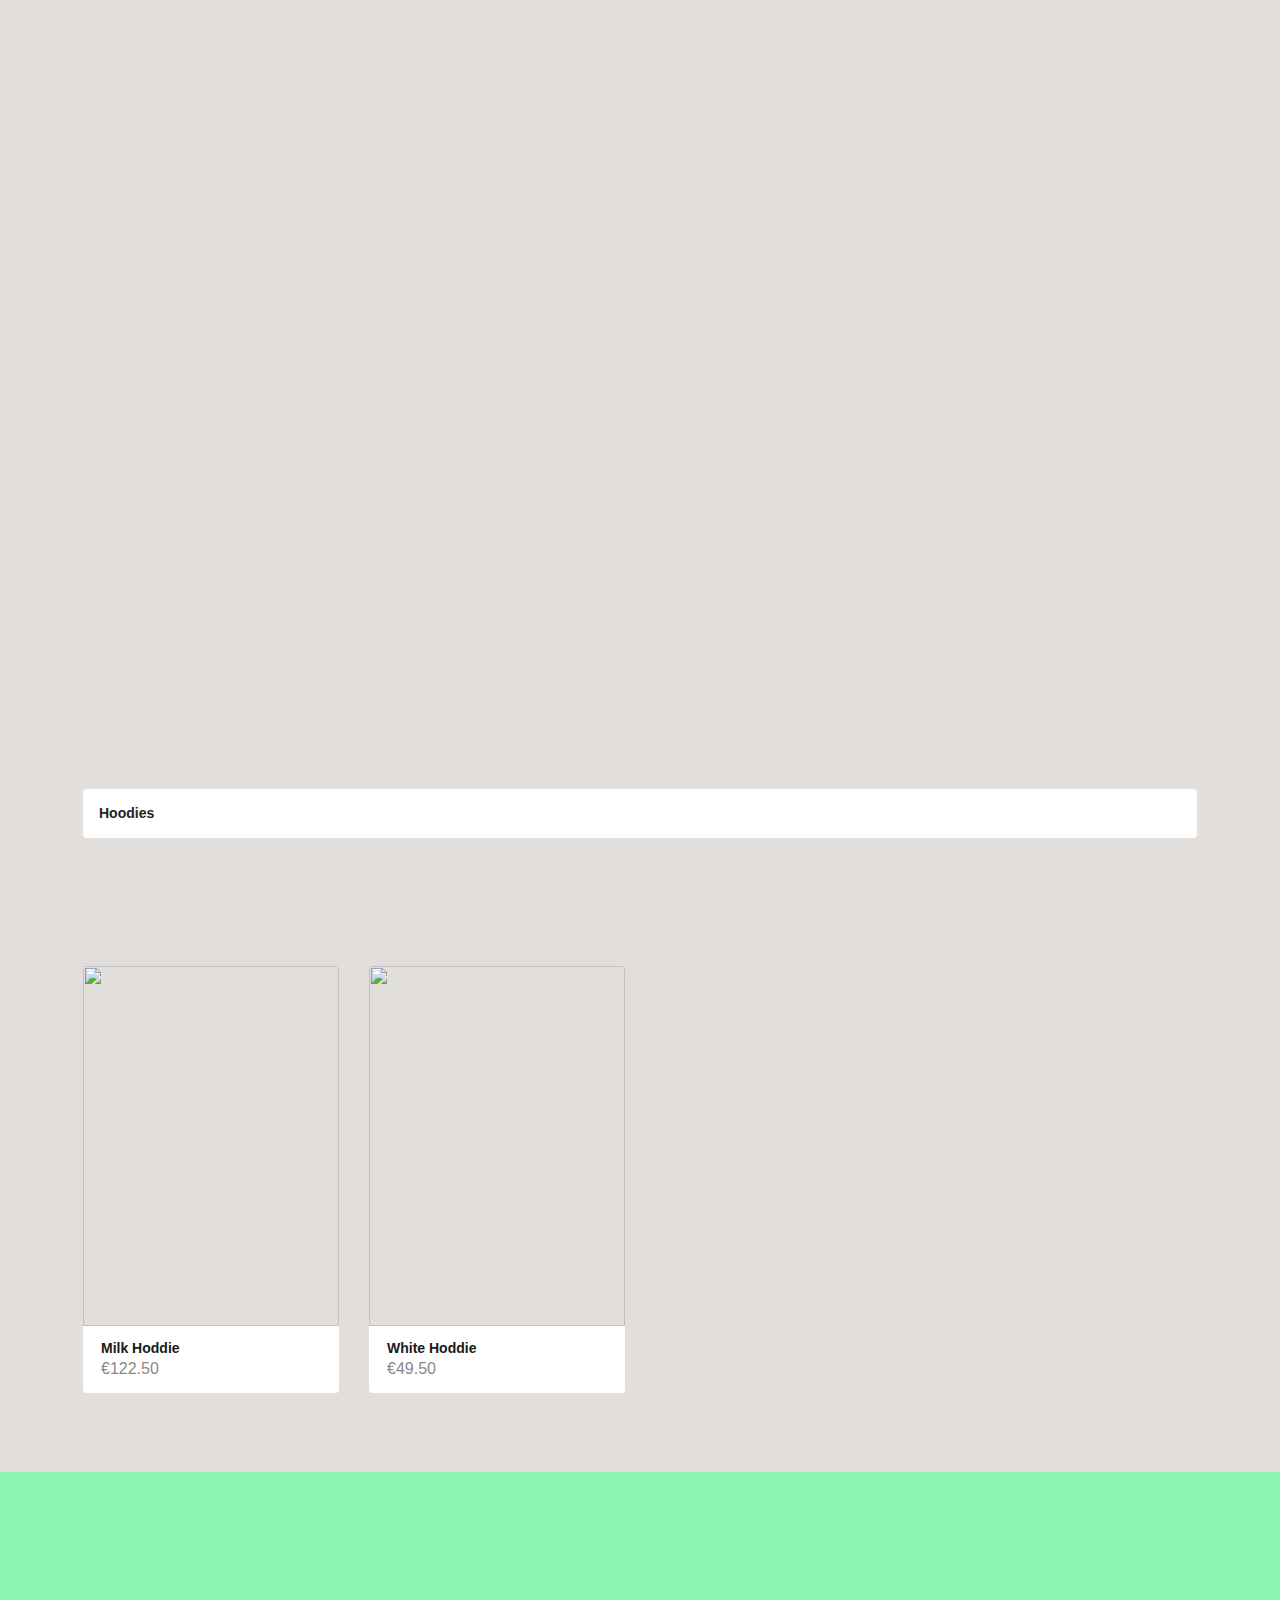
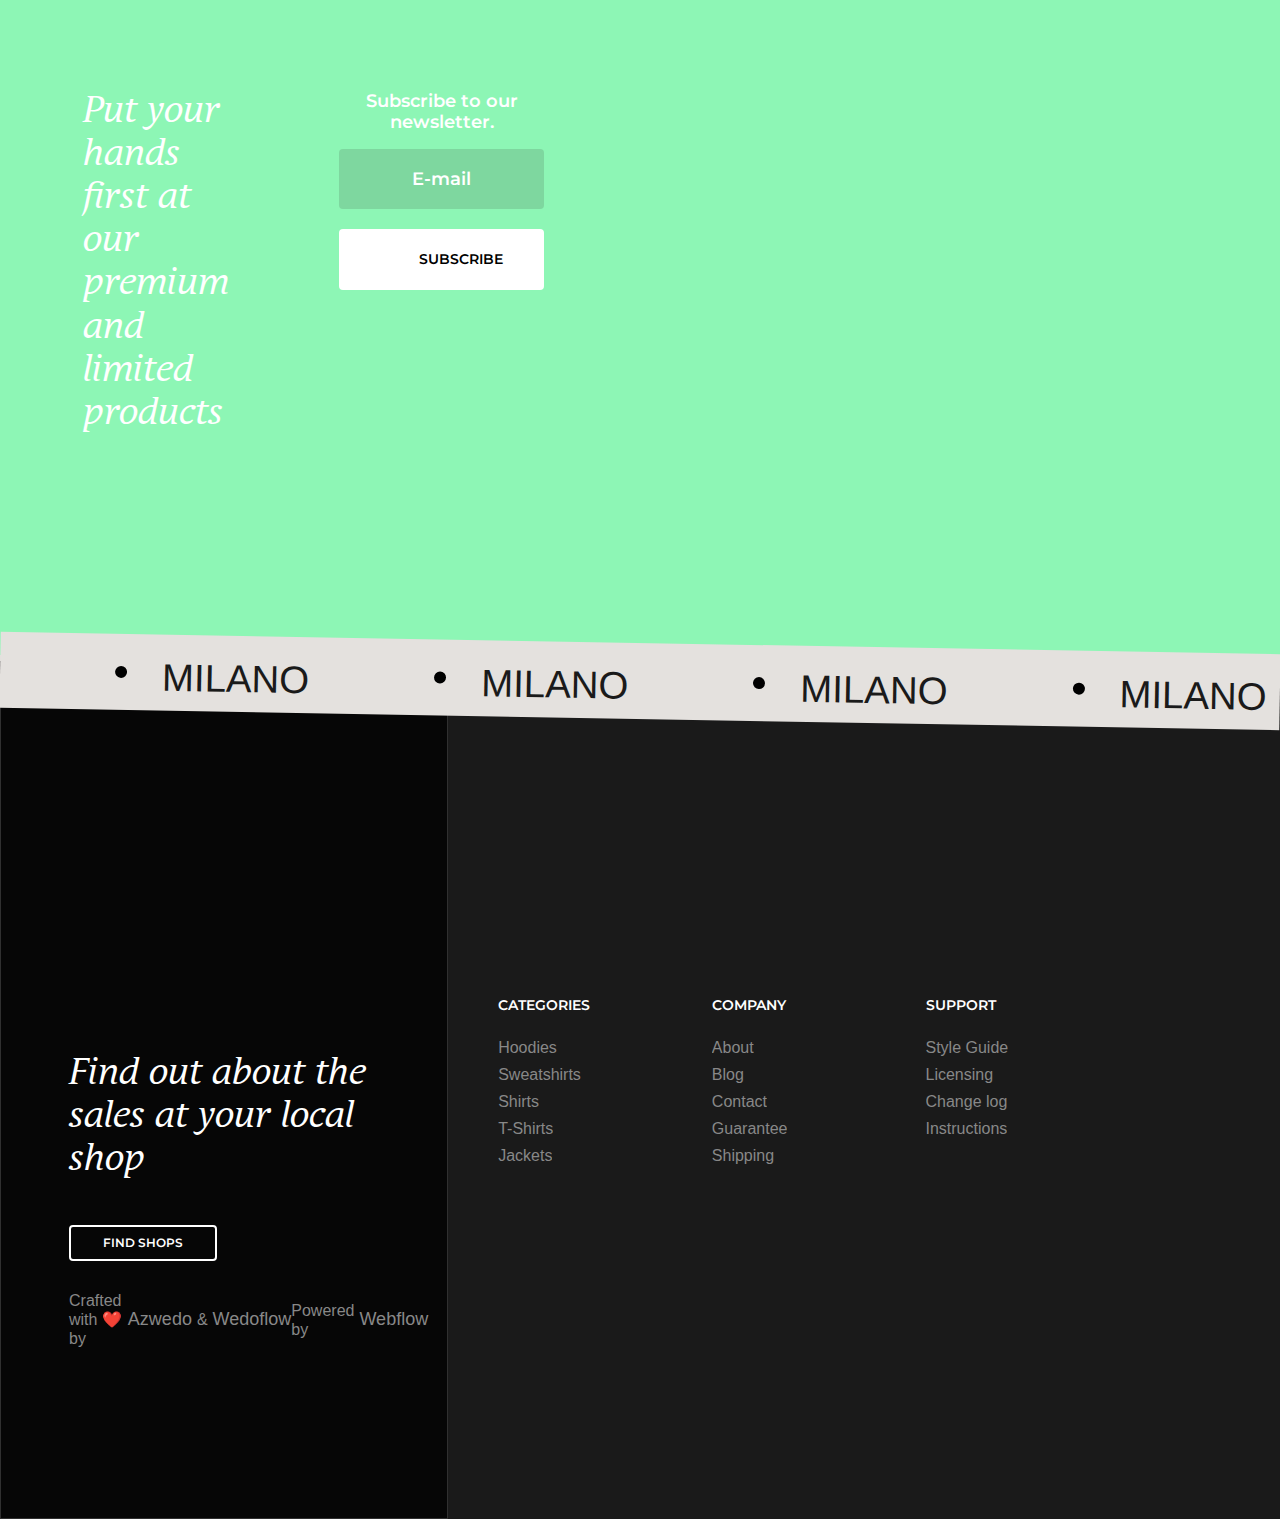
==== hoodies.html @ 9ecc6d18 "Add files via upload" ====
<!DOCTYPE html>
<!-- This site was created in Webflow. https://www.webflow.com -->
<!-- Last Published: Wed Aug 02 2023 12:17:36 GMT+0000 (Coordinated Universal Time) -->
<html data-wf-domain="az-milano.webflow.io" data-wf-page="62f3a1ab50d80185f25bd842" data-wf-site="62f3719eed276382ac6eeb38">
    <head>
        <meta charset="utf-8"/>
        <title>Hoodies</title>
        <meta content="hoodies" name="description"/>
        <meta content="Hoodies" property="og:title"/>
        <meta content="hoodies" property="og:description"/>
        <meta content="https://assets.website-files.com/62f3a1ab50d8014c355bd831/62f3aec4d36866423553ef87_Category%20Image%2001.jpg" property="og:image"/>
        <meta content="Hoodies" property="twitter:title"/>
        <meta content="hoodies" property="twitter:description"/>
        <meta content="https://assets.website-files.com/62f3a1ab50d8014c355bd831/62f3aec4d36866423553ef87_Category%20Image%2001.jpg" property="twitter:image"/>
        <meta property="og:type" content="website"/>
        <meta content="summary_large_image" name="twitter:card"/>
        <meta content="width=device-width, initial-scale=1" name="viewport"/>
        <meta content="Webflow" name="generator"/>
        <link href="css/az-milano.webflow.cb0dedc49.css" rel="stylesheet" type="text/css"/>

    </head>
    <body>
        <div style="opacity:0" class="fixed-navbar">
            <div data-animation="default" class="navbar w-nav" data-easing2="ease" data-easing="ease" data-collapse="all" role="banner" data-no-scroll="1" data-duration="0" data-doc-height="1">
                <div class="container nav-container">
                    <div class="nav-menu-container">
                        <div class="navbar-menu-holder">
                            <a href="/" class="brand w-nav-brand">
                                <img src="https://assets.website-files.com/62f3719eed276382ac6eeb38/62f3783543f2596bab2a866a_Milano%20Logo%20Black.svg" loading="lazy" alt="" class="brand-image-black"/>
                                <img src="https://assets.website-files.com/62f3719eed276382ac6eeb38/62f37835b878d65d655606f5_Milano%20Logo%20White.svg" loading="lazy" alt="" class="brand-image-white"/>
                            </a>
                            <div class="menu-button w-nav-button">
                                <div data-is-ix2-target="1" class="menu-hamburger-icon" data-w-id="a31a90da-18bb-988c-bede-6f0c86a57207" data-animation-type="lottie" data-src="https://assets.website-files.com/62f3719eed276382ac6eeb38/62f643ac270e0c2b550f34db_menuV3.json" data-loop="0" data-direction="1" data-autoplay="0" data-renderer="svg" data-default-duration="1.5" data-duration="0" data-ix2-initial-state="0"></div>
                            </div>
                        </div>
                        <div class="navbar-icons-holder">
                            <div class="navbar-icons-container">
                                <div data-w-id="1f05b361-0478-9a17-ef73-0fe72122ae6d" data-is-ix2-target="1" class="navbar-search-icon-lottie" data-animation-type="lottie" data-src="https://assets.website-files.com/62f3719eed276382ac6eeb38/630c70235f2fc10a48b82acf_searchToX.json" data-loop="0" data-direction="1" data-autoplay="0" data-renderer="svg" data-default-duration="1" data-duration="0" data-ix2-initial-state="0"></div>
                                <div class="navbar-search-popup">
                                    <div class="navbar-search-icon-holder">
                                        <form action="/search" class="search w-form">
                                            <input type="submit" value="" class="search-button w-button"/>
                                            <input type="search" class="search-input w-input" maxlength="256" name="query" placeholder="Search…" id="search" required=""/>
                                        </form>
                                    </div>
                                </div>
                            </div>
                            <div class="navbar-icons-container">
                                <div data-node-type="commerce-cart-wrapper" data-open-product="" data-wf-cart-type="rightSidebar" data-wf-cart-query="query Dynamo2 {
  database {
    id
    commerceOrder {
      comment
      extraItems {
        name
        pluginId
        pluginName
        price {
          value
          unit
          decimalValue
          string
        }
      }
      id
      startedOn
      statusFlags {
        hasDownloads
        hasSubscription
        isFreeOrder
        requiresShipping
      }
      subtotal {
        value
        unit
        decimalValue
        string
      }
      total {
        value
        unit
        decimalValue
        string
      }
      updatedOn
      userItems {
        count
        id
        price {
          value
          unit
          decimalValue
          string
        }
        product {
          id
          f__draft_0ht
          f__archived_0ht
          f_ec_product_type_2dr10dr {
            id
            name
          }
          f_name_
          f_sku_properties_3dr {
            id
            name
            enum {
              id
              name
              slug
            }
          }
        }
        rowTotal {
          value
          unit
          decimalValue
          string
        }
        sku {
          f__draft_0ht
          f__archived_0ht
          f_main_image_4dr {
            url
            file {
              size
              origFileName
              createdOn
              updatedOn
              mimeType
              width
              height
              variants {
                origFileName
                quality
                height
                width
                s3Url
                error
                size
              }
            }
            alt
          }
          f_sku_values_3dr {
            property {
              id
            }
            value {
              id
            }
          }
          id
        }
        subscriptionFrequency
        subscriptionInterval
        subscriptionTrial
      }
      userItemsCount
    }
  }
  site {
    id
    commerce {
      businessAddress {
        country
      }
      defaultCountry
      defaultCurrency
      quickCheckoutEnabled
    }
  }
}
" data-wf-page-link-href-prefix="" data-wf-cart-duration="400" class="w-commerce-commercecartwrapper">
                                    <a href="#" data-node-type="commerce-cart-open-link" aria-haspopup="dialog" aria-label="Open cart" role="button" class="w-commerce-commercecartopenlink cart-button w-inline-block">
                                        <img src="https://assets.website-files.com/62f3719eed276382ac6eeb38/62f37c31d640654d06f2594f_Shop%20Icon.svg" loading="lazy" alt="" class="cart-image"/>
                                        <div data-wf-bindings="%5B%7B%22innerHTML%22%3A%7B%22type%22%3A%22Number%22%2C%22filter%22%3A%7B%22type%22%3A%22numberPrecision%22%2C%22params%22%3A%5B%220%22%2C%22numberPrecision%22%5D%7D%2C%22dataPath%22%3A%22database.commerceOrder.userItemsCount%22%7D%7D%5D" class="w-commerce-commercecartopenlinkcount cart-quantity">0</div>
                                    </a>
                                    <div data-node-type="commerce-cart-container-wrapper" style="display:none" class="w-commerce-commercecartcontainerwrapper w-commerce-commercecartcontainerwrapper--cartType-rightSidebar cart-wrapper">
                                        <div role="dialog" data-node-type="commerce-cart-container" class="w-commerce-commercecartcontainer cart-container">
                                            <div class="w-commerce-commercecartheader cart-header">
                                                <h4 class="w-commerce-commercecartheading">Your Cart</h4>
                                                <a href="#" data-node-type="commerce-cart-close-link" role="button" aria-label="Close cart" class="w-commerce-commercecartcloselink w-inline-block">
                                                    <svg width="16px" height="16px" viewBox="0 0 16 16">
                                                        <g stroke="none" stroke-width="1" fill="none" fill-rule="evenodd">
                                                            <g fill-rule="nonzero" fill="#333333">
                                                                <polygon points="6.23223305 8 0.616116524 13.6161165 2.38388348 15.3838835 8 9.76776695 13.6161165 15.3838835 15.3838835 13.6161165 9.76776695 8 15.3838835 2.38388348 13.6161165 0.616116524 8 6.23223305 2.38388348 0.616116524 0.616116524 2.38388348 6.23223305 8"></polygon>
                                                            </g>
                                                        </g>
                                                    </svg>
                                                </a>
                                            </div>
                                            <div class="w-commerce-commercecartformwrapper">
                                                <form data-node-type="commerce-cart-form" style="display:none" class="w-commerce-commercecartform default-state">
                                                    <script type="text/x-wf-template" id="wf-template-7dafd064-1c82-5d89-7198-f3cdf2c2feb1">
                                                        %3Cdiv%20class%3D%22w-commerce-commercecartitem%20cart-item%22%3E%3Cimg%20data-wf-bindings%3D%22%255B%257B%2522src%2522%253A%257B%2522type%2522%253A%2522ImageRef%2522%252C%2522filter%2522%253A%257B%2522type%2522%253A%2522identity%2522%252C%2522params%2522%253A%255B%255D%257D%252C%2522dataPath%2522%253A%2522database.commerceOrder.userItems%255B%255D.sku.f_main_image_4dr%2522%257D%257D%255D%22%20src%3D%22%22%20alt%3D%22%22%20class%3D%22w-commerce-commercecartitemimage%20product-image%20w-dyn-bind-empty%22%2F%3E%3Cdiv%20class%3D%22w-commerce-commercecartiteminfo%20product-details-holder%22%3E%3Cdiv%20data-wf-bindings%3D%22%255B%257B%2522innerHTML%2522%253A%257B%2522type%2522%253A%2522PlainText%2522%252C%2522filter%2522%253A%257B%2522type%2522%253A%2522identity%2522%252C%2522params%2522%253A%255B%255D%257D%252C%2522dataPath%2522%253A%2522database.commerceOrder.userItems%255B%255D.product.f_name_%2522%257D%257D%255D%22%20class%3D%22w-commerce-commercecartproductname%20product-name---card%20w-dyn-bind-empty%22%3E%3C%2Fdiv%3E%3Cdiv%20data-wf-bindings%3D%22%255B%257B%2522innerHTML%2522%253A%257B%2522type%2522%253A%2522CommercePrice%2522%252C%2522filter%2522%253A%257B%2522type%2522%253A%2522price%2522%252C%2522params%2522%253A%255B%255D%257D%252C%2522dataPath%2522%253A%2522database.commerceOrder.userItems%255B%255D.price%2522%257D%257D%255D%22%20class%3D%22price-text%22%3E%24%C2%A00.00%C2%A0USD%3C%2Fdiv%3E%3Cdiv%20class%3D%22quantity-container%22%3E%3Cdiv%20class%3D%22quantity-text%22%3EQuantity%3A%3C%2Fdiv%3E%3Cdiv%20data-wf-bindings%3D%22%255B%257B%2522innerHTML%2522%253A%257B%2522type%2522%253A%2522Number%2522%252C%2522filter%2522%253A%257B%2522type%2522%253A%2522numberPrecision%2522%252C%2522params%2522%253A%255B%25220%2522%252C%2522numberPrecision%2522%255D%257D%252C%2522dataPath%2522%253A%2522database.commerceOrder.userItems%255B%255D.count%2522%257D%257D%255D%22%3E1%3C%2Fdiv%3E%3C%2Fdiv%3E%3Cinput%20type%3D%22number%22%20aria-label%3D%22Update%20quantity%22%20data-wf-bindings%3D%22%255B%257B%2522value%2522%253A%257B%2522type%2522%253A%2522Number%2522%252C%2522filter%2522%253A%257B%2522type%2522%253A%2522numberPrecision%2522%252C%2522params%2522%253A%255B%25220%2522%252C%2522numberPrecision%2522%255D%257D%252C%2522dataPath%2522%253A%2522database.commerceOrder.userItems%255B%255D.count%2522%257D%257D%252C%257B%2522data-commerce-sku-id%2522%253A%257B%2522type%2522%253A%2522ItemRef%2522%252C%2522filter%2522%253A%257B%2522type%2522%253A%2522identity%2522%252C%2522params%2522%253A%255B%255D%257D%252C%2522dataPath%2522%253A%2522database.commerceOrder.userItems%255B%255D.sku.id%2522%257D%257D%255D%22%20data-wf-conditions%3D%22%257B%2522condition%2522%253A%257B%2522fields%2522%253A%257B%2522product%253Aec-product-type%2522%253A%257B%2522ne%2522%253A%2522e348fd487d0102946c9179d2a94bb613%2522%252C%2522type%2522%253A%2522Option%2522%257D%257D%257D%252C%2522dataPath%2522%253A%2522database.commerceOrder.userItems%255B%255D%2522%257D%22%20class%3D%22w-commerce-commercecartquantity%20cart-quantity-2%22%20required%3D%22%22%20pattern%3D%22%5E%5B0-9%5D%2B%24%22%20inputMode%3D%22numeric%22%20name%3D%22quantity%22%20autoComplete%3D%22off%22%20data-wf-cart-action%3D%22update-item-quantity%22%20data-commerce-sku-id%3D%22%22%20value%3D%221%22%2F%3E%3Cscript%20type%3D%22text%2Fx-wf-template%22%20id%3D%22wf-template-7dafd064-1c82-5d89-7198-f3cdf2c2feb7%22%3E%253Cli%253E%253Cspan%2520data-wf-bindings%253D%2522%25255B%25257B%252522innerHTML%252522%25253A%25257B%252522type%252522%25253A%252522PlainText%252522%25252C%252522filter%252522%25253A%25257B%252522type%252522%25253A%252522identity%252522%25252C%252522params%252522%25253A%25255B%25255D%25257D%25252C%252522dataPath%252522%25253A%252522database.commerceOrder.userItems%25255B%25255D.product.f_sku_properties_3dr%25255B%25255D.name%252522%25257D%25257D%25255D%2522%2520class%253D%2522w-dyn-bind-empty%2522%253E%253C%252Fspan%253E%253Cspan%253E%253A%2520%253C%252Fspan%253E%253Cspan%2520data-wf-bindings%253D%2522%25255B%25257B%252522innerHTML%252522%25253A%25257B%252522type%252522%25253A%252522CommercePropValues%252522%25252C%252522filter%252522%25253A%25257B%252522type%252522%25253A%252522identity%252522%25252C%252522params%252522%25253A%25255B%25255D%25257D%25252C%252522dataPath%252522%25253A%252522database.commerceOrder.userItems%25255B%25255D.product.f_sku_properties_3dr%25255B%25255D%252522%25257D%25257D%25255D%2522%2520class%253D%2522w-dyn-bind-empty%2522%253E%253C%252Fspan%253E%253C%252Fli%253E%3C%2Fscript%3E%3Cul%20data-wf-bindings%3D%22%255B%257B%2522optionSets%2522%253A%257B%2522type%2522%253A%2522CommercePropTable%2522%252C%2522filter%2522%253A%257B%2522type%2522%253A%2522identity%2522%252C%2522params%2522%253A%255B%255D%257D%252C%2522dataPath%2522%253A%2522database.commerceOrder.userItems%255B%255D.product.f_sku_properties_3dr%5B%5D%2522%257D%257D%252C%257B%2522optionValues%2522%253A%257B%2522type%2522%253A%2522CommercePropValues%2522%252C%2522filter%2522%253A%257B%2522type%2522%253A%2522identity%2522%252C%2522params%2522%253A%255B%255D%257D%252C%2522dataPath%2522%253A%2522database.commerceOrder.userItems%255B%255D.sku.f_sku_values_3dr%2522%257D%257D%255D%22%20class%3D%22w-commerce-commercecartoptionlist%20hide%22%20data-wf-collection%3D%22database.commerceOrder.userItems%255B%255D.product.f_sku_properties_3dr%22%20data-wf-template-id%3D%22wf-template-7dafd064-1c82-5d89-7198-f3cdf2c2feb7%22%3E%3Cli%3E%3Cspan%20data-wf-bindings%3D%22%255B%257B%2522innerHTML%2522%253A%257B%2522type%2522%253A%2522PlainText%2522%252C%2522filter%2522%253A%257B%2522type%2522%253A%2522identity%2522%252C%2522params%2522%253A%255B%255D%257D%252C%2522dataPath%2522%253A%2522database.commerceOrder.userItems%255B%255D.product.f_sku_properties_3dr%255B%255D.name%2522%257D%257D%255D%22%20class%3D%22w-dyn-bind-empty%22%3E%3C%2Fspan%3E%3Cspan%3E%3A%20%3C%2Fspan%3E%3Cspan%20data-wf-bindings%3D%22%255B%257B%2522innerHTML%2522%253A%257B%2522type%2522%253A%2522CommercePropValues%2522%252C%2522filter%2522%253A%257B%2522type%2522%253A%2522identity%2522%252C%2522params%2522%253A%255B%255D%257D%252C%2522dataPath%2522%253A%2522database.commerceOrder.userItems%255B%255D.product.f_sku_properties_3dr%255B%255D%2522%257D%257D%255D%22%20class%3D%22w-dyn-bind-empty%22%3E%3C%2Fspan%3E%3C%2Fli%3E%3C%2Ful%3E%3C%2Fdiv%3E%3Ca%20href%3D%22%23%22%20role%3D%22button%22%20aria-label%3D%22Remove%20item%20from%20cart%22%20data-wf-bindings%3D%22%255B%257B%2522data-commerce-sku-id%2522%253A%257B%2522type%2522%253A%2522ItemRef%2522%252C%2522filter%2522%253A%257B%2522type%2522%253A%2522identity%2522%252C%2522params%2522%253A%255B%255D%257D%252C%2522dataPath%2522%253A%2522database.commerceOrder.userItems%255B%255D.sku.id%2522%257D%257D%255D%22%20class%3D%22remove-button%20w-inline-block%22%20data-wf-cart-action%3D%22remove-item%22%20data-commerce-sku-id%3D%22%22%3E%3Cimg%20src%3D%22https%3A%2F%2Fassets.website-files.com%2F62f3719eed276382ac6eeb38%2F62f50ef929171b01d36e5c56_Remove%2520item%2520Icon.svg%22%20loading%3D%22lazy%22%20alt%3D%22%22%20class%3D%22_100width%22%2F%3E%3C%2Fa%3E%3C%2Fdiv%3E
                                                    </script>
                                                    <div class="w-commerce-commercecartlist cart-list" data-wf-collection="database.commerceOrder.userItems" data-wf-template-id="wf-template-7dafd064-1c82-5d89-7198-f3cdf2c2feb1">
                                                        <div class="w-commerce-commercecartitem cart-item">
                                                            <img data-wf-bindings="%5B%7B%22src%22%3A%7B%22type%22%3A%22ImageRef%22%2C%22filter%22%3A%7B%22type%22%3A%22identity%22%2C%22params%22%3A%5B%5D%7D%2C%22dataPath%22%3A%22database.commerceOrder.userItems%5B%5D.sku.f_main_image_4dr%22%7D%7D%5D" src="" alt="" class="w-commerce-commercecartitemimage product-image w-dyn-bind-empty"/>
                                                            <div class="w-commerce-commercecartiteminfo product-details-holder">
                                                                <div data-wf-bindings="%5B%7B%22innerHTML%22%3A%7B%22type%22%3A%22PlainText%22%2C%22filter%22%3A%7B%22type%22%3A%22identity%22%2C%22params%22%3A%5B%5D%7D%2C%22dataPath%22%3A%22database.commerceOrder.userItems%5B%5D.product.f_name_%22%7D%7D%5D" class="w-commerce-commercecartproductname product-name---card w-dyn-bind-empty"></div>
                                                                <div data-wf-bindings="%5B%7B%22innerHTML%22%3A%7B%22type%22%3A%22CommercePrice%22%2C%22filter%22%3A%7B%22type%22%3A%22price%22%2C%22params%22%3A%5B%5D%7D%2C%22dataPath%22%3A%22database.commerceOrder.userItems%5B%5D.price%22%7D%7D%5D" class="price-text">$ 0.00 USD</div>
                                                                <div class="quantity-container">
                                                                    <div class="quantity-text">Quantity:</div>
                                                                    <div data-wf-bindings="%5B%7B%22innerHTML%22%3A%7B%22type%22%3A%22Number%22%2C%22filter%22%3A%7B%22type%22%3A%22numberPrecision%22%2C%22params%22%3A%5B%220%22%2C%22numberPrecision%22%5D%7D%2C%22dataPath%22%3A%22database.commerceOrder.userItems%5B%5D.count%22%7D%7D%5D">1</div>
                                                                </div>
                                                                <input type="number" aria-label="Update quantity" data-wf-bindings="%5B%7B%22value%22%3A%7B%22type%22%3A%22Number%22%2C%22filter%22%3A%7B%22type%22%3A%22numberPrecision%22%2C%22params%22%3A%5B%220%22%2C%22numberPrecision%22%5D%7D%2C%22dataPath%22%3A%22database.commerceOrder.userItems%5B%5D.count%22%7D%7D%2C%7B%22data-commerce-sku-id%22%3A%7B%22type%22%3A%22ItemRef%22%2C%22filter%22%3A%7B%22type%22%3A%22identity%22%2C%22params%22%3A%5B%5D%7D%2C%22dataPath%22%3A%22database.commerceOrder.userItems%5B%5D.sku.id%22%7D%7D%5D" data-wf-conditions="%7B%22condition%22%3A%7B%22fields%22%3A%7B%22product%3Aec-product-type%22%3A%7B%22ne%22%3A%22e348fd487d0102946c9179d2a94bb613%22%2C%22type%22%3A%22Option%22%7D%7D%7D%2C%22dataPath%22%3A%22database.commerceOrder.userItems%5B%5D%22%7D" class="w-commerce-commercecartquantity cart-quantity-2" required="" pattern="^[0-9]+$" inputMode="numeric" name="quantity" autoComplete="off" data-wf-cart-action="update-item-quantity" data-commerce-sku-id="" value="1"/>
                                                                <script type="text/x-wf-template" id="wf-template-7dafd064-1c82-5d89-7198-f3cdf2c2feb7">
                                                                    %3Cli%3E%3Cspan%20data-wf-bindings%3D%22%255B%257B%2522innerHTML%2522%253A%257B%2522type%2522%253A%2522PlainText%2522%252C%2522filter%2522%253A%257B%2522type%2522%253A%2522identity%2522%252C%2522params%2522%253A%255B%255D%257D%252C%2522dataPath%2522%253A%2522database.commerceOrder.userItems%255B%255D.product.f_sku_properties_3dr%255B%255D.name%2522%257D%257D%255D%22%20class%3D%22w-dyn-bind-empty%22%3E%3C%2Fspan%3E%3Cspan%3E%3A%20%3C%2Fspan%3E%3Cspan%20data-wf-bindings%3D%22%255B%257B%2522innerHTML%2522%253A%257B%2522type%2522%253A%2522CommercePropValues%2522%252C%2522filter%2522%253A%257B%2522type%2522%253A%2522identity%2522%252C%2522params%2522%253A%255B%255D%257D%252C%2522dataPath%2522%253A%2522database.commerceOrder.userItems%255B%255D.product.f_sku_properties_3dr%255B%255D%2522%257D%257D%255D%22%20class%3D%22w-dyn-bind-empty%22%3E%3C%2Fspan%3E%3C%2Fli%3E
                                                                </script>
                                                                <ul data-wf-bindings="%5B%7B%22optionSets%22%3A%7B%22type%22%3A%22CommercePropTable%22%2C%22filter%22%3A%7B%22type%22%3A%22identity%22%2C%22params%22%3A%5B%5D%7D%2C%22dataPath%22%3A%22database.commerceOrder.userItems%5B%5D.product.f_sku_properties_3dr[]%22%7D%7D%2C%7B%22optionValues%22%3A%7B%22type%22%3A%22CommercePropValues%22%2C%22filter%22%3A%7B%22type%22%3A%22identity%22%2C%22params%22%3A%5B%5D%7D%2C%22dataPath%22%3A%22database.commerceOrder.userItems%5B%5D.sku.f_sku_values_3dr%22%7D%7D%5D" class="w-commerce-commercecartoptionlist hide" data-wf-collection="database.commerceOrder.userItems%5B%5D.product.f_sku_properties_3dr" data-wf-template-id="wf-template-7dafd064-1c82-5d89-7198-f3cdf2c2feb7">
                                                                    <li>
                                                                        <span data-wf-bindings="%5B%7B%22innerHTML%22%3A%7B%22type%22%3A%22PlainText%22%2C%22filter%22%3A%7B%22type%22%3A%22identity%22%2C%22params%22%3A%5B%5D%7D%2C%22dataPath%22%3A%22database.commerceOrder.userItems%5B%5D.product.f_sku_properties_3dr%5B%5D.name%22%7D%7D%5D" class="w-dyn-bind-empty"></span>
                                                                        <span>: </span>
                                                                        <span data-wf-bindings="%5B%7B%22innerHTML%22%3A%7B%22type%22%3A%22CommercePropValues%22%2C%22filter%22%3A%7B%22type%22%3A%22identity%22%2C%22params%22%3A%5B%5D%7D%2C%22dataPath%22%3A%22database.commerceOrder.userItems%5B%5D.product.f_sku_properties_3dr%5B%5D%22%7D%7D%5D" class="w-dyn-bind-empty"></span>
                                                                    </li>
                                                                </ul>
                                                            </div>
                                                            <a href="#" role="button" aria-label="Remove item from cart" data-wf-bindings="%5B%7B%22data-commerce-sku-id%22%3A%7B%22type%22%3A%22ItemRef%22%2C%22filter%22%3A%7B%22type%22%3A%22identity%22%2C%22params%22%3A%5B%5D%7D%2C%22dataPath%22%3A%22database.commerceOrder.userItems%5B%5D.sku.id%22%7D%7D%5D" class="remove-button w-inline-block" data-wf-cart-action="remove-item" data-commerce-sku-id="">
                                                                <img src="https://assets.website-files.com/62f3719eed276382ac6eeb38/62f50ef929171b01d36e5c56_Remove%20item%20Icon.svg" loading="lazy" alt="" class="_100width"/>
                                                            </a>
                                                        </div>
                                                    </div>
                                                    <div class="w-commerce-commercecartfooter cart-footer">
                                                        <div aria-atomic="true" aria-live="polite" class="w-commerce-commercecartlineitem cart-line-item">
                                                            <div class="subtotal">Total:</div>
                                                            <div data-wf-bindings="%5B%7B%22innerHTML%22%3A%7B%22type%22%3A%22CommercePrice%22%2C%22filter%22%3A%7B%22type%22%3A%22price%22%2C%22params%22%3A%5B%5D%7D%2C%22dataPath%22%3A%22database.commerceOrder.subtotal%22%7D%7D%5D" class="w-commerce-commercecartordervalue card-product-pice"></div>
                                                        </div>
                                                        <div>
                                                            <div data-node-type="commerce-cart-quick-checkout-actions" style="display:none">
                                                                <a role="button" tabindex="0" aria-label="Apple Pay" aria-haspopup="dialog" data-node-type="commerce-cart-apple-pay-button" style="background-image:-webkit-named-image(apple-pay-logo-white);background-size:100% 50%;background-position:50% 50%;background-repeat:no-repeat" class="w-commerce-commercecartapplepaybutton apple-pay" tabindex="0">
                                                                    <div></div>
                                                                </a>
                                                                <a role="button" tabindex="0" aria-haspopup="dialog" data-node-type="commerce-cart-quick-checkout-button" style="display:none" class="w-commerce-commercecartquickcheckoutbutton">
                                                                    <svg class="w-commerce-commercequickcheckoutgoogleicon" xmlns="http://www.w3.org/2000/svg" xmlns:xlink="http://www.w3.org/1999/xlink" width="16" height="16" viewBox="0 0 16 16">
                                                                        <defs>
                                                                            <polygon id="google-mark-a" points="0 .329 3.494 .329 3.494 7.649 0 7.649"></polygon>
                                                                            <polygon id="google-mark-c" points=".894 0 13.169 0 13.169 6.443 .894 6.443"></polygon>
                                                                        </defs>
                                                                        <g fill="none" fill-rule="evenodd">
                                                                            <path fill="#4285F4" d="M10.5967,12.0469 L10.5967,14.0649 L13.1167,14.0649 C14.6047,12.6759 15.4577,10.6209 15.4577,8.1779 C15.4577,7.6339 15.4137,7.0889 15.3257,6.5559 L7.8887,6.5559 L7.8887,9.6329 L12.1507,9.6329 C11.9767,10.6119 11.4147,11.4899 10.5967,12.0469"></path>
                                                                            <path fill="#34A853" d="M7.8887,16 C10.0137,16 11.8107,15.289 13.1147,14.067 C13.1147,14.066 13.1157,14.065 13.1167,14.064 L10.5967,12.047 C10.5877,12.053 10.5807,12.061 10.5727,12.067 C9.8607,12.556 8.9507,12.833 7.8887,12.833 C5.8577,12.833 4.1387,11.457 3.4937,9.605 L0.8747,9.605 L0.8747,11.648 C2.2197,14.319 4.9287,16 7.8887,16"></path>
                                                                            <g transform="translate(0 4)">
                                                                                <mask id="google-mark-b" fill="#fff">
                                                                                    <use xlink:href="#google-mark-a"></use>
                                                                                </mask>
                                                                                <path fill="#FBBC04" d="M3.4639,5.5337 C3.1369,4.5477 3.1359,3.4727 3.4609,2.4757 L3.4639,2.4777 C3.4679,2.4657 3.4749,2.4547 3.4789,2.4427 L3.4939,0.3287 L0.8939,0.3287 C0.8799,0.3577 0.8599,0.3827 0.8459,0.4117 C-0.2821,2.6667 -0.2821,5.3337 0.8459,7.5887 L0.8459,7.5997 C0.8549,7.6167 0.8659,7.6317 0.8749,7.6487 L3.4939,5.6057 C3.4849,5.5807 3.4729,5.5587 3.4639,5.5337" mask="url(#google-mark-b)"></path>
                                                                            </g>
                                                                            <mask id="google-mark-d" fill="#fff">
                                                                                <use xlink:href="#google-mark-c"></use>
                                                                            </mask>
                                                                            <path fill="#EA4335" d="M0.894,4.3291 L3.478,6.4431 C4.113,4.5611 5.843,3.1671 7.889,3.1671 C9.018,3.1451 10.102,3.5781 10.912,4.3671 L13.169,2.0781 C11.733,0.7231 9.85,-0.0219 7.889,0.0001 C4.941,0.0001 2.245,1.6791 0.894,4.3291" mask="url(#google-mark-d)"></path>
                                                                        </g>
                                                                    </svg>
                                                                    <svg class="w-commerce-commercequickcheckoutmicrosofticon" xmlns="http://www.w3.org/2000/svg" width="16" height="16" viewBox="0 0 16 16">
                                                                        <g fill="none" fill-rule="evenodd">
                                                                            <polygon fill="#F05022" points="7 7 1 7 1 1 7 1"></polygon>
                                                                            <polygon fill="#7DB902" points="15 7 9 7 9 1 15 1"></polygon>
                                                                            <polygon fill="#00A4EE" points="7 15 1 15 1 9 7 9"></polygon>
                                                                            <polygon fill="#FFB700" points="15 15 9 15 9 9 15 9"></polygon>
                                                                        </g>
                                                                    </svg>
                                                                    <div>Pay with browser.</div>
                                                                </a>
                                                            </div>
                                                            <a href="/checkout" value="PROCEED TO CHECKOUT" data-node-type="cart-checkout-button" class="w-commerce-commercecartcheckoutbutton button add-to-card-button" data-loading-text="Hang Tight...">PROCEED TO CHECKOUT</a>
                                                        </div>
                                                    </div>
                                                </form>
                                                <div class="w-commerce-commercecartemptystate empty-state">
                                                    <div aria-live="polite" aria-label="This cart is empty">No items found.</div>
                                                    <a href="/products" class="button w-button">GO SEE PRODUCTS</a>
                                                </div>
                                                <div aria-live="assertive" style="display:none" data-node-type="commerce-cart-error" class="w-commerce-commercecarterrorstate error-state">
                                                    <div class="w-cart-error-msg" data-w-cart-quantity-error="Product is not available in this quantity." data-w-cart-general-error="Something went wrong when adding this item to the cart." data-w-cart-checkout-error="Checkout is disabled on this site." data-w-cart-cart_order_min-error="The order minimum was not met. Add more items to your cart to continue." data-w-cart-subscription_error-error="Before you purchase, please use your email invite to verify your address so we can send order updates.">Product is not available in this quantity.</div>
                                                </div>
                                            </div>
                                        </div>
                                    </div>
                                </div>
                            </div>
                        </div>
                        <nav role="navigation" class="nav-menu w-nav-menu">
                            <div class="nav-manu-mask">
                                <div class="container menu-holder">
                                    <div class="nav-link-holder">
                                        <div class="w-dyn-list">
                                            <div role="list" class="w-dyn-items">
                                                <div role="listitem" class="w-dyn-item">
                                                    <a href="/category/hoodies" aria-current="page" class="nav-link w-inline-block w--current">
                                                        <div class="nav-link-container-perspective">
                                                            <div class="nav-link-container _01">
                                                                <div class="number-holder">
                                                                    <div class="overline-l">0</div>
                                                                    <div class="overline-l">1</div>
                                                                    <div class="overline-l">.</div>
                                                                </div>
                                                                <div class="link-block-menu">Hoodies</div>
                                                            </div>
                                                        </div>
                                                        <div class="nav-menu-image-holder nav-link-image">
                                                            <img loading="lazy" alt="" src="https://assets.website-files.com/62f3a1ab50d8014c355bd831/62f3aec4d36866423553ef87_Category%20Image%2001.jpg" sizes="100vw" srcset="https://assets.website-files.com/62f3a1ab50d8014c355bd831/62f3aec4d36866423553ef87_Category%20Image%2001-p-500.jpg 500w, https://assets.website-files.com/62f3a1ab50d8014c355bd831/62f3aec4d36866423553ef87_Category%20Image%2001-p-800.jpg 800w, https://assets.website-files.com/62f3a1ab50d8014c355bd831/62f3aec4d36866423553ef87_Category%20Image%2001-p-1080.jpg 1080w, https://assets.website-files.com/62f3a1ab50d8014c355bd831/62f3aec4d36866423553ef87_Category%20Image%2001.jpg 1140w" class="nav-menu-image"/>
                                                        </div>
                                                    </a>
                                                </div>
                                                <div role="listitem" class="w-dyn-item">
                                                    <a href="/category/sweatshirts" class="nav-link w-inline-block">
                                                        <div class="nav-link-container-perspective">
                                                            <div class="nav-link-container _01">
                                                                <div class="number-holder">
                                                                    <div class="overline-l">0</div>
                                                                    <div class="overline-l">2</div>
                                                                    <div class="overline-l">.</div>
                                                                </div>
                                                                <div class="link-block-menu">Sweatshirts</div>
                                                            </div>
                                                        </div>
                                                        <div class="nav-menu-image-holder nav-link-image">
                                                            <img loading="lazy" alt="" src="https://assets.website-files.com/62f3a1ab50d8014c355bd831/62f3aed27d0430e3f1fda97b_Category%20Image%2005.jpg" sizes="100vw" srcset="https://assets.website-files.com/62f3a1ab50d8014c355bd831/62f3aed27d0430e3f1fda97b_Category%20Image%2005-p-500.jpg 500w, https://assets.website-files.com/62f3a1ab50d8014c355bd831/62f3aed27d0430e3f1fda97b_Category%20Image%2005-p-800.jpg 800w, https://assets.website-files.com/62f3a1ab50d8014c355bd831/62f3aed27d0430e3f1fda97b_Category%20Image%2005-p-1080.jpg 1080w, https://assets.website-files.com/62f3a1ab50d8014c355bd831/62f3aed27d0430e3f1fda97b_Category%20Image%2005.jpg 1140w" class="nav-menu-image"/>
                                                        </div>
                                                    </a>
                                                </div>
                                                <div role="listitem" class="w-dyn-item">
                                                    <a href="/category/shirts" class="nav-link w-inline-block">
                                                        <div class="nav-link-container-perspective">
                                                            <div class="nav-link-container _01">
                                                                <div class="number-holder">
                                                                    <div class="overline-l">0</div>
                                                                    <div class="overline-l">3</div>
                                                                    <div class="overline-l">.</div>
                                                                </div>
                                                                <div class="link-block-menu">Shirts</div>
                                                            </div>
                                                        </div>
                                                        <div class="nav-menu-image-holder nav-link-image">
                                                            <img loading="lazy" alt="" src="https://assets.website-files.com/62f3a1ab50d8014c355bd831/62f3af1a24b1d58f4fc498b9_Category%20Image%2002.jpg" sizes="100vw" srcset="https://assets.website-files.com/62f3a1ab50d8014c355bd831/62f3af1a24b1d58f4fc498b9_Category%20Image%2002-p-500.jpg 500w, https://assets.website-files.com/62f3a1ab50d8014c355bd831/62f3af1a24b1d58f4fc498b9_Category%20Image%2002-p-800.jpg 800w, https://assets.website-files.com/62f3a1ab50d8014c355bd831/62f3af1a24b1d58f4fc498b9_Category%20Image%2002-p-1080.jpg 1080w, https://assets.website-files.com/62f3a1ab50d8014c355bd831/62f3af1a24b1d58f4fc498b9_Category%20Image%2002.jpg 1140w" class="nav-menu-image"/>
                                                        </div>
                                                    </a>
                                                </div>
                                                <div role="listitem" class="w-dyn-item">
                                                    <a href="/category/t-shirts" class="nav-link w-inline-block">
                                                        <div class="nav-link-container-perspective">
                                                            <div class="nav-link-container _01">
                                                                <div class="number-holder">
                                                                    <div class="overline-l">0</div>
                                                                    <div class="overline-l">4</div>
                                                                    <div class="overline-l">.</div>
                                                                </div>
                                                                <div class="link-block-menu">T-Shirts</div>
                                                            </div>
                                                        </div>
                                                        <div class="nav-menu-image-holder nav-link-image">
                                                            <img loading="lazy" alt="" src="https://assets.website-files.com/62f3a1ab50d8014c355bd831/62f3af2ddf914539081fdc86_Category%20Image%2003.jpg" sizes="100vw" srcset="https://assets.website-files.com/62f3a1ab50d8014c355bd831/62f3af2ddf914539081fdc86_Category%20Image%2003-p-500.jpg 500w, https://assets.website-files.com/62f3a1ab50d8014c355bd831/62f3af2ddf914539081fdc86_Category%20Image%2003-p-800.jpg 800w, https://assets.website-files.com/62f3a1ab50d8014c355bd831/62f3af2ddf914539081fdc86_Category%20Image%2003-p-1080.jpg 1080w, https://assets.website-files.com/62f3a1ab50d8014c355bd831/62f3af2ddf914539081fdc86_Category%20Image%2003.jpg 1140w" class="nav-menu-image"/>
                                                        </div>
                                                    </a>
                                                </div>
                                                <div role="listitem" class="w-dyn-item">
                                                    <a href="/category/jackets" class="nav-link w-inline-block">
                                                        <div class="nav-link-container-perspective">
                                                            <div class="nav-link-container _01">
                                                                <div class="number-holder">
                                                                    <div class="overline-l">0</div>
                                                                    <div class="overline-l">5</div>
                                                                    <div class="overline-l">.</div>
                                                                </div>
                                                                <div class="link-block-menu">Jackets</div>
                                                            </div>
                                                        </div>
                                                        <div class="nav-menu-image-holder nav-link-image">
                                                            <img loading="lazy" alt="" src="https://assets.website-files.com/62f3a1ab50d8014c355bd831/62f3af3b5a05667f40af60c5_Category%20Image%2004.jpg" sizes="100vw" srcset="https://assets.website-files.com/62f3a1ab50d8014c355bd831/62f3af3b5a05667f40af60c5_Category%20Image%2004-p-500.jpg 500w, https://assets.website-files.com/62f3a1ab50d8014c355bd831/62f3af3b5a05667f40af60c5_Category%20Image%2004-p-800.jpg 800w, https://assets.website-files.com/62f3a1ab50d8014c355bd831/62f3af3b5a05667f40af60c5_Category%20Image%2004-p-1080.jpg 1080w, https://assets.website-files.com/62f3a1ab50d8014c355bd831/62f3af3b5a05667f40af60c5_Category%20Image%2004.jpg 1140w" class="nav-menu-image"/>
                                                        </div>
                                                    </a>
                                                </div>
                                            </div>
                                        </div>
                                    </div>
                                    <div class="nav-footer-holder">
                                        <div class="nav-menu-footer-line"></div>
                                        <div class="nav-menu-links-container">
                                            <div class="links-holder">
                                                <a href="mailto:hello@milano.clothes" class="nav-menu-footer-links">
                                                    <span class="accent-text-color">E: </span>
                                                    hello@milano.clothes
                                                </a>
                                                <a href="tel:+383(0)49123-456" class="nav-menu-footer-links">
                                                    <span class="accent-text-color">T: </span>
                                                    +383 (0) 49 123-456
                                                </a>
                                            </div>
                                            <div class="social-media-container">
                                                <a href="http://youtube.com" target="_blank" class="social-media-holder w-inline-block">
                                                    <img src="https://assets.website-files.com/62f3719eed276382ac6eeb38/62f63dbb9a68a40f783acf2c_youtube%20%20-%20Gold.svg" loading="lazy" alt="" class="social-media-icon"/>
                                                </a>
                                                <a href="http://facebook.com" target="_blank" class="social-media-holder w-inline-block">
                                                    <img src="https://assets.website-files.com/62f3719eed276382ac6eeb38/62f63dbbea32fe0f4180272a_facebook%20-%20Gold.svg" loading="lazy" alt="" class="social-media-icon"/>
                                                </a>
                                                <a href="http://twitter.com" target="_blank" class="social-media-holder w-inline-block">
                                                    <img src="https://assets.website-files.com/62f3719eed276382ac6eeb38/62f63dbc0a419276cd2c24c0_twitter%20%20-%20Gold.svg" loading="lazy" alt="" class="social-media-icon"/>
                                                </a>
                                                <a href="http://instagram.com" target="_blank" class="social-media-holder w-inline-block">
                                                    <img src="https://assets.website-files.com/62f3719eed276382ac6eeb38/62f63dbce791786f77dc96b9_instagram%20%20-%20Gold.svg" loading="lazy" alt="" class="social-media-icon"/>
                                                </a>
                                            </div>
                                        </div>
                                    </div>
                                </div>
                                <div class="nav-menu-image-holder">
                                    <img src="https://assets.website-files.com/62f3719eed276382ac6eeb38/62f4c6f9364a0913616d71e2_CTA%20Image%2004.jpg" loading="lazy" alt="" sizes="100vw" srcset="https://assets.website-files.com/62f3719eed276382ac6eeb38/62f4c6f9364a0913616d71e2_CTA%20Image%2004-p-500.jpg 500w, https://assets.website-files.com/62f3719eed276382ac6eeb38/62f4c6f9364a0913616d71e2_CTA%20Image%2004-p-800.jpg 800w, https://assets.website-files.com/62f3719eed276382ac6eeb38/62f4c6f9364a0913616d71e2_CTA%20Image%2004-p-1080.jpg 1080w, https://assets.website-files.com/62f3719eed276382ac6eeb38/62f4c6f9364a0913616d71e2_CTA%20Image%2004.jpg 1300w" class="nav-menu-image"/>
                                    <div class="nav-menu-image-mask"></div>
                                </div>
                            </div>
                        </nav>
                    </div>
                </div>
            </div>
        </div>
        <div class="section">
            <div class="container">
                <div style="-webkit-transform:translate3d(0, 30px, 0) scale3d(1, 1, 1) rotateX(0) rotateY(0) rotateZ(0) skew(0, 0);-moz-transform:translate3d(0, 30px, 0) scale3d(1, 1, 1) rotateX(0) rotateY(0) rotateZ(0) skew(0, 0);-ms-transform:translate3d(0, 30px, 0) scale3d(1, 1, 1) rotateX(0) rotateY(0) rotateZ(0) skew(0, 0);transform:translate3d(0, 30px, 0) scale3d(1, 1, 1) rotateX(0) rotateY(0) rotateZ(0) skew(0, 0);opacity:0" class="animation-on-load-01">
                    <div class="products-hero-container">
                        <div style="-webkit-transform:translate3d(0, 30px, 0) scale3d(1, 1, 1) rotateX(0) rotateY(0) rotateZ(0) skew(0, 0);-moz-transform:translate3d(0, 30px, 0) scale3d(1, 1, 1) rotateX(0) rotateY(0) rotateZ(0) skew(0, 0);-ms-transform:translate3d(0, 30px, 0) scale3d(1, 1, 1) rotateX(0) rotateY(0) rotateZ(0) skew(0, 0);transform:translate3d(0, 30px, 0) scale3d(1, 1, 1) rotateX(0) rotateY(0) rotateZ(0) skew(0, 0);opacity:0" class="animation-on-load-01">
                            <h2 class="bold-text caps">Hoodies</h2>
                        </div>
                        <div style="-webkit-transform:translate3d(0, 30px, 0) scale3d(1, 1, 1) rotateX(0) rotateY(0) rotateZ(0) skew(0, 0);-moz-transform:translate3d(0, 30px, 0) scale3d(1, 1, 1) rotateX(0) rotateY(0) rotateZ(0) skew(0, 0);-ms-transform:translate3d(0, 30px, 0) scale3d(1, 1, 1) rotateX(0) rotateY(0) rotateZ(0) skew(0, 0);transform:translate3d(0, 30px, 0) scale3d(1, 1, 1) rotateX(0) rotateY(0) rotateZ(0) skew(0, 0);opacity:0" class="animation-on-load-02">
                            <div class="grid-8-col">
                                <div id="w-node-e917f83e-203e-2ef7-ceea-9cfb85a0f025-f25bd842" class="content">
                                    <p>Lorem ipsum dolor sit amet, consectetur adipiscing elit. Netus gravida odio sagittis, risus sodales nec. Sagittis nisi at venenatis, pretium. Risus neque a, egestas iaculis.</p>
                                </div>
                            </div>
                        </div>
                    </div>
                </div>
                <div class="category-small-container no-margins">
                    <div data-hover="false" data-delay="0" class="dropdown category w-dropdown">
                        <div class="dropdown-toggle semi-bold category w-dropdown-toggle">
                            <div>Hoodies</div>
                            <img src="https://assets.website-files.com/62f3719eed276382ac6eeb38/62f508d4791f0a36e45ace00_Drop%20Down%20Arrow.svg" loading="lazy" alt="" class="drop-down-arrow"/>
                        </div>
                        <nav class="dropdown-list w-dropdown-list">
                            <div class="w-dyn-list">
                                <div role="list" class="w-dyn-items">
                                    <div role="listitem" class="w-dyn-item">
                                        <a href="/category/sweatshirts" class="dropdown-link w-dropdown-link">Sweatshirts</a>
                                    </div>
                                    <div role="listitem" class="w-dyn-item">
                                        <a href="/category/shirts" class="dropdown-link w-dropdown-link">Shirts</a>
                                    </div>
                                    <div role="listitem" class="w-dyn-item">
                                        <a href="/category/t-shirts" class="dropdown-link w-dropdown-link">T-Shirts</a>
                                    </div>
                                    <div role="listitem" class="w-dyn-item">
                                        <a href="/category/jackets" class="dropdown-link w-dropdown-link">Jackets</a>
                                    </div>
                                </div>
                            </div>
                        </nav>
                    </div>
                </div>
            </div>
        </div>
        <div class="section">
            <div class="container">
                <div class="product-cards-wrapper w-dyn-list">
                    <div role="list" class="product-grid w-dyn-items">
                        <div role="listitem" class="product-card w-dyn-item">
                            <div class="product-card-container">
                                <a href="/product/milk-hoddie" class="product-card-image-holder w-inline-block">
                                    <img src="https://assets.website-files.com/62f3a1ab50d8014c355bd831/62f3ada701f8f162d9ea1766_9.jpg" loading="lazy" data-wf-sku-bindings="%5B%7B%22from%22%3A%22f_main_image_4dr%22%2C%22to%22%3A%22src%22%7D%5D" alt="" sizes="(max-width: 479px) 94vw, (max-width: 767px) 41vw, (max-width: 991px) 28vw, (max-width: 1439px) 21vw, 301.0069580078125px" srcset="https://assets.website-files.com/62f3a1ab50d8014c355bd831/62f3ada701f8f162d9ea1766_9-p-500.jpg 500w, https://assets.website-files.com/62f3a1ab50d8014c355bd831/62f3ada701f8f162d9ea1766_9-p-800.jpg 800w, https://assets.website-files.com/62f3a1ab50d8014c355bd831/62f3ada701f8f162d9ea1766_9.jpg 960w" class="product-card-image"/>
                                    <img alt="" loading="lazy" src="https://assets.website-files.com/62f3a1ab50d8014c355bd831/62f3ada6c69d4a75bfb984a1_10.jpg" sizes="(max-width: 479px) 94vw, (max-width: 767px) 41vw, (max-width: 991px) 28vw, (max-width: 1439px) 21vw, 301.0069580078125px" srcset="https://assets.website-files.com/62f3a1ab50d8014c355bd831/62f3ada6c69d4a75bfb984a1_10-p-500.jpg 500w, https://assets.website-files.com/62f3a1ab50d8014c355bd831/62f3ada6c69d4a75bfb984a1_10-p-800.jpg 800w, https://assets.website-files.com/62f3a1ab50d8014c355bd831/62f3ada6c69d4a75bfb984a1_10.jpg 960w" class="secondary-product-card-image"/>
                                </a>
                                <div class="product-card-details-container">
                                    <div class="product-price-container">
                                        <div class="product-name">Milk Hoddie</div>
                                        <div class="product-price">€122.50</div>
                                    </div>
                                    <div class="product-add-to-card-container">
                                        <div>
                                            <form data-node-type="commerce-add-to-cart-form" data-commerce-sku-id="62f3adb06d43f214a9184b0a" data-loading-text="Adding to cart..." data-commerce-product-id="62f3adafed2763458971966e" class="w-commerce-commerceaddtocartform">
                                                <div data-wf-sku-bindings="%5B%7B%22from%22%3A%22f_sku_values_3dr%22%2C%22to%22%3A%22optionValues%22%7D%5D" data-commerce-product-sku-values="%7B%22f9e68d259fddd415742c88d8d870e6c9%22%3A%2222d1c47007aeeb2a0ca8dff647a36577%22%7D" data-node-type="commerce-add-to-cart-option-list" data-commerce-product-id="62f3adafed2763458971966e" data-preselect-default-variant="true" class="hide" role="group">
                                                    <div role="group">
                                                        <label data-wf-bindings="%5B%7B%22innerHTML%22%3A%7B%22type%22%3A%22PlainText%22%2C%22filter%22%3A%7B%22type%22%3A%22identity%22%2C%22params%22%3A%5B%5D%7D%2C%22dataPath%22%3A%22name%22%7D%7D%5D">Color</label>
                                                        <select id="option-set-f9e68d259fddd415742c88d8d870e6c9" data-node-type="commerce-add-to-cart-option-select" data-commerce-option-set-id="f9e68d259fddd415742c88d8d870e6c9" class="w-select" required="">
                                                            <option selected="" value="">Select Color</option>
                                                            <option value="22d1c47007aeeb2a0ca8dff647a36577">White</option>
                                                            <option value="318740551cdb71deba0dfedd02dcf8ac">Black</option>
                                                        </select>
                                                    </div>
                                                </div>
                                                <input type="submit" data-node-type="commerce-add-to-cart-button" data-loading-text="" value="ㅤ" aria-busy="false" aria-haspopup="dialog" class="w-commerce-commerceaddtocartbutton add-to-cart-icon"/>
                                                <a data-node-type="commerce-buy-now-button" data-default-text="Buy now" data-subscription-text="Subscribe now" aria-busy="false" aria-haspopup="false" style="display:none" class="w-commerce-commercebuynowbutton" href="/checkout">Buy now</a>
                                            </form>
                                            <div tabindex="0" style="display:none" class="w-commerce-commerceaddtocartoutofstock" tabindex="0">
                                                <div>This product is out of stock.</div>
                                            </div>
                                            <div aria-live="assertive" data-node-type="commerce-add-to-cart-error" style="display:none" class="w-commerce-commerceaddtocarterror">
                                                <div data-node-type="commerce-add-to-cart-error" data-w-add-to-cart-quantity-error="Product is not available in this quantity." data-w-add-to-cart-general-error="Something went wrong when adding this item to the cart." data-w-add-to-cart-mixed-cart-error="You can’t purchase another product with a subscription." data-w-add-to-cart-buy-now-error="Something went wrong when trying to purchase this item." data-w-add-to-cart-checkout-disabled-error="Checkout is disabled on this site." data-w-add-to-cart-select-all-options-error="Please select an option in each set.">Product is not available in this quantity.</div>
                                            </div>
                                        </div>
                                    </div>
                                </div>
                            </div>
                        </div>
                        <div role="listitem" class="product-card w-dyn-item">
                            <div class="product-card-container">
                                <a href="/product/white-hoddie" class="product-card-image-holder w-inline-block">
                                    <img src="https://assets.website-files.com/62f3a1ab50d8014c355bd831/6311c43cc4f2ba64e33807a2_bulbul-ahmed-TcRaVI3LXds-unsplash.jpg" loading="lazy" data-wf-sku-bindings="%5B%7B%22from%22%3A%22f_main_image_4dr%22%2C%22to%22%3A%22src%22%7D%5D" alt="" sizes="(max-width: 479px) 94vw, (max-width: 767px) 41vw, (max-width: 991px) 28vw, (max-width: 1439px) 21vw, 301.0069580078125px" srcset="https://assets.website-files.com/62f3a1ab50d8014c355bd831/6311c43cc4f2ba64e33807a2_bulbul-ahmed-TcRaVI3LXds-unsplash-p-500.jpg 500w, https://assets.website-files.com/62f3a1ab50d8014c355bd831/6311c43cc4f2ba64e33807a2_bulbul-ahmed-TcRaVI3LXds-unsplash-p-800.jpg 800w, https://assets.website-files.com/62f3a1ab50d8014c355bd831/6311c43cc4f2ba64e33807a2_bulbul-ahmed-TcRaVI3LXds-unsplash-p-1080.jpg 1080w, https://assets.website-files.com/62f3a1ab50d8014c355bd831/6311c43cc4f2ba64e33807a2_bulbul-ahmed-TcRaVI3LXds-unsplash-p-1600.jpg 1600w, https://assets.website-files.com/62f3a1ab50d8014c355bd831/6311c43cc4f2ba64e33807a2_bulbul-ahmed-TcRaVI3LXds-unsplash.jpg 1920w" class="product-card-image"/>
                                    <img alt="" loading="lazy" src="https://assets.website-files.com/62f3a1ab50d8014c355bd831/6311c440f4c52f7240e0379b_bulbul-ahmed-lo3pH83mFx4-unsplash.jpg" sizes="(max-width: 479px) 94vw, (max-width: 767px) 41vw, (max-width: 991px) 28vw, (max-width: 1439px) 21vw, 301.0069580078125px" srcset="https://assets.website-files.com/62f3a1ab50d8014c355bd831/6311c440f4c52f7240e0379b_bulbul-ahmed-lo3pH83mFx4-unsplash-p-500.jpg 500w, https://assets.website-files.com/62f3a1ab50d8014c355bd831/6311c440f4c52f7240e0379b_bulbul-ahmed-lo3pH83mFx4-unsplash-p-800.jpg 800w, https://assets.website-files.com/62f3a1ab50d8014c355bd831/6311c440f4c52f7240e0379b_bulbul-ahmed-lo3pH83mFx4-unsplash-p-1080.jpg 1080w, https://assets.website-files.com/62f3a1ab50d8014c355bd831/6311c440f4c52f7240e0379b_bulbul-ahmed-lo3pH83mFx4-unsplash-p-1600.jpg 1600w, https://assets.website-files.com/62f3a1ab50d8014c355bd831/6311c440f4c52f7240e0379b_bulbul-ahmed-lo3pH83mFx4-unsplash.jpg 1920w" class="secondary-product-card-image"/>
                                </a>
                                <div class="product-card-details-container">
                                    <div class="product-price-container">
                                        <div class="product-name">White Hoddie</div>
                                        <div class="product-price">€49.50</div>
                                    </div>
                                    <div class="product-add-to-card-container">
                                        <div>
                                            <form data-node-type="commerce-add-to-cart-form" data-commerce-sku-id="62f3ad29d36866185053d98e" data-loading-text="Adding to cart..." data-commerce-product-id="62f3ad2850d801e1f55c57a9" class="w-commerce-commerceaddtocartform">
                                                <div data-wf-sku-bindings="%5B%7B%22from%22%3A%22f_sku_values_3dr%22%2C%22to%22%3A%22optionValues%22%7D%5D" data-commerce-product-sku-values="%7B%2201a64a70e23b4a7e0324547dcf681614%22%3A%2255dc543425cac05602128b34f7883921%22%7D" data-node-type="commerce-add-to-cart-option-list" data-commerce-product-id="62f3ad2850d801e1f55c57a9" data-preselect-default-variant="true" class="hide" role="group">
                                                    <div role="group">
                                                        <label data-wf-bindings="%5B%7B%22innerHTML%22%3A%7B%22type%22%3A%22PlainText%22%2C%22filter%22%3A%7B%22type%22%3A%22identity%22%2C%22params%22%3A%5B%5D%7D%2C%22dataPath%22%3A%22name%22%7D%7D%5D">Size</label>
                                                        <select id="option-set-01a64a70e23b4a7e0324547dcf681614" data-node-type="commerce-add-to-cart-option-select" data-commerce-option-set-id="01a64a70e23b4a7e0324547dcf681614" class="w-select" required="">
                                                            <option selected="" value="">Select Size</option>
                                                            <option value="55dc543425cac05602128b34f7883921">Big</option>
                                                        </select>
                                                    </div>
                                                </div>
                                                <input type="submit" data-node-type="commerce-add-to-cart-button" data-loading-text="" value="ㅤ" aria-busy="false" aria-haspopup="dialog" class="w-commerce-commerceaddtocartbutton add-to-cart-icon"/>
                                                <a data-node-type="commerce-buy-now-button" data-default-text="Buy now" data-subscription-text="Subscribe now" aria-busy="false" aria-haspopup="false" style="display:none" class="w-commerce-commercebuynowbutton" href="/checkout">Buy now</a>
                                            </form>
                                            <div tabindex="0" style="display:none" class="w-commerce-commerceaddtocartoutofstock" tabindex="0">
                                                <div>This product is out of stock.</div>
                                            </div>
                                            <div aria-live="assertive" data-node-type="commerce-add-to-cart-error" style="display:none" class="w-commerce-commerceaddtocarterror">
                                                <div data-node-type="commerce-add-to-cart-error" data-w-add-to-cart-quantity-error="Product is not available in this quantity." data-w-add-to-cart-general-error="Something went wrong when adding this item to the cart." data-w-add-to-cart-mixed-cart-error="You can’t purchase another product with a subscription." data-w-add-to-cart-buy-now-error="Something went wrong when trying to purchase this item." data-w-add-to-cart-checkout-disabled-error="Checkout is disabled on this site." data-w-add-to-cart-select-all-options-error="Please select an option in each set.">Product is not available in this quantity.</div>
                                            </div>
                                        </div>
                                    </div>
                                </div>
                            </div>
                        </div>
                    </div>
                </div>
            </div>
        </div>
        <div class="section gold-section">
            <div class="container">
                <div class="golden-cta-container">
                    <div class="w-layout-grid grid-6-col-cta">
                        <div id="w-node-_6bb5aeaf-6b14-3c04-4aac-2b4453187d3c-53187d38" class="fade-in-move-on-scroll">
                            <h3 class="white-text no-margins">Put your hands first at our premium and limited products</h3>
                        </div>
                        <div id="w-node-_6bb5aeaf-6b14-3c04-4aac-2b4453187d3f-53187d38" class="center-text">
                            <div class="newsletter-email-section">
                                <div class="form-block w-form">
                                    <form id="wf-form-Newsletter-Email" name="wf-form-Newsletter-Email" data-name="Newsletter Email" method="get" class="newsletter-form" data-wf-page-id="62f3a1ab50d80185f25bd842" data-wf-element-id="6bb5aeaf-6b14-3c04-4aac-2b4453187d42">
                                        <div class="fade-in-move-on-scroll _100width">
                                            <label for="Newsletter-Email-2" class="newsletter-field-label">Subscribe to our newsletter.</label>
                                        </div>
                                        <div class="fade-in-move-on-scroll _100width">
                                            <input type="email" class="newsletter-text-field white w-input" maxlength="256" name="Newsletter-Email-2" data-name="Newsletter Email 2" placeholder="E-mail" id="Newsletter-Email-2"/>
                                        </div>
                                        <div class="fade-in-move-on-scroll _100width">
                                            <input type="submit" value="SUBSCRIBE" data-wait="WAIT..." class="button subscribe-button w-button"/>
                                        </div>
                                    </form>
                                    <div class="success-message gold w-form-done">
                                        <div>Thank you! Your submission has been received!</div>
                                    </div>
                                    <div class="w-form-fail">
                                        <div>Oops! Something went wrong while submitting the form.</div>
                                    </div>
                                </div>
                            </div>
                        </div>
                    </div>
                </div>
            </div>
        </div>
        <div class="footer">
            <div class="infinite-loop-banner">
                <div class="infinite-loop-container">
                    <div class="infinite-loop-holder">
                        <div class="infinite-loop">
                            <div class="infinite-loop-text-holder">
                                <div class="infinite-loop-logo-holder">
                                    <img src="https://assets.website-files.com/62f3719eed276382ac6eeb38/62f3805601f8f178cce7eaa2_Mark%20Black.svg" loading="lazy" alt="" class="infinite-loop-logo"/>
                                </div>
                                <div class="infinite-loop-dot-container">
                                    <div class="dot"></div>
                                </div>
                                <div class="infinite-loop-text">
                                    <h3 class="infinite-text">Milano</h3>
                                </div>
                            </div>
                            <div class="infinite-loop-text-holder">
                                <div class="infinite-loop-logo-holder">
                                    <img src="https://assets.website-files.com/62f3719eed276382ac6eeb38/62f3805601f8f178cce7eaa2_Mark%20Black.svg" loading="lazy" alt="" class="infinite-loop-logo"/>
                                </div>
                                <div class="infinite-loop-dot-container">
                                    <div class="dot"></div>
                                </div>
                                <div class="infinite-loop-text">
                                    <h3 class="infinite-text">Milano</h3>
                                </div>
                            </div>
                            <div class="infinite-loop-text-holder">
                                <div class="infinite-loop-logo-holder">
                                    <img src="https://assets.website-files.com/62f3719eed276382ac6eeb38/62f3805601f8f178cce7eaa2_Mark%20Black.svg" loading="lazy" alt="" class="infinite-loop-logo"/>
                                </div>
                                <div class="infinite-loop-dot-container">
                                    <div class="dot"></div>
                                </div>
                                <div class="infinite-loop-text">
                                    <h3 class="infinite-text">Milano</h3>
                                </div>
                            </div>
                            <div class="infinite-loop-text-holder">
                                <div class="infinite-loop-logo-holder">
                                    <img src="https://assets.website-files.com/62f3719eed276382ac6eeb38/62f3805601f8f178cce7eaa2_Mark%20Black.svg" loading="lazy" alt="" class="infinite-loop-logo"/>
                                </div>
                                <div class="infinite-loop-dot-container">
                                    <div class="dot"></div>
                                </div>
                                <div class="infinite-loop-text">
                                    <h3 class="infinite-text">Milano</h3>
                                </div>
                            </div>
                        </div>
                        <div class="infinite-loop">
                            <div class="infinite-loop-text-holder">
                                <div class="infinite-loop-logo-holder">
                                    <img src="https://assets.website-files.com/62f3719eed276382ac6eeb38/62f3805601f8f178cce7eaa2_Mark%20Black.svg" loading="lazy" alt="" class="infinite-loop-logo"/>
                                </div>
                                <div class="infinite-loop-dot-container">
                                    <div class="dot"></div>
                                </div>
                                <div class="infinite-loop-text">
                                    <h3 class="infinite-text">Milano</h3>
                                </div>
                            </div>
                            <div class="infinite-loop-text-holder">
                                <div class="infinite-loop-logo-holder">
                                    <img src="https://assets.website-files.com/62f3719eed276382ac6eeb38/62f3805601f8f178cce7eaa2_Mark%20Black.svg" loading="lazy" alt="" class="infinite-loop-logo"/>
                                </div>
                                <div class="infinite-loop-dot-container">
                                    <div class="dot"></div>
                                </div>
                                <div class="infinite-loop-text">
                                    <h3 class="infinite-text">Milano</h3>
                                </div>
                            </div>
                            <div class="infinite-loop-text-holder">
                                <div class="infinite-loop-logo-holder">
                                    <img src="https://assets.website-files.com/62f3719eed276382ac6eeb38/62f3805601f8f178cce7eaa2_Mark%20Black.svg" loading="lazy" alt="" class="infinite-loop-logo"/>
                                </div>
                                <div class="infinite-loop-dot-container">
                                    <div class="dot"></div>
                                </div>
                                <div class="infinite-loop-text">
                                    <h3 class="infinite-text">Milano</h3>
                                </div>
                            </div>
                            <div class="infinite-loop-text-holder">
                                <div class="infinite-loop-logo-holder">
                                    <img src="https://assets.website-files.com/62f3719eed276382ac6eeb38/62f3805601f8f178cce7eaa2_Mark%20Black.svg" loading="lazy" alt="" class="infinite-loop-logo"/>
                                </div>
                                <div class="infinite-loop-dot-container">
                                    <div class="dot"></div>
                                </div>
                                <div class="infinite-loop-text">
                                    <h3 class="infinite-text">Milano</h3>
                                </div>
                            </div>
                        </div>
                    </div>
                </div>
            </div>
            <div class="container footer-container">
                <div class="footer-flex-container">
                    <div id="w-node-_5de6db3e-329f-d373-c439-88135dc911d1-0a144c54" class="fade-in-move-on-scroll">
                        <div class="footer-shops-container">
                            <a href="/products" class="footer-mark-holder w-inline-block">
                                <img src="https://assets.website-files.com/62f3719eed276382ac6eeb38/62f3805650d8015bc35a48ec_Mark%20White.svg" loading="lazy" alt="" class="footer-mark"/>
                            </a>
                            <div class="footer-shops-holder">
                                <div class="footer-small-icon-holder">
                                    <img src="https://assets.website-files.com/62f3719eed276382ac6eeb38/62f380a2e3e5062876cd78e7_Map%20Pin%20Icon.svg" loading="lazy" alt="" class="footer-small-icon"/>
                                </div>
                            </div>
                            <div class="content">
                                <h3 class="white-text extra-light">Find out about the sales at your local shop</h3>
                            </div>
                            <div class="top-margin-l">
                                <a href="/contact" class="button footer-button w-button">FIND SHOPS</a>
                            </div>
                        </div>
                    </div>
                    <div class="fade-in-move-on-scroll">
                        <h2 class="footer-heading">Categories</h2>
                        <div class="w-dyn-list">
                            <div role="list" class="w-dyn-items">
                                <div role="listitem" class="w-dyn-item">
                                    <div class="fade-in-move-on-scroll">
                                        <a href="/category/hoodies" aria-current="page" class="link-block footer-link w-inline-block w--current">
                                            <div>Hoodies</div>
                                        </a>
                                    </div>
                                </div>
                                <div role="listitem" class="w-dyn-item">
                                    <div class="fade-in-move-on-scroll">
                                        <a href="/category/sweatshirts" class="link-block footer-link w-inline-block">
                                            <div>Sweatshirts</div>
                                        </a>
                                    </div>
                                </div>
                                <div role="listitem" class="w-dyn-item">
                                    <div class="fade-in-move-on-scroll">
                                        <a href="/category/shirts" class="link-block footer-link w-inline-block">
                                            <div>Shirts</div>
                                        </a>
                                    </div>
                                </div>
                                <div role="listitem" class="w-dyn-item">
                                    <div class="fade-in-move-on-scroll">
                                        <a href="/category/t-shirts" class="link-block footer-link w-inline-block">
                                            <div>T-Shirts</div>
                                        </a>
                                    </div>
                                </div>
                                <div role="listitem" class="w-dyn-item">
                                    <div class="fade-in-move-on-scroll">
                                        <a href="/category/jackets" class="link-block footer-link w-inline-block">
                                            <div>Jackets</div>
                                        </a>
                                    </div>
                                </div>
                            </div>
                        </div>
                    </div>
                    <div class="fade-in-move-on-scroll">
                        <h2 class="footer-heading">Company</h2>
                        <div class="fade-in-move-on-scroll">
                            <a href="/about" class="link-block footer-link w-inline-block">
                                <div>About</div>
                            </a>
                        </div>
                        <div class="fade-in-move-on-scroll">
                            <a href="/blog" class="link-block footer-link w-inline-block">
                                <div>Blog</div>
                            </a>
                        </div>
                        <div class="fade-in-move-on-scroll">
                            <a href="/contact" class="link-block footer-link w-inline-block">
                                <div>Contact</div>
                            </a>
                        </div>
                        <div class="fade-in-move-on-scroll">
                            <a href="/guarantee" class="link-block footer-link w-inline-block">
                                <div>Guarantee</div>
                            </a>
                        </div>
                        <div class="fade-in-move-on-scroll">
                            <a href="/shipping" class="link-block footer-link w-inline-block">
                                <div>Shipping</div>
                            </a>
                        </div>
                    </div>
                    <div class="fade-in-move-on-scroll">
                        <h2 class="footer-heading">Support</h2>
                        <div class="fade-in-move-on-scroll">
                            <a href="/template/style-guide" class="link-block footer-link w-inline-block">
                                <div>Style Guide</div>
                            </a>
                        </div>
                        <div class="fade-in-move-on-scroll">
                            <a href="/template/licensing" class="link-block footer-link w-inline-block">
                                <div>Licensing</div>
                            </a>
                        </div>
                        <div class="fade-in-move-on-scroll">
                            <a href="/template/change-log" class="link-block footer-link w-inline-block">
                                <div>Change log</div>
                            </a>
                        </div>
                        <div class="fade-in-move-on-scroll">
                            <a href="/template/instructions" class="link-block footer-link w-inline-block">
                                <div>Instructions </div>
                            </a>
                        </div>
                    </div>
                    <div class="fade-in-move-on-scroll">
                        <div class="footer-social-media-container">
                            <a href="http://facebook.com" target="_blank" class="footer-social-media-holder w-inline-block">
                                <img src="https://assets.website-files.com/62f3719eed276382ac6eeb38/62f37e62ab1b880b1b0b81f8_facebook.svg" loading="lazy" alt="" class="footer-social-media-icon"/>
                            </a>
                            <a href="http://twitter.com" target="_blank" class="footer-social-media-holder w-inline-block">
                                <img src="https://assets.website-files.com/62f3719eed276382ac6eeb38/62f37e6264f6ebbe04233a8b_twitter.svg" loading="lazy" alt="" class="footer-social-media-icon"/>
                            </a>
                            <a href="http://youtube.com" target="_blank" class="footer-social-media-holder w-inline-block">
                                <img src="https://assets.website-files.com/62f3719eed276382ac6eeb38/62f37e6388c0c351bd04f8de_youtube.svg" loading="lazy" alt="" class="footer-social-media-icon"/>
                            </a>
                            <a href="http://instagram.com" target="_blank" class="footer-social-media-holder w-inline-block">
                                <img src="https://assets.website-files.com/62f3719eed276382ac6eeb38/62f37e6334986704442edb00_instagram.svg" loading="lazy" alt="" class="footer-social-media-icon"/>
                            </a>
                        </div>
                    </div>
                    <div id="w-node-_0f174b1a-d806-e98c-ba1c-cb922f75e3c1-0a144c54" class="externals-wrapper">
                        <div class="external-link-holder">
                            <div class="crafted-by">Crafted with ❤️ by</div>
                            <a href="http://azwedo.com?ref=milano-boutique-template" target="_blank" class="external-link w-inline-block">
                                <div>Azwedo</div>
                            </a>
                            <div class="and">&amp;</div>
                            <a href="http://wedoflow.com?ref=milano-boutique-template" target="_blank" class="external-link w-inline-block">
                                <div>Wedoflow</div>
                            </a>
                        </div>
                        <div class="external-link-holder right-align">
                            <div class="external-link-holder">
                                <div class="powered-by">Powered by </div>
                                <a href="http://www.webflow.com" target="_blank" class="external-link w-inline-block">
                                    <div>Webflow</div>
                                </a>
                            </div>
                        </div>
                    </div>
                </div>
            </div>
            <div class="footer-background-container">
                <div class="overlay"></div>
                <img src="https://assets.website-files.com/62f3719eed276382ac6eeb38/62f37fe8c69d4a2a27b7430d_Footer%20Image.jpg" loading="lazy" alt="" sizes="(max-width: 991px) 100vw, 35vw" srcset="https://assets.website-files.com/62f3719eed276382ac6eeb38/62f37fe8c69d4a2a27b7430d_Footer%20Image-p-500.jpg 500w, https://assets.website-files.com/62f3719eed276382ac6eeb38/62f37fe8c69d4a2a27b7430d_Footer%20Image-p-800.jpg 800w, https://assets.website-files.com/62f3719eed276382ac6eeb38/62f37fe8c69d4a2a27b7430d_Footer%20Image.jpg 1200w" class="footer-background-image"/>
            </div>
            <div class="footer-bg-color"></div>
        </div>
        </body>
</html>
---- css/az-milano.webflow.cb0dedc49.css ----
html {
    -ms-text-size-adjust: 100%;
    -webkit-text-size-adjust: 100%;

}

body {
    margin: 0;
}

article,
aside,
details,
figcaption,
figure,
footer,
header,
hgroup,
main,
menu,
nav,
section,
summary {
    display: block;
}

audio,
canvas,
progress,
video {
    vertical-align: baseline;
    display: inline-block;
}

audio:not([controls]) {
    height: 0;
    display: none;
}

[hidden],
template {
    display: none;
}

a {
    background-color: rgba(0, 0, 0, 0);
}

a:active,
a:hover {
    outline: 0;
}

abbr[title] {
    border-bottom: 1px dotted;
}

b,
strong {
    font-weight: bold;
}

dfn {
    font-style: italic;
}

h1 {
    margin: .67em 0;
    font-size: 2em;
}

mark {
    color: #000;
    background: #ff0;
}

small {
    font-size: 80%;
}

sub,
sup {
    vertical-align: baseline;
    font-size: 75%;
    line-height: 0;
    position: relative;
}

sup {
    top: -.5em;
}

sub {
    bottom: -.25em;
}

img {
    border: 0;
}

svg:not(:root) {
    overflow: hidden;
}

figure {
    margin: 1em 40px;
}

hr {
    box-sizing: content-box;
    height: 0;
}

pre {
    overflow: auto;
}

code,
kbd,
pre,
samp {
    font-family: monospace;
    font-size: 1em;
}

button,
input,
optgroup,
select,
textarea {
    color: inherit;
    font: inherit;
    margin: 0;
}

button {
    overflow: visible;
}

button,
select {
    text-transform: none;
}

button,
html input[type="button"],
input[type="reset"] {
    -webkit-appearance: button;
    cursor: pointer;
}

button[disabled],
html input[disabled] {
    cursor: default;
}

button::-moz-focus-inner,
input::-moz-focus-inner {
    border: 0;
    padding: 0;
}

input {
    line-height: normal;
}

input[type="checkbox"],
input[type="radio"] {
    box-sizing: border-box;
    padding: 0;
}

input[type="number"]::-webkit-inner-spin-button,
input[type="number"]::-webkit-outer-spin-button {
    height: auto;
}

input[type="search"] {
    -webkit-appearance: none;
}

input[type="search"]::-webkit-search-cancel-button,
input[type="search"]::-webkit-search-decoration {
    -webkit-appearance: none;
}

fieldset {
    border: 1px solid silver;
    margin: 0 2px;
    padding: .35em .625em .75em;
}

legend {
    border: 0;
    padding: 0;
}

textarea {
    overflow: auto;
}

optgroup {
    font-weight: bold;
}

table {
    border-collapse: collapse;
    border-spacing: 0;
}

td,
th {
    padding: 0;
}

@font-face {
    font-family: webflow-icons;
    src: url("[data-uri]") format("truetype");
    font-weight: normal;
    font-style: normal;
}

[class^="w-icon-"],
[class*=" w-icon-"] {
    --speak: none;
    font-variant: normal;
    text-transform: none;
    -webkit-font-smoothing: antialiased;
    -moz-osx-font-smoothing: grayscale;
    font-style: normal;
    font-weight: normal;
    line-height: 1;
    font-family: webflow-icons !important;
}

.w-icon-slider-right:before {
    content: "";
}

.w-icon-slider-left:before {
    content: "";
}

.w-icon-nav-menu:before {
    content: "";
}

.w-icon-arrow-down:before,
.w-icon-dropdown-toggle:before {
    content: "";
}

.w-icon-file-upload-remove:before {
    content: "";
}

.w-icon-file-upload-icon:before {
    content: "";
}

* {
    box-sizing: border-box;

}

/* width */
::-webkit-scrollbar {
    width: 10px;
}

/* Track */
::-webkit-scrollbar-track {
    background: #f1f1f1;
}

/* Handle */
::-webkit-scrollbar-thumb {
    background: #888;
}

/* Handle on hover */
::-webkit-scrollbar-thumb:hover {
    background: #555;
}

html {
    height: 100%;
}

body {
    min-height: 100%;
    color: #333;
    background-color: rgb(171, 28, 28);
    margin: 0;
    font-family: Arial, sans-serif;
    font-size: 14px;
    line-height: 20px;
}

img {
    max-width: 100%;
    vertical-align: middle;
    display: inline-block;
}

html.w-mod-touch * {
    background-attachment: scroll !important;
}

.w-block {
    display: block;
}

.w-inline-block {
    max-width: 100%;
    display: inline-block;
}

.w-clearfix:before,
.w-clearfix:after {
    content: " ";
    grid-area: 1 / 1 / 2 / 2;
    display: table;
}

.w-clearfix:after {
    clear: both;
}

.w-hidden {
    display: none;
}

.w-button {
    color: #fff;
    font-family: 'Andulka';
    line-height: inherit;
    cursor: pointer;
    background-color: #3898ec;
    border: 0;
    border-radius: 0;
    padding: 9px 15px;
    text-decoration: none;
    display: inline-block;
    font-family: 'Montserrat';
}

input.w-button {
    -webkit-appearance: button;
}

html[data-w-dynpage] [data-w-cloak] {
    color: rgba(0, 0, 0, 0) !important;
}

.w-webflow-badge,
.w-webflow-badge * {
    z-index: auto;
    visibility: visible;
    box-sizing: border-box;
    width: auto;
    height: auto;
    max-height: none;
    max-width: none;
    min-height: 0;
    min-width: 0;
    float: none;
    clear: none;
    box-shadow: none;
    opacity: 1;
    direction: ltr;
    font-family: inherit;
    font-weight: inherit;
    color: inherit;
    font-size: inherit;
    line-height: inherit;
    font-style: inherit;
    font-variant: inherit;
    text-align: inherit;
    letter-spacing: inherit;
    -webkit-text-decoration: inherit;
    text-decoration: inherit;
    text-indent: 0;
    text-transform: inherit;
    text-shadow: none;
    font-smoothing: auto;
    vertical-align: baseline;
    cursor: inherit;
    white-space: inherit;
    word-break: normal;
    word-spacing: normal;
    word-wrap: normal;
    background: none;
    border: 0 rgba(0, 0, 0, 0);
    border-radius: 0;
    margin: 0;
    padding: 0;
    list-style-type: disc;
    transition: none;
    display: block;
    position: static;
    top: auto;
    bottom: auto;
    left: auto;
    right: auto;
    overflow: visible;
    transform: none;
}

.w-webflow-badge {
    white-space: nowrap;
    cursor: pointer;
    box-shadow: 0 0 0 1px rgba(0, 0, 0, .1), 0 1px 3px rgba(0, 0, 0, .1);
    visibility: visible !important;
    z-index: 2147483647 !important;
    color: #aaadb0 !important;
    opacity: 1 !important;
    width: auto !important;
    height: auto !important;
    background-color: #fff !important;
    border-radius: 3px !important;
    margin: 0 !important;
    padding: 6px 8px 6px 6px !important;
    font-size: 12px !important;
    line-height: 14px !important;
    text-decoration: none !important;
    display: inline-block !important;
    position: fixed !important;
    top: auto !important;
    bottom: 12px !important;
    left: auto !important;
    right: 12px !important;
    overflow: visible !important;
    transform: none !important;
}

/* RECUADRPO ELIMINAR  */
.w-webflow-badge>img {
    visibility: hidden !important;
    opacity: 1 !important;
    vertical-align: middle !important;
    display: inline-block !important;
}

h1,
h2,
h3,
h4,
h5,
h6 {
    margin-bottom: 10px;
    font-weight: bold;
}

h1 {
    margin-top: 20px;
    font-size: 38px;
    line-height: 44px;
}

h2 {
    margin-top: 20px;
    font-size: 32px;
    line-height: 36px;
}

h3 {
    margin-top: 20px;
    font-size: 24px;
    line-height: 30px;
}

h4 {
    margin-top: 10px;
    font-size: 18px;
    line-height: 24px;
}

h5 {
    margin-top: 10px;
    font-size: 14px;
    line-height: 20px;
}

h6 {
    margin-top: 10px;
    font-size: 12px;
    line-height: 18px;
}

p {
    margin-top: 0;
    margin-bottom: 10px;
}

blockquote {
    border-left: 5px solid #e2e2e2;
    margin: 0 0 10px;
    padding: 10px 20px;
    font-size: 18px;
    line-height: 22px;
}

figure {
    margin: 0 0 10px;
}

figcaption {
    text-align: center;
    margin-top: 5px;
}

ul,
ol {
    margin-top: 0;
    margin-bottom: 10px;
    padding-left: 40px;
}

.w-list-unstyled {
    padding-left: 0;
    list-style: none;
}

.w-embed:before,
.w-embed:after {
    content: " ";
    grid-area: 1 / 1 / 2 / 2;
    display: table;
}

.w-embed:after {
    clear: both;
}

.w-video {
    width: 100%;
    padding: 0;
    position: relative;
}

.w-video iframe,
.w-video object,
.w-video embed {
    width: 100%;
    height: 100%;
    border: none;
    position: absolute;
    top: 0;
    left: 0;
}

fieldset {
    border: 0;
    margin: 0;
    padding: 0;
}

button,
[type="button"],
[type="reset"] {
    cursor: pointer;
    -webkit-appearance: button;
    border: 0;
}

.w-form {
    margin: 0 0 15px;
}

.w-form-done {
    text-align: center;
    background-color: #ddd;
    padding: 20px;
    display: none;
}

.w-form-fail {
    background-color: #ffdede;
    margin-top: 10px;
    padding: 10px;
    display: none;
}

label {
    margin-bottom: 5px;
    font-weight: bold;
    display: block;
}

.w-input,
.w-select {
    width: 100%;
    height: 38px;
    color: #333;
    vertical-align: middle;
    background-color: #fff;
    border: 1px solid #ccc;
    margin-bottom: 10px;
    padding: 8px 12px;
    font-size: 14px;
    line-height: 1.42857;
    display: block;
}

.w-input:-moz-placeholder,
.w-select:-moz-placeholder {
    color: #999;
}

.w-input::-moz-placeholder,
.w-select::-moz-placeholder {
    color: #999;
    opacity: 1;
}

.w-input::-webkit-input-placeholder,
.w-select::-webkit-input-placeholder {
    color: #999;
}

.w-input:focus,
.w-select:focus {
    border-color: #3898ec;
    outline: 0;
}

.w-input[disabled],
.w-select[disabled],
.w-input[readonly],
.w-select[readonly],
fieldset[disabled] .w-input,
fieldset[disabled] .w-select {
    cursor: not-allowed;
}

.w-input[disabled]:not(.w-input-disabled),
.w-select[disabled]:not(.w-input-disabled),
.w-input[readonly],
.w-select[readonly],
fieldset[disabled]:not(.w-input-disabled) .w-input,
fieldset[disabled]:not(.w-input-disabled) .w-select {
    background-color: #eee;
}

textarea.w-input,
textarea.w-select {
    height: auto;
}

.w-select {
    background-color: #f3f3f3;
}

.w-select[multiple] {
    height: auto;
}

.w-form-label {
    cursor: pointer;
    margin-bottom: 0;
    font-weight: normal;
    display: inline-block;
}

.w-radio {
    margin-bottom: 5px;
    padding-left: 20px;
    display: block;
}

.w-radio:before,
.w-radio:after {
    content: " ";
    grid-area: 1 / 1 / 2 / 2;
    display: table;
}

.w-radio:after {
    clear: both;
}

.w-radio-input {
    float: left;
    margin: 3px 0 0 -20px;
    line-height: normal;
}

.w-file-upload {
    margin-bottom: 10px;
    display: block;
}

.w-file-upload-input {
    width: .1px;
    height: .1px;
    opacity: 0;
    z-index: -100;
    position: absolute;
    overflow: hidden;
}

.w-file-upload-default,
.w-file-upload-uploading,
.w-file-upload-success {
    color: #333;
    display: inline-block;
}

.w-file-upload-error {
    margin-top: 10px;
    display: block;
}

.w-file-upload-default.w-hidden,
.w-file-upload-uploading.w-hidden,
.w-file-upload-error.w-hidden,
.w-file-upload-success.w-hidden {
    display: none;
}

.w-file-upload-uploading-btn {
    cursor: pointer;
    background-color: #fafafa;
    border: 1px solid #ccc;
    margin: 0;
    padding: 8px 12px;
    font-size: 14px;
    font-weight: normal;
    display: flex;
}

.w-file-upload-file {
    background-color: #fafafa;
    border: 1px solid #ccc;
    flex-grow: 1;
    justify-content: space-between;
    margin: 0;
    padding: 8px 9px 8px 11px;
    display: flex;
}

.w-file-upload-file-name {
    font-size: 14px;
    font-weight: normal;
    display: block;
}

.w-file-remove-link {
    width: auto;
    height: auto;
    cursor: pointer;
    margin-top: 3px;
    margin-left: 10px;
    padding: 3px;
    display: block;
}

.w-icon-file-upload-remove {
    margin: auto;
    font-size: 10px;
}

.w-file-upload-error-msg {
    color: #ea384c;
    padding: 2px 0;
    display: inline-block;
}

.w-file-upload-info {
    padding: 0 12px;
    line-height: 38px;
    display: inline-block;
}

.w-file-upload-label {
    cursor: pointer;
    background-color: #fafafa;
    border: 1px solid #ccc;
    margin: 0;
    padding: 8px 12px;
    font-size: 14px;
    font-weight: normal;
    display: inline-block;
}

.w-icon-file-upload-icon,
.w-icon-file-upload-uploading {
    width: 20px;
    margin-right: 8px;
    display: inline-block;
}

.w-icon-file-upload-uploading {
    height: 20px;
}

.w-container {
    max-width: 940px;
    margin-left: auto;
    margin-right: auto;
}

.w-container:before,
.w-container:after {
    content: " ";
    grid-area: 1 / 1 / 2 / 2;
    display: table;
}

.w-container:after {
    clear: both;
}

.w-container .w-row {
    margin-left: -10px;
    margin-right: -10px;
}

.w-row:before,
.w-row:after {
    content: " ";
    grid-area: 1 / 1 / 2 / 2;
    display: table;
}

.w-row:after {
    clear: both;
}

.w-row .w-row {
    margin-left: 0;
    margin-right: 0;
}

.w-col {
    float: left;
    width: 100%;
    min-height: 1px;
    padding-left: 10px;
    padding-right: 10px;
    position: relative;
}

.w-col .w-col {
    padding-left: 0;
    padding-right: 0;
}

.w-col-1 {
    width: 8.33333%;
}

.w-col-2 {
    width: 16.6667%;
}

.w-col-3 {
    width: 25%;
}

.w-col-4 {
    width: 33.3333%;
}

.w-col-5 {
    width: 41.6667%;
}

.w-col-6 {
    width: 50%;
}

.w-col-7 {
    width: 58.3333%;
}

.w-col-8 {
    width: 66.6667%;
}

.w-col-9 {
    width: 75%;
}

.w-col-10 {
    width: 83.3333%;
}

.w-col-11 {
    width: 91.6667%;
}

.w-col-12 {
    width: 100%;
}

.w-hidden-main {
    display: none !important;
}



.w-widget {
    position: relative;
}

.w-widget-map {
    width: 100%;
    height: 400px;
}

.w-widget-map label {
    width: auto;
    display: inline;
}

.w-widget-map img {
    max-width: inherit;
}

.w-widget-map .gm-style-iw {
    text-align: center;
}

.w-widget-map .gm-style-iw>button {
    display: none !important;
}

.w-widget-twitter {
    overflow: hidden;
}

.w-widget-twitter-count-shim {
    vertical-align: top;
    width: 28px;
    height: 20px;
    text-align: center;
    background: #fff;
    border: 1px solid #758696;
    border-radius: 3px;
    display: inline-block;
    position: relative;
}

.w-widget-twitter-count-shim * {
    pointer-events: none;
    -webkit-user-select: none;
    -ms-user-select: none;
    user-select: none;
}

.w-widget-twitter-count-shim .w-widget-twitter-count-inner {
    text-align: center;
    color: #999;
    font-family: serif;
    font-size: 15px;
    line-height: 12px;
    position: relative;
}

.w-widget-twitter-count-shim .w-widget-twitter-count-clear {
    display: block;
    position: relative;
}

.w-widget-twitter-count-shim.w--large {
    width: 36px;
    height: 28px;
}

.w-widget-twitter-count-shim.w--large .w-widget-twitter-count-inner {
    font-size: 18px;
    line-height: 18px;
}

.w-widget-twitter-count-shim:not(.w--vertical) {
    margin-left: 5px;
    margin-right: 8px;
}

.w-widget-twitter-count-shim:not(.w--vertical).w--large {
    margin-left: 6px;
}

.w-widget-twitter-count-shim:not(.w--vertical):before,
.w-widget-twitter-count-shim:not(.w--vertical):after {
    content: " ";
    height: 0;
    width: 0;
    pointer-events: none;
    border: solid rgba(0, 0, 0, 0);
    position: absolute;
    top: 50%;
    left: 0;
}

.w-widget-twitter-count-shim:not(.w--vertical):before {
    border-width: 4px;
    border-color: rgba(117, 134, 150, 0) #5d6c7b rgba(117, 134, 150, 0) rgba(117, 134, 150, 0);
    margin-top: -4px;
    margin-left: -9px;
}

.w-widget-twitter-count-shim:not(.w--vertical).w--large:before {
    border-width: 5px;
    margin-top: -5px;
    margin-left: -10px;
}

.w-widget-twitter-count-shim:not(.w--vertical):after {
    border-width: 4px;
    border-color: rgba(255, 255, 255, 0) #fff rgba(255, 255, 255, 0) rgba(255, 255, 255, 0);
    margin-top: -4px;
    margin-left: -8px;
}

.w-widget-twitter-count-shim:not(.w--vertical).w--large:after {
    border-width: 5px;
    margin-top: -5px;
    margin-left: -9px;
}

.w-widget-twitter-count-shim.w--vertical {
    width: 61px;
    height: 33px;
    margin-bottom: 8px;
}

.w-widget-twitter-count-shim.w--vertical:before,
.w-widget-twitter-count-shim.w--vertical:after {
    content: " ";
    height: 0;
    width: 0;
    pointer-events: none;
    border: solid rgba(0, 0, 0, 0);
    position: absolute;
    top: 100%;
    left: 50%;
}

.w-widget-twitter-count-shim.w--vertical:before {
    border-width: 5px;
    border-color: #5d6c7b rgba(117, 134, 150, 0) rgba(117, 134, 150, 0);
    margin-left: -5px;
}

.w-widget-twitter-count-shim.w--vertical:after {
    border-width: 4px;
    border-color: #fff rgba(255, 255, 255, 0) rgba(255, 255, 255, 0);
    margin-left: -4px;
}

.w-widget-twitter-count-shim.w--vertical .w-widget-twitter-count-inner {
    font-size: 18px;
    line-height: 22px;
}

.w-widget-twitter-count-shim.w--vertical.w--large {
    width: 76px;
}

.w-background-video {
    height: 500px;
    color: #fff;
    position: relative;
    overflow: hidden;
}

.w-background-video>video {
    width: 100%;
    height: 100%;
    object-fit: cover;
    z-index: -100;
    background-position: 50%;
    background-size: cover;
    margin: auto;
    position: absolute;
    top: -100%;
    bottom: -100%;
    left: -100%;
    right: -100%;
}

.w-background-video>video::-webkit-media-controls-start-playback-button {
    -webkit-appearance: none;
    display: none !important;
}

.w-background-video--control {
    background-color: rgba(0, 0, 0, 0);
    padding: 0;
    position: absolute;
    bottom: 1em;
    right: 1em;
}

.w-background-video--control>[hidden] {
    display: none !important;
}

.w-slider {
    height: 300px;
    text-align: center;
    clear: both;
    -webkit-tap-highlight-color: rgba(0, 0, 0, 0);
    tap-highlight-color: rgba(0, 0, 0, 0);
    background: #ddd;
    position: relative;
}

.w-slider-mask {
    z-index: 1;
    height: 100%;
    white-space: nowrap;
    display: block;
    position: relative;
    left: 0;
    right: 0;
    overflow: hidden;
}

.w-slide {
    vertical-align: top;
    width: 100%;
    height: 100%;
    white-space: normal;
    text-align: left;
    display: inline-block;
    position: relative;
}

.w-slider-nav {
    z-index: 2;
    height: 40px;
    text-align: center;
    -webkit-tap-highlight-color: rgba(0, 0, 0, 0);
    tap-highlight-color: rgba(0, 0, 0, 0);
    margin: auto;
    padding-top: 10px;
    position: absolute;
    top: auto;
    bottom: 0;
    left: 0;
    right: 0;
}

.w-slider-nav.w-round>div {
    border-radius: 100%;
}

.w-slider-nav.w-num>div {
    width: auto;
    height: auto;
    font-size: inherit;
    line-height: inherit;
    padding: .2em .5em;
}

.w-slider-nav.w-shadow>div {
    box-shadow: 0 0 3px rgba(51, 51, 51, .4);
}

.w-slider-nav-invert {
    color: #fff;
}

.w-slider-nav-invert>div {
    background-color: rgba(34, 34, 34, .4);
}

.w-slider-nav-invert>div.w-active {
    background-color: #222;
}

.w-slider-dot {
    width: 1em;
    height: 1em;
    cursor: pointer;
    background-color: rgba(255, 255, 255, .4);
    margin: 0 3px .5em;
    transition: background-color .1s, color .1s;
    display: inline-block;
    position: relative;
}

.w-slider-dot.w-active {
    background-color: #fff;
}

.w-slider-dot:focus {
    outline: none;
    box-shadow: 0 0 0 2px #fff;
}

.w-slider-dot:focus.w-active {
    box-shadow: none;
}

.w-slider-arrow-left,
.w-slider-arrow-right {
    width: 80px;
    cursor: pointer;
    color: #fff;
    -webkit-tap-highlight-color: rgba(0, 0, 0, 0);
    tap-highlight-color: rgba(0, 0, 0, 0);
    -webkit-user-select: none;
    -ms-user-select: none;
    user-select: none;
    margin: auto;
    font-size: 40px;
    position: absolute;
    top: 0;
    bottom: 0;
    left: 0;
    right: 0;
    overflow: hidden;
}

.w-slider-arrow-left [class^="w-icon-"],
.w-slider-arrow-right [class^="w-icon-"],
.w-slider-arrow-left [class*=" w-icon-"],
.w-slider-arrow-right [class*=" w-icon-"] {
    position: absolute;
}

.w-slider-arrow-left:focus,
.w-slider-arrow-right:focus {
    outline: 0;
}

.w-slider-arrow-left {
    z-index: 3;
    right: auto;
}

.w-slider-arrow-right {
    z-index: 4;
    left: auto;
}

.w-icon-slider-left,
.w-icon-slider-right {
    width: 1em;
    height: 1em;
    margin: auto;
    top: 0;
    bottom: 0;
    left: 0;
    right: 0;
}

.w-slider-aria-label {
    clip: rect(0 0 0 0);
    height: 1px;
    width: 1px;
    border: 0;
    margin: -1px;
    padding: 0;
    position: absolute;
    overflow: hidden;
}

.w-slider-force-show {
    display: block !important;
}

.w-dropdown {
    text-align: left;
    z-index: 900;
    margin-left: auto;
    margin-right: auto;
    display: inline-block;
    position: relative;
}

.w-dropdown-btn,
.w-dropdown-toggle,
.w-dropdown-link {
    vertical-align: top;
    color: #222;
    text-align: left;
    white-space: nowrap;
    margin-left: auto;
    margin-right: auto;
    padding: 20px;
    text-decoration: none;
    position: relative;
}

.w-dropdown-toggle {
    -webkit-user-select: none;
    -ms-user-select: none;
    user-select: none;
    cursor: pointer;
    padding-right: 40px;
    display: inline-block;
}

.w-dropdown-toggle:focus {
    outline: 0;
}

.w-icon-dropdown-toggle {
    width: 1em;
    height: 1em;
    margin: auto 20px auto auto;
    position: absolute;
    top: 0;
    bottom: 0;
    right: 0;
}

.w-dropdown-list {
    min-width: 100%;
    background: #ddd;
    display: none;
    position: absolute;
}

.w-dropdown-list.w--open {
    display: block;
}

.w-dropdown-link {
    color: #222;
    padding: 10px 20px;
    display: block;
}

.w-dropdown-link.w--current {
    color: #0082f3;
}

.w-dropdown-link:focus {
    outline: 0;
}


.w-lightbox-backdrop {
    cursor: auto;
    letter-spacing: normal;
    text-indent: 0;
    text-shadow: none;
    text-transform: none;
    visibility: visible;
    white-space: normal;
    word-break: normal;
    word-spacing: normal;
    word-wrap: normal;
    color: #fff;
    text-align: center;
    z-index: 2000;
    opacity: 0;
    --webkit-user-select: none;
    --moz-user-select: none;
    -webkit-tap-highlight-color: transparent;
    background: rgba(0, 0, 0, .9);
    outline: 0;
    font-family: Helvetica Neue, Helvetica, Ubuntu, Segoe UI, Verdana, sans-serif;
    font-size: 17px;
    font-style: normal;
    font-weight: 300;
    line-height: 1.2;
    list-style: disc;
    position: fixed;
    top: 0;
    bottom: 0;
    left: 0;
    right: 0;
    -webkit-transform: translate(0);
}

.w-lightbox-backdrop,
.w-lightbox-container {
    height: 100%;
    -webkit-overflow-scrolling: touch;
    overflow: auto;
}

.w-lightbox-content {
    height: 100vh;
    position: relative;
    overflow: hidden;
}

.w-lightbox-view {
    width: 100vw;
    height: 100vh;
    opacity: 0;
    position: absolute;
}

.w-lightbox-view:before {
    content: "";
    height: 100vh;
}

.w-lightbox-group,
.w-lightbox-group .w-lightbox-view,
.w-lightbox-group .w-lightbox-view:before {
    height: 86vh;
}

.w-lightbox-frame,
.w-lightbox-view:before {
    vertical-align: middle;
    display: inline-block;
}

.w-lightbox-figure {
    margin: 0;
    position: relative;
}

.w-lightbox-group .w-lightbox-figure {
    cursor: pointer;
}

.w-lightbox-img {
    width: auto;
    height: auto;
    max-width: none;
}

.w-lightbox-image {
    float: none;
    max-width: 100vw;
    max-height: 100vh;
    display: block;
}

.w-lightbox-group .w-lightbox-image {
    max-height: 86vh;
}

.w-lightbox-caption {
    text-align: left;
    text-overflow: ellipsis;
    white-space: nowrap;
    background: rgba(0, 0, 0, .4);
    padding: .5em 1em;
    position: absolute;
    bottom: 0;
    left: 0;
    right: 0;
    overflow: hidden;
}

.w-lightbox-embed {
    width: 100%;
    height: 100%;
    position: absolute;
    top: 0;
    bottom: 0;
    left: 0;
    right: 0;
}

.w-lightbox-control {
    width: 4em;
    cursor: pointer;
    background-position: center;
    background-repeat: no-repeat;
    background-size: 24px;
    transition: all .3s;
    position: absolute;
    top: 0;
}

.w-lightbox-left {
    background-image: url("[data-uri]");
    display: none;
    bottom: 0;
    left: 0;
}

.w-lightbox-right {
    background-image: url("[data-uri]");
    display: none;
    bottom: 0;
    right: 0;
}

.w-lightbox-close {
    height: 2.6em;
    background-image: url("[data-uri]");
    background-size: 18px;
    right: 0;
}

.w-lightbox-strip {
    white-space: nowrap;
    padding: 0 1vh;
    line-height: 0;
    position: absolute;
    bottom: 0;
    left: 0;
    right: 0;
    overflow-x: auto;
    overflow-y: hidden;
}

.w-lightbox-item {
    width: 10vh;
    box-sizing: content-box;
    cursor: pointer;
    padding: 2vh 1vh;
    display: inline-block;
    -webkit-transform: translate3d(0, 0, 0);
}

.w-lightbox-active {
    opacity: .3;
}

.w-lightbox-thumbnail {
    height: 10vh;
    background: #222;
    position: relative;
    overflow: hidden;
}

.w-lightbox-thumbnail-image {
    position: absolute;
    top: 0;
    left: 0;
}

.w-lightbox-thumbnail .w-lightbox-tall {
    width: 100%;
    top: 50%;
    transform: translate(0, -50%);
}

.w-lightbox-thumbnail .w-lightbox-wide {
    height: 100%;
    left: 50%;
    transform: translate(-50%);
}

.w-lightbox-spinner {
    box-sizing: border-box;
    width: 40px;
    height: 40px;
    border: 5px solid rgba(0, 0, 0, .4);
    border-radius: 50%;
    margin-top: -20px;
    margin-left: -20px;
    animation: .8s linear infinite spin;
    position: absolute;
    top: 50%;
    left: 50%;
}

.w-lightbox-spinner:after {
    content: "";
    border: 3px solid rgba(0, 0, 0, 0);
    border-bottom-color: #fff;
    border-radius: 50%;
    position: absolute;
    top: -4px;
    bottom: -4px;
    left: -4px;
    right: -4px;
}

.w-lightbox-hide {
    display: none;
}

.w-lightbox-noscroll {
    overflow: hidden;
}

@media (min-width: 768px) {
    .w-lightbox-content {
        height: 96vh;
        margin-top: 2vh;
    }

    .w-lightbox-view,
    .w-lightbox-view:before {
        height: 96vh;
    }

    .w-lightbox-group,
    .w-lightbox-group .w-lightbox-view,
    .w-lightbox-group .w-lightbox-view:before {
        height: 84vh;
    }

    .w-lightbox-image {
        max-width: 96vw;
        max-height: 96vh;
    }

    .w-lightbox-group .w-lightbox-image {
        max-width: 82.3vw;
        max-height: 84vh;
    }

    .w-lightbox-left,
    .w-lightbox-right {
        opacity: .5;
        display: block;
    }

    .w-lightbox-close {
        opacity: .8;
    }

    .w-lightbox-control:hover {
        opacity: 1;
    }
}

.w-lightbox-inactive,
.w-lightbox-inactive:hover {
    opacity: 0;
}

.w-richtext:before,
.w-richtext:after {
    content: " ";
    grid-area: 1 / 1 / 2 / 2;
    display: table;
}

.w-richtext:after {
    clear: both;
}

.w-richtext[contenteditable="true"]:before,
.w-richtext[contenteditable="true"]:after {
    white-space: initial;
}

.w-richtext ol,
.w-richtext ul {
    overflow: hidden;
}

.w-richtext .w-richtext-figure-selected.w-richtext-figure-type-video div:after,
.w-richtext .w-richtext-figure-selected[data-rt-type="video"] div:after,
.w-richtext .w-richtext-figure-selected.w-richtext-figure-type-image div,
.w-richtext .w-richtext-figure-selected[data-rt-type="image"] div {
    outline: 2px solid #2895f7;
}

.w-richtext figure.w-richtext-figure-type-video>div:after,
.w-richtext figure[data-rt-type="video"]>div:after {
    content: "";
    display: none;
    position: absolute;
    top: 0;
    bottom: 0;
    left: 0;
    right: 0;
}

.w-richtext figure {
    max-width: 60%;
    position: relative;
}

.w-richtext figure>div:before {
    cursor: default !important;
}

.w-richtext figure img {
    width: 100%;
}

.w-richtext figure figcaption.w-richtext-figcaption-placeholder {
    opacity: .6;
}

.w-richtext figure div {
    color: rgba(0, 0, 0, 0);
    font-size: 0;
}

.w-richtext figure.w-richtext-figure-type-image,
.w-richtext figure[data-rt-type="image"] {
    display: table;
}

.w-richtext figure.w-richtext-figure-type-image>div,
.w-richtext figure[data-rt-type="image"]>div {
    display: inline-block;
}

.w-richtext figure.w-richtext-figure-type-image>figcaption,
.w-richtext figure[data-rt-type="image"]>figcaption {
    caption-side: bottom;
    display: table-caption;
}

.w-richtext figure.w-richtext-figure-type-video,
.w-richtext figure[data-rt-type="video"] {
    width: 60%;
    height: 0;
}

.w-richtext figure.w-richtext-figure-type-video iframe,
.w-richtext figure[data-rt-type="video"] iframe {
    width: 100%;
    height: 100%;
    position: absolute;
    top: 0;
    left: 0;
}

.w-richtext figure.w-richtext-figure-type-video>div,
.w-richtext figure[data-rt-type="video"]>div {
    width: 100%;
}

.w-richtext figure.w-richtext-align-center {
    clear: both;
    margin-left: auto;
    margin-right: auto;
}

.w-richtext figure.w-richtext-align-center.w-richtext-figure-type-image>div,
.w-richtext figure.w-richtext-align-center[data-rt-type="image"]>div {
    max-width: 100%;
}

.w-richtext figure.w-richtext-align-normal {
    clear: both;
}

.w-richtext figure.w-richtext-align-fullwidth {
    width: 100%;
    max-width: 100%;
    text-align: center;
    clear: both;
    margin-left: auto;
    margin-right: auto;
    display: block;
}

.w-richtext figure.w-richtext-align-fullwidth>div {
    padding-bottom: inherit;
    display: inline-block;
}

.w-richtext figure.w-richtext-align-fullwidth>figcaption {
    display: block;
}

.w-richtext figure.w-richtext-align-floatleft {
    float: left;
    clear: none;
    margin-right: 15px;
}

.w-richtext figure.w-richtext-align-floatright {
    float: right;
    clear: none;
    margin-left: 15px;
}

.w-nav {
    z-index: 1000;
    background: #ddd;
    position: relative;
}

.w-nav:before,
.w-nav:after {
    content: " ";
    grid-area: 1 / 1 / 2 / 2;
    display: table;
}

.w-nav:after {
    clear: both;
}

.w-nav-brand {
    float: left;
    color: #333;
    text-decoration: none;
    position: relative;
}

.w-nav-link {
    vertical-align: top;
    color: #222;
    text-align: left;
    margin-left: auto;
    margin-right: auto;
    padding: 20px;
    text-decoration: none;
    display: inline-block;
    position: relative;
}

.w-nav-link.w--current {
    color: #0082f3;
}

.w-nav-menu {
    float: right;
    position: relative;
}

[data-nav-menu-open] {
    text-align: center;
    min-width: 200px;
    background: #c8c8c8;
    position: absolute;
    top: 100%;
    left: 0;
    right: 0;
    overflow: visible;
    display: block !important;
}

.w--nav-link-open {
    display: block;
    position: relative;
}

.w-nav-overlay {
    width: 100%;
    display: none;
    position: absolute;
    top: 100%;
    left: 0;
    right: 0;
    overflow: hidden;
}

.w-nav-overlay [data-nav-menu-open] {
    top: 0;
}

.w-nav[data-animation="over-left"] .w-nav-overlay {
    width: auto;
}

.w-nav[data-animation="over-left"] .w-nav-overlay,
.w-nav[data-animation="over-left"] [data-nav-menu-open] {
    z-index: 1;
    top: 0;
    right: auto;
}

.w-nav[data-animation="over-right"] .w-nav-overlay {
    width: auto;
}

.w-nav[data-animation="over-right"] .w-nav-overlay,
.w-nav[data-animation="over-right"] [data-nav-menu-open] {
    z-index: 1;
    top: 0;
    left: auto;
}

.w-nav-button {
    float: right;
    cursor: pointer;
    -webkit-tap-highlight-color: rgba(0, 0, 0, 0);
    tap-highlight-color: rgba(0, 0, 0, 0);
    -webkit-user-select: none;
    -ms-user-select: none;
    user-select: none;
    padding: 18px;
    font-size: 24px;
    display: none;
    position: relative;
}

.w-nav-button:focus {
    outline: 0;
}

.w-nav-button.w--open {
    color: #fff;
    background-color: #c8c8c8;
}

.w-nav[data-collapse="all"] .w-nav-menu {
    display: none;
}

.w-nav[data-collapse="all"] .w-nav-button,
.w--nav-dropdown-open,
.w--nav-dropdown-toggle-open {
    display: block;
}

.w--nav-dropdown-list-open {
    position: static;
}

@media screen and (max-width: 991px) {
    .w-nav[data-collapse="medium"] .w-nav-menu {
        display: none;
    }

    .w-nav[data-collapse="medium"] .w-nav-button {
        display: block;
    }
}

@media screen and (max-width: 767px) {
    .w-nav[data-collapse="small"] .w-nav-menu {
        display: none;
    }

    .w-nav[data-collapse="small"] .w-nav-button {
        display: block;
    }

    .w-nav-brand {
        padding-left: 10px;
    }
}

@media screen and (max-width: 479px) {
    .w-nav[data-collapse="tiny"] .w-nav-menu {
        display: none;
    }

    .w-nav[data-collapse="tiny"] .w-nav-button {
        display: block;
    }
}

.w-tabs {
    position: relative;
}

.w-tabs:before,
.w-tabs:after {
    content: " ";
    grid-area: 1 / 1 / 2 / 2;
    display: table;
}

.w-tabs:after {
    clear: both;
}

.w-tab-menu {
    position: relative;
}

.w-tab-link {
    vertical-align: top;
    text-align: left;
    cursor: pointer;
    color: #222;
    background-color: #ddd;
    padding: 9px 30px;
    text-decoration: none;
    display: inline-block;
    position: relative;
}

.w-tab-link.w--current {
    background-color: #c8c8c8;
}

.w-tab-link:focus {
    outline: 0;
}

.w-tab-content {
    display: block;
    position: relative;
    overflow: hidden;
}

.w-tab-pane {
    display: none;
    position: relative;
}

.w--tab-active {
    display: block;
}

@media screen and (max-width: 479px) {
    .w-tab-link {
        display: block;
    }
}

.w-ix-emptyfix:after {
    content: "";
}

@keyframes spin {
    0% {
        transform: rotate(0);
    }

    100% {
        transform: rotate(360deg);
    }
}

.w-dyn-empty {
    background-color: #ddd;
    padding: 10px;
}

.w-dyn-hide,
.w-dyn-bind-empty,
.w-condition-invisible {
    display: none !important;
}

.wf-layout-layout {
    display: grid;
}

.w-layout-grid {
    grid-row-gap: 16px;
    grid-column-gap: 16px;
    grid-template-rows: auto auto;
    grid-template-columns: 1fr 1fr;
    grid-auto-columns: 1fr;
    display: grid;
    font-family: 'Montserrat';
}

.w-commerce-commerceaddtocartform {
    margin: 0 0 15px;
}

.w-commerce-commerceaddtocartoptionpillgroup {
    margin-bottom: 10px;
    display: flex;
}

.w-commerce-commerceaddtocartoptionpill {
    color: #000;
    cursor: pointer;
    background-color: #fff;
    border: 1px solid #000;
    margin-right: 10px;
    padding: 8px 15px;
}

.w-commerce-commerceaddtocartoptionpill.w--ecommerce-pill-selected {
    color: #fff;
    background-color: #000;
}

.w-commerce-commerceaddtocartoptionpill.w--ecommerce-pill-disabled {
    color: #666;
    cursor: not-allowed;
    background-color: #e6e6e6;
    border-color: #e6e6e6;
    outline-style: none;
}

.w-commerce-commerceaddtocartquantityinput {
    height: 38px;
    width: 60px;
    -webkit-appearance: none;
    -ms-appearance: none;
    appearance: none;
    background-color: #fafafa;
    border: 1px solid #ddd;
    border-radius: 3px;
    margin-bottom: 10px;
    padding: 8px 6px 8px 12px;
    line-height: 20px;
    display: block;
}

.w-commerce-commerceaddtocartquantityinput::-ms-input-placeholder {
    color: #999;
}

.w-commerce-commerceaddtocartquantityinput::placeholder {
    color: #999;
}

.w-commerce-commerceaddtocartquantityinput:focus {
    border-color: #3898ec;
    outline-style: none;
}

.w-commerce-commerceaddtocartbutton {
    color: #fff;
    cursor: pointer;
    -webkit-appearance: none;
    -ms-appearance: none;
    appearance: none;
    background-color: #3898ec;
    border-width: 0;
    border-radius: 0;
    align-items: center;
    padding: 9px 15px;
    text-decoration: none;
    display: flex;
}

.w-commerce-commerceaddtocartbutton.w--ecommerce-add-to-cart-disabled {
    color: #666;
    cursor: not-allowed;
    background-color: #e6e6e6;
    border-color: #e6e6e6;
    outline-style: none;
}

.w-commerce-commercebuynowbutton {
    color: #fff;
    cursor: pointer;
    -webkit-appearance: none;
    -ms-appearance: none;
    appearance: none;
    background-color: #3898ec;
    border-width: 0;
    border-radius: 0;
    align-items: center;
    margin-top: 10px;
    padding: 9px 15px;
    text-decoration: none;
    display: inline-block;
}

.w-commerce-commercebuynowbutton.w--ecommerce-buy-now-disabled {
    color: #666;
    cursor: not-allowed;
    background-color: #e6e6e6;
    border-color: #e6e6e6;
    outline-style: none;
}

.w-commerce-commerceaddtocartoutofstock {
    background-color: #ddd;
    margin-top: 10px;
    padding: 10px;
}

.w-commerce-commerceaddtocarterror {
    background-color: #ffdede;
    margin-top: 10px;
    padding: 10px;
}

.w-commerce-commercecartwrapper {
    display: inline-block;
    position: relative;
}

.w-commerce-commercecartopenlink {
    color: #fff;
    cursor: pointer;
    -webkit-appearance: none;
    -ms-appearance: none;
    appearance: none;
    background-color: #3898ec;
    border-width: 0;
    border-radius: 0;
    align-items: center;
    padding: 9px 15px;
    text-decoration: none;
    display: flex;
}

.w-commerce-commercecartopenlinkcount {
    height: 18px;
    min-width: 18px;
    color: #3898ec;
    text-align: center;
    background-color: #fff;
    border-radius: 9px;
    margin-left: 8px;
    padding-left: 6px;
    padding-right: 6px;
    font-size: 11px;
    font-weight: 700;
    line-height: 18px;
    display: inline-block;
}

.w-commerce-commercecartcontainerwrapper {
    z-index: 1001;
    background-color: rgba(0, 0, 0, .8);
    position: fixed;
    top: 0;
    bottom: 0;
    left: 0;
    right: 0;
}

.w-commerce-commercecartcontainerwrapper--cartType-modal {
    flex-direction: column;
    justify-content: center;
    align-items: center;
    display: flex;
}

.w-commerce-commercecartcontainerwrapper--cartType-leftSidebar {
    flex-direction: row;
    justify-content: flex-start;
    align-items: stretch;
    display: flex;
}

.w-commerce-commercecartcontainerwrapper--cartType-rightSidebar {
    flex-direction: row;
    justify-content: flex-end;
    align-items: stretch;
    display: flex;
}

.w-commerce-commercecartcontainerwrapper--cartType-leftDropdown {
    background-color: rgba(0, 0, 0, 0);
    position: absolute;
    top: 100%;
    bottom: auto;
    left: 0;
    right: auto;
}

.w-commerce-commercecartcontainerwrapper--cartType-rightDropdown {
    background-color: rgba(0, 0, 0, 0);
    position: absolute;
    top: 100%;
    bottom: auto;
    left: auto;
    right: 0;
}

.w-commerce-commercecartcontainer {
    width: 100%;
    max-width: 480px;
    min-width: 320px;
    background-color: #fff;
    flex-direction: column;
    display: flex;
    overflow: auto;
    box-shadow: 0 5px 25px rgba(0, 0, 0, .25);
}

.w-commerce-commercecartheader {
    border-bottom: 1px solid #e6e6e6;
    flex: none;
    justify-content: space-between;
    align-items: center;
    padding: 16px 24px;
    display: flex;
    position: relative;
}

.w-commerce-commercecartheading {
    margin-top: 0;
    margin-bottom: 0;
    padding-left: 0;
    padding-right: 0;
}

.w-commerce-commercecartcloselink {
    width: 16px;
    height: 16px;
}

.w-commerce-commercecartformwrapper {
    flex-direction: column;
    flex: 1;
    display: flex;
}

.w-commerce-commercecartform {
    flex-direction: column;
    flex: 1;
    justify-content: flex-start;
    display: flex;
}

.w-commerce-commercecartlist {
    -webkit-overflow-scrolling: touch;
    flex: 1;
    padding: 12px 24px;
    overflow: auto;
}

.w-commerce-commercecartitem {
    align-items: flex-start;
    padding-top: 12px;
    padding-bottom: 12px;
    display: flex;
}

.w-commerce-commercecartitemimage {
    width: 60px;
    height: 0%;
}

.w-commerce-commercecartiteminfo {
    flex-direction: column;
    flex: 1;
    margin-left: 16px;
    margin-right: 16px;
    display: flex;
}

.w-commerce-commercecartproductname {
    font-weight: 700;
}

.w-commerce-commercecartquantity {
    height: 38px;
    width: 60px;
    -webkit-appearance: none;
    -ms-appearance: none;
    appearance: none;
    background-color: #fafafa;
    border: 1px solid #ddd;
    border-radius: 3px;
    margin-bottom: 10px;
    padding: 8px 6px 8px 12px;
    line-height: 20px;
    display: block;
}

.w-commerce-commercecartquantity::-ms-input-placeholder {
    color: #999;
}

.w-commerce-commercecartquantity::placeholder {
    color: #999;
}

.w-commerce-commercecartquantity:focus {
    border-color: #3898ec;
    outline-style: none;
}

.w-commerce-commercecartoptionlist {
    margin-bottom: 0;
    padding-left: 0;
    text-decoration: none;
    list-style-type: none;
}

.w-commerce-commercecartfooter {
    border-top: 1px solid #e6e6e6;
    flex-direction: column;
    flex: none;
    padding: 16px 24px 24px;
    display: flex;
}

.w-commerce-commercecartlineitem {
    flex: none;
    justify-content: space-between;
    align-items: baseline;
    margin-bottom: 16px;
    display: flex;
}

.w-commerce-commercecartordervalue {
    font-weight: 700;
}

.w-commerce-commercecartapplepaybutton {
    color: #fff;
    cursor: pointer;
    -webkit-appearance: none;
    -ms-appearance: none;
    appearance: none;
    height: 38px;
    min-height: 30px;
    background-color: #000;
    border-width: 0;
    border-radius: 2px;
    align-items: center;
    margin-bottom: 8px;
    padding: 0;
    text-decoration: none;
    display: flex;
}

.w-commerce-commercecartapplepayicon {
    width: 100%;
    height: 50%;
    min-height: 20px;
}

.w-commerce-commercecartquickcheckoutbutton {
    color: #fff;
    cursor: pointer;
    -webkit-appearance: none;
    -ms-appearance: none;
    appearance: none;
    height: 38px;
    background-color: #000;
    border-width: 0;
    border-radius: 2px;
    justify-content: center;
    align-items: center;
    margin-bottom: 8px;
    padding: 0 15px;
    text-decoration: none;
    display: flex;
}

.w-commerce-commercequickcheckoutgoogleicon,
.w-commerce-commercequickcheckoutmicrosofticon {
    margin-right: 8px;
    display: block;
}

.w-commerce-commercecartcheckoutbutton {
    color: #fff;
    cursor: pointer;
    -webkit-appearance: none;
    -ms-appearance: none;
    appearance: none;
    text-align: center;
    background-color: #3898ec;
    border-width: 0;
    border-radius: 2px;
    align-items: center;
    padding: 9px 15px;
    text-decoration: none;
    display: block;
}

.w-commerce-commercecartemptystate {
    flex: 1;
    justify-content: center;
    align-items: center;
    padding-top: 100px;
    padding-bottom: 100px;
    display: flex;
}

.w-commerce-commercecarterrorstate {
    background-color: #ffdede;
    flex: none;
    margin: 0 24px 24px;
    padding: 10px;
}

.w-commerce-commercecheckoutformcontainer {
    width: 100%;
    min-height: 100vh;
    background-color: #f5f5f5;
    padding: 20px;
}

.w-commerce-commercelayoutmain {
    flex: 0 800px;
    margin-right: 20px;
}

.w-commerce-commercecheckoutcustomerinfowrapper {
    margin-bottom: 20px;
}

.w-commerce-commercecheckoutblockheader {
    background-color: #fff;
    border: 1px solid #e6e6e6;
    justify-content: space-between;
    align-items: baseline;
    padding: 4px 20px;
    display: flex;
}

.w-commerce-commercecheckoutblockcontent {
    background-color: #fff;
    border-bottom: 1px solid #e6e6e6;
    border-left: 1px solid #e6e6e6;
    border-right: 1px solid #e6e6e6;
    padding: 20px;
}

.w-commerce-commercecheckoutlabel {
    margin-bottom: 8px;
}

.w-commerce-commercecheckoutemailinput {
    height: 38px;
    width: 100%;
    -webkit-appearance: none;
    -ms-appearance: none;
    appearance: none;
    background-color: #fafafa;
    border: 1px solid #ddd;
    border-radius: 3px;
    margin-bottom: 0;
    padding: 8px 12px;
    line-height: 20px;
    display: block;
}

.w-commerce-commercecheckoutemailinput::-ms-input-placeholder {
    color: #999;
}

.w-commerce-commercecheckoutemailinput::placeholder {
    color: #999;
}

.w-commerce-commercecheckoutemailinput:focus {
    border-color: #3898ec;
    outline-style: none;
}

.w-commerce-commercecheckoutshippingaddresswrapper {
    margin-bottom: 20px;
}

.w-commerce-commercecheckoutshippingfullname {
    height: 38px;
    width: 100%;
    -webkit-appearance: none;
    -ms-appearance: none;
    appearance: none;
    background-color: #fafafa;
    border: 1px solid #ddd;
    border-radius: 3px;
    margin-bottom: 16px;
    padding: 8px 12px;
    line-height: 20px;
    display: block;
}

.w-commerce-commercecheckoutshippingfullname::-ms-input-placeholder {
    color: #999;
}

.w-commerce-commercecheckoutshippingfullname::placeholder {
    color: #999;
}

.w-commerce-commercecheckoutshippingfullname:focus {
    border-color: #3898ec;
    outline-style: none;
}

.w-commerce-commercecheckoutshippingstreetaddress {
    height: 38px;
    width: 100%;
    -webkit-appearance: none;
    -ms-appearance: none;
    appearance: none;
    background-color: #fafafa;
    border: 1px solid #ddd;
    border-radius: 3px;
    margin-bottom: 16px;
    padding: 8px 12px;
    line-height: 20px;
    display: block;
}

.w-commerce-commercecheckoutshippingstreetaddress::-ms-input-placeholder {
    color: #999;
}

.w-commerce-commercecheckoutshippingstreetaddress::placeholder {
    color: #999;
}

.w-commerce-commercecheckoutshippingstreetaddress:focus {
    border-color: #3898ec;
    outline-style: none;
}

.w-commerce-commercecheckoutshippingstreetaddressoptional {
    height: 38px;
    width: 100%;
    -webkit-appearance: none;
    -ms-appearance: none;
    appearance: none;
    background-color: #fafafa;
    border: 1px solid #ddd;
    border-radius: 3px;
    margin-bottom: 16px;
    padding: 8px 12px;
    line-height: 20px;
    display: block;
}

.w-commerce-commercecheckoutshippingstreetaddressoptional::-ms-input-placeholder {
    color: #999;
}

.w-commerce-commercecheckoutshippingstreetaddressoptional::placeholder {
    color: #999;
}

.w-commerce-commercecheckoutshippingstreetaddressoptional:focus {
    border-color: #3898ec;
    outline-style: none;
}

.w-commerce-commercecheckoutrow {
    margin-left: -8px;
    margin-right: -8px;
    display: flex;
}

.w-commerce-commercecheckoutcolumn {
    flex: 1;
    padding-left: 8px;
    padding-right: 8px;
}

.w-commerce-commercecheckoutshippingcity {
    height: 38px;
    width: 100%;
    -webkit-appearance: none;
    -ms-appearance: none;
    appearance: none;
    background-color: #fafafa;
    border: 1px solid #ddd;
    border-radius: 3px;
    margin-bottom: 16px;
    padding: 8px 12px;
    line-height: 20px;
    display: block;
}

.w-commerce-commercecheckoutshippingcity::-ms-input-placeholder {
    color: #999;
}

.w-commerce-commercecheckoutshippingcity::placeholder {
    color: #999;
}

.w-commerce-commercecheckoutshippingcity:focus {
    border-color: #3898ec;
    outline-style: none;
}

.w-commerce-commercecheckoutshippingstateprovince {
    height: 38px;
    width: 100%;
    -webkit-appearance: none;
    -ms-appearance: none;
    appearance: none;
    background-color: #fafafa;
    border: 1px solid #ddd;
    border-radius: 3px;
    margin-bottom: 16px;
    padding: 8px 12px;
    line-height: 20px;
    display: block;
}

.w-commerce-commercecheckoutshippingstateprovince::-ms-input-placeholder {
    color: #999;
}

.w-commerce-commercecheckoutshippingstateprovince::placeholder {
    color: #999;
}

.w-commerce-commercecheckoutshippingstateprovince:focus {
    border-color: #3898ec;
    outline-style: none;
}

.w-commerce-commercecheckoutshippingzippostalcode {
    height: 38px;
    width: 100%;
    -webkit-appearance: none;
    -ms-appearance: none;
    appearance: none;
    background-color: #fafafa;
    border: 1px solid #ddd;
    border-radius: 3px;
    margin-bottom: 16px;
    padding: 8px 12px;
    line-height: 20px;
    display: block;
}

.w-commerce-commercecheckoutshippingzippostalcode::-ms-input-placeholder {
    color: #999;
}

.w-commerce-commercecheckoutshippingzippostalcode::placeholder {
    color: #999;
}

.w-commerce-commercecheckoutshippingzippostalcode:focus {
    border-color: #3898ec;
    outline-style: none;
}

.w-commerce-commercecheckoutshippingcountryselector {
    height: 38px;
    width: 100%;
    -webkit-appearance: none;
    -ms-appearance: none;
    appearance: none;
    background-color: #fafafa;
    border: 1px solid #ddd;
    border-radius: 3px;
    margin-bottom: 0;
    padding: 8px 12px;
    line-height: 20px;
    display: block;
}

.w-commerce-commercecheckoutshippingcountryselector::-ms-input-placeholder {
    color: #999;
}

.w-commerce-commercecheckoutshippingcountryselector::placeholder {
    color: #999;
}

.w-commerce-commercecheckoutshippingcountryselector:focus {
    border-color: #3898ec;
    outline-style: none;
}

.w-commerce-commercecheckoutshippingmethodswrapper {
    margin-bottom: 20px;
}

.w-commerce-commercecheckoutshippingmethodslist {
    border-left: 1px solid #e6e6e6;
    border-right: 1px solid #e6e6e6;
}

.w-commerce-commercecheckoutshippingmethoditem {
    background-color: #fff;
    border-bottom: 1px solid #e6e6e6;
    flex-direction: row;
    align-items: baseline;
    margin-bottom: 0;
    padding: 16px;
    font-weight: 400;
    display: flex;
}

.w-commerce-commercecheckoutshippingmethoddescriptionblock {
    flex-direction: column;
    flex-grow: 1;
    margin-left: 12px;
    margin-right: 12px;
    display: flex;
}

.w-commerce-commerceboldtextblock {
    font-weight: 700;
}

.w-commerce-commercecheckoutshippingmethodsemptystate {
    text-align: center;
    background-color: #fff;
    border-bottom: 1px solid #e6e6e6;
    border-left: 1px solid #e6e6e6;
    border-right: 1px solid #e6e6e6;
    padding: 64px 16px;
}

.w-commerce-commercecheckoutpaymentinfowrapper {
    margin-bottom: 20px;
}

.w-commerce-commercecheckoutcardnumber {
    height: 38px;
    width: 100%;
    -webkit-appearance: none;
    -ms-appearance: none;
    appearance: none;
    cursor: text;
    background-color: #fafafa;
    border: 1px solid #ddd;
    border-radius: 3px;
    margin-bottom: 16px;
    padding: 8px 12px;
    line-height: 20px;
    display: block;
}

.w-commerce-commercecheckoutcardnumber::-ms-input-placeholder {
    color: #999;
}

.w-commerce-commercecheckoutcardnumber::placeholder {
    color: #999;
}

.w-commerce-commercecheckoutcardnumber:focus,
.w-commerce-commercecheckoutcardnumber.-wfp-focus {
    border-color: #3898ec;
    outline-style: none;
}

.w-commerce-commercecheckoutcardexpirationdate {
    height: 38px;
    width: 100%;
    -webkit-appearance: none;
    -ms-appearance: none;
    appearance: none;
    cursor: text;
    background-color: #fafafa;
    border: 1px solid #ddd;
    border-radius: 3px;
    margin-bottom: 16px;
    padding: 8px 12px;
    line-height: 20px;
    display: block;
}

.w-commerce-commercecheckoutcardexpirationdate::-ms-input-placeholder {
    color: #999;
}

.w-commerce-commercecheckoutcardexpirationdate::placeholder {
    color: #999;
}

.w-commerce-commercecheckoutcardexpirationdate:focus,
.w-commerce-commercecheckoutcardexpirationdate.-wfp-focus {
    border-color: #3898ec;
    outline-style: none;
}

.w-commerce-commercecheckoutcardsecuritycode {
    height: 38px;
    width: 100%;
    -webkit-appearance: none;
    -ms-appearance: none;
    appearance: none;
    cursor: text;
    background-color: #fafafa;
    border: 1px solid #ddd;
    border-radius: 3px;
    margin-bottom: 16px;
    padding: 8px 12px;
    line-height: 20px;
    display: block;
}

.w-commerce-commercecheckoutcardsecuritycode::-ms-input-placeholder {
    color: #999;
}

.w-commerce-commercecheckoutcardsecuritycode::placeholder {
    color: #999;
}

.w-commerce-commercecheckoutcardsecuritycode:focus,
.w-commerce-commercecheckoutcardsecuritycode.-wfp-focus {
    border-color: #3898ec;
    outline-style: none;
}

.w-commerce-commercecheckoutbillingaddresstogglewrapper {
    flex-direction: row;
    display: flex;
}

.w-commerce-commercecheckoutbillingaddresstogglecheckbox {
    margin-top: 4px;
}

.w-commerce-commercecheckoutbillingaddresstogglelabel {
    margin-left: 8px;
    font-weight: 400;
}

.w-commerce-commercecheckoutbillingaddresswrapper {
    margin-top: 16px;
    margin-bottom: 20px;
}

.w-commerce-commercecheckoutbillingfullname {
    height: 38px;
    width: 100%;
    -webkit-appearance: none;
    -ms-appearance: none;
    appearance: none;
    background-color: #fafafa;
    border: 1px solid #ddd;
    border-radius: 3px;
    margin-bottom: 16px;
    padding: 8px 12px;
    line-height: 20px;
    display: block;
}

.w-commerce-commercecheckoutbillingfullname::-ms-input-placeholder {
    color: #999;
}

.w-commerce-commercecheckoutbillingfullname::placeholder {
    color: #999;
}

.w-commerce-commercecheckoutbillingfullname:focus {
    border-color: #3898ec;
    outline-style: none;
}

.w-commerce-commercecheckoutbillingstreetaddress {
    height: 38px;
    width: 100%;
    -webkit-appearance: none;
    -ms-appearance: none;
    appearance: none;
    background-color: #fafafa;
    border: 1px solid #ddd;
    border-radius: 3px;
    margin-bottom: 16px;
    padding: 8px 12px;
    line-height: 20px;
    display: block;
}

.w-commerce-commercecheckoutbillingstreetaddress::-ms-input-placeholder {
    color: #999;
}

.w-commerce-commercecheckoutbillingstreetaddress::placeholder {
    color: #999;
}

.w-commerce-commercecheckoutbillingstreetaddress:focus {
    border-color: #3898ec;
    outline-style: none;
}

.w-commerce-commercecheckoutbillingstreetaddressoptional {
    height: 38px;
    width: 100%;
    -webkit-appearance: none;
    -ms-appearance: none;
    appearance: none;
    background-color: #fafafa;
    border: 1px solid #ddd;
    border-radius: 3px;
    margin-bottom: 16px;
    padding: 8px 12px;
    line-height: 20px;
    display: block;
}

.w-commerce-commercecheckoutbillingstreetaddressoptional::-ms-input-placeholder {
    color: #999;
}

.w-commerce-commercecheckoutbillingstreetaddressoptional::placeholder {
    color: #999;
}

.w-commerce-commercecheckoutbillingstreetaddressoptional:focus {
    border-color: #3898ec;
    outline-style: none;
}

.w-commerce-commercecheckoutbillingcity {
    height: 38px;
    width: 100%;
    -webkit-appearance: none;
    -ms-appearance: none;
    appearance: none;
    background-color: #fafafa;
    border: 1px solid #ddd;
    border-radius: 3px;
    margin-bottom: 16px;
    padding: 8px 12px;
    line-height: 20px;
    display: block;
}

.w-commerce-commercecheckoutbillingcity::-ms-input-placeholder {
    color: #999;
}

.w-commerce-commercecheckoutbillingcity::placeholder {
    color: #999;
}

.w-commerce-commercecheckoutbillingcity:focus {
    border-color: #3898ec;
    outline-style: none;
}

.w-commerce-commercecheckoutbillingstateprovince {
    height: 38px;
    width: 100%;
    -webkit-appearance: none;
    -ms-appearance: none;
    appearance: none;
    background-color: #fafafa;
    border: 1px solid #ddd;
    border-radius: 3px;
    margin-bottom: 16px;
    padding: 8px 12px;
    line-height: 20px;
    display: block;
}

.w-commerce-commercecheckoutbillingstateprovince::-ms-input-placeholder {
    color: #999;
}

.w-commerce-commercecheckoutbillingstateprovince::placeholder {
    color: #999;
}

.w-commerce-commercecheckoutbillingstateprovince:focus {
    border-color: #3898ec;
    outline-style: none;
}

.w-commerce-commercecheckoutbillingzippostalcode {
    height: 38px;
    width: 100%;
    -webkit-appearance: none;
    -ms-appearance: none;
    appearance: none;
    background-color: #fafafa;
    border: 1px solid #ddd;
    border-radius: 3px;
    margin-bottom: 16px;
    padding: 8px 12px;
    line-height: 20px;
    display: block;
}

.w-commerce-commercecheckoutbillingzippostalcode::-ms-input-placeholder {
    color: #999;
}

.w-commerce-commercecheckoutbillingzippostalcode::placeholder {
    color: #999;
}

.w-commerce-commercecheckoutbillingzippostalcode:focus {
    border-color: #3898ec;
    outline-style: none;
}

.w-commerce-commercecheckoutbillingcountryselector {
    height: 38px;
    width: 100%;
    -webkit-appearance: none;
    -ms-appearance: none;
    appearance: none;
    background-color: #fafafa;
    border: 1px solid #ddd;
    border-radius: 3px;
    margin-bottom: 0;
    padding: 8px 12px;
    line-height: 20px;
    display: block;
}

.w-commerce-commercecheckoutbillingcountryselector::-ms-input-placeholder {
    color: #999;
}

.w-commerce-commercecheckoutbillingcountryselector::placeholder {
    color: #999;
}

.w-commerce-commercecheckoutbillingcountryselector:focus {
    border-color: #3898ec;
    outline-style: none;
}

.w-commerce-commercecheckoutorderitemswrapper {
    margin-bottom: 20px;
}

.w-commerce-commercecheckoutsummaryblockheader {
    background-color: #fff;
    border: 1px solid #e6e6e6;
    justify-content: space-between;
    align-items: baseline;
    padding: 4px 20px;
    display: flex;
}

.w-commerce-commercecheckoutorderitemslist {
    margin-bottom: -20px;
}

.w-commerce-commercecheckoutorderitem {
    margin-bottom: 20px;
    display: flex;
}

.w-commerce-commercecheckoutorderitemdescriptionwrapper {
    flex-grow: 1;
    margin-left: 16px;
    margin-right: 16px;
}

.w-commerce-commercecheckoutorderitemquantitywrapper {
    white-space: pre-wrap;
    display: flex;
}

.w-commerce-commercecheckoutorderitemoptionlist {
    margin-bottom: 0;
    padding-left: 0;
    text-decoration: none;
    list-style-type: none;
}

.w-commerce-commercelayoutsidebar {
    flex: 0 0 320px;
    position: -webkit-sticky;
    position: sticky;
    top: 20px;
}

.w-commerce-commercecheckoutordersummarywrapper {
    margin-bottom: 20px;
}

.w-commerce-commercecheckoutsummarylineitem,
.w-commerce-commercecheckoutordersummaryextraitemslistitem {
    flex-direction: row;
    justify-content: space-between;
    margin-bottom: 8px;
    display: flex;
}

.w-commerce-commercecheckoutsummarytotal {
    font-weight: 700;
}

.w-commerce-commercecheckoutplaceorderbutton {
    color: #fff;
    cursor: pointer;
    -webkit-appearance: none;
    -ms-appearance: none;
    appearance: none;
    text-align: center;
    background-color: #3898ec;
    border-width: 0;
    border-radius: 3px;
    align-items: center;
    margin-bottom: 20px;
    padding: 9px 15px;
    text-decoration: none;
    display: block;
}

.w-commerce-commercecheckouterrorstate {
    background-color: #ffdede;
    margin-top: 16px;
    margin-bottom: 16px;
    padding: 10px 16px;
}

.w-commerce-commercepaypalcheckoutformcontainer {
    width: 100%;
    min-height: 100vh;
    background-color: #f5f5f5;
    padding: 20px;
}

.w-commerce-commercelayoutcontainer {
    justify-content: center;
    align-items: flex-start;
    display: flex;
}

.w-commerce-commercecheckoutcustomerinfosummarywrapper {
    margin-bottom: 20px;
}

.w-commerce-commercecheckoutsummaryitem,
.w-commerce-commercecheckoutsummarylabel {
    margin-bottom: 8px;
}

.w-commerce-commercecheckoutsummaryflexboxdiv {
    flex-direction: row;
    justify-content: flex-start;
    display: flex;
}

.w-commerce-commercecheckoutsummarytextspacingondiv {
    margin-right: .33em;
}

.w-commerce-commercecheckoutpaymentsummarywrapper {
    margin-bottom: 20px;
}

.w-commerce-commercepaypalcheckouterrorstate {
    background-color: #ffdede;
    margin-top: 16px;
    margin-bottom: 16px;
    padding: 10px 16px;
}

.w-commerce-commerceorderconfirmationcontainer {
    width: 100%;
    min-height: 100vh;
    background-color: #f5f5f5;
    padding: 20px;
}

.w-commerce-commercecheckoutshippingsummarywrapper {
    margin-bottom: 20px;
}

@media screen and (max-width: 767px) {
    .w-commerce-commercelayoutmain {
        flex-basis: auto;
        margin-right: 0;
    }

    .w-commerce-commercelayoutsidebar {
        flex-basis: auto;
    }

    .w-commerce-commercelayoutcontainer {
        flex-direction: column;
        align-items: stretch;
    }
}

@media screen and (max-width: 479px) {
    .w-commerce-commerceaddtocartquantityinput {
        font-size: 16px;
    }

    .w-commerce-commercecartcontainerwrapper--cartType-modal {
        flex-direction: row;
        justify-content: center;
        align-items: stretch;
    }

    .w-commerce-commercecartcontainerwrapper--cartType-leftDropdown,
    .w-commerce-commercecartcontainerwrapper--cartType-rightDropdown {
        flex-direction: row;
        justify-content: center;
        align-items: stretch;
        display: flex;
        position: fixed;
        top: 0;
        bottom: 0;
        left: 0;
        right: 0;
    }

    .w-commerce-commercecartquantity,
    .w-commerce-commercecheckoutemailinput,
    .w-commerce-commercecheckoutshippingfullname,
    .w-commerce-commercecheckoutshippingstreetaddress,
    .w-commerce-commercecheckoutshippingstreetaddressoptional {
        font-size: 16px;
    }

    .w-commerce-commercecheckoutrow {
        flex-direction: column;
    }

    .w-commerce-commercecheckoutshippingcity,
    .w-commerce-commercecheckoutshippingstateprovince,
    .w-commerce-commercecheckoutshippingzippostalcode,
    .w-commerce-commercecheckoutshippingcountryselector,
    .w-commerce-commercecheckoutcardnumber,
    .w-commerce-commercecheckoutcardexpirationdate,
    .w-commerce-commercecheckoutcardsecuritycode,
    .w-commerce-commercecheckoutbillingfullname,
    .w-commerce-commercecheckoutbillingstreetaddress,
    .w-commerce-commercecheckoutbillingstreetaddressoptional,
    .w-commerce-commercecheckoutbillingcity,
    .w-commerce-commercecheckoutbillingstateprovince,
    .w-commerce-commercecheckoutbillingzippostalcode,
    .w-commerce-commercecheckoutbillingcountryselector {
        font-size: 16px;
    }
}

body {
    color: #1a1a1a;
    background-color: #e1dedb;
    font-family: Archivo 'Andulka';
    font-size: 14px;
    line-height: 1.2;
}

h1 {
    margin-top: 20px;
    margin-bottom: 10px;
    font-size: 100px;
    font-weight: 400;
    line-height: 1;
}

h2 {
    margin-top: 20px;
    margin-bottom: 10px;
    font-size: 64px;
    font-weight: 400;
    line-height: 1.2;
}

h3 {
    margin-top: 20px;
    margin-bottom: 10px;
    font-size: 36px;
    font-weight: 400;
    line-height: 1.2;
}

h4 {
    margin-top: 10px;
    margin-bottom: 10px;
    font-size: 30px;
    font-weight: 400;
    line-height: 1.2;
}

h5 {
    margin-top: 10px;
    margin-bottom: 10px;
    font-size: 24px;
    font-weight: 400;
    line-height: 1.2;
}

h6 {
    margin-top: 10px;
    margin-bottom: 10px;
    font-size: 22px;
    font-weight: 400;
    line-height: 1.2;
}

p {
    letter-spacing: .7px;
    margin-bottom: 10px;
    font-size: 18px;
    line-height: 1.4;
}

a {
    color: #000;
    font-weight: 600;
    text-decoration: none;
    transition: color .35s;
}

a:hover {
    color: #494949;
}

ul {
    margin-top: 0;
    margin-bottom: 10px;
    padding-left: 40px;
    font-size: 16px;
    font-weight: 500;
}

ol {
    margin-top: 0;
    margin-bottom: 10px;
    padding-left: 40px;
    font-size: 16px;
}

li {
    font-size: 18px;
    font-weight: 400;
    line-height: 1.4;
}

img {
    max-width: 100%;
    display: inline-block;
}

blockquote {
    background-image: url("https://assets.website-files.com/62f3719eed276382ac6eeb38/62f3758a37dc738efd61c3db_Qoute%20Icon%20Right.svg"), url("https://assets.website-files.com/62f3719eed276382ac6eeb38/62f3758a88c0c30da004b39a_Qoute%20Icon%20Left.svg");
    background-position: 97% 90%, 6px 10px;
    background-repeat: no-repeat, no-repeat;
    background-size: auto, auto;
    border-left: 5px #e2e2e2;
    margin-top: 45px;
    margin-bottom: 45px;
    padding: 70px 32px;
    font-size: 24px;
    font-style: italic;
    font-weight: 600;
    line-height: 1.2;
    text-decoration: none;
}

figure {
    margin-bottom: 10px;
}

figcaption {
    text-align: center;
    margin-top: 5px;
}

.section.black-section {
    background-color: #1a1a1a;
    position: relative;
}

.section.hero-section {
    padding-top: 100px;
    padding-bottom: 100px;
    display: flex;
    position: relative;
}

.section.gold-section {
    background-color: #8df6b5;
}

.section.relative {
    position: relative;
}

.section.overflow-hidden {
    overflow: hidden;
}

.section.grey-section {
    background-color: #e3e0dd;
}

.section.grey-section.author {
    margin-top: -140px;
    padding-top: 68px;
}

.section.about-me-section {
    background-color: #1a1a1a;
    position: relative;
    overflow: hidden;
}

.section.author-section {
    z-index: 1;
    position: relative;
}

.section.map-section,
.section.blog-post {
    position: relative;
    overflow: hidden;
}

.section.white-section {
    background-color: #fff;
}

.container {
    max-width: 1170px;
    margin-left: auto;
    margin-right: auto;
    padding: 3.5em 2em;
}

.container.nav-container {
    z-index: 2;
    height: 100%;
    max-width: 100%;
    padding: 0 40px;
    position: relative;
}

.container.style {
    padding-top: 1em;
    padding-bottom: 1em;
}

.container.footer-container {
    z-index: 2;
    width: 100%;
    margin-top: 200px;
    padding: 0 1em;
    position: relative;
}

.container.hero-container {
    z-index: 1;
    width: 100%;
    height: 100%;
    align-items: center;
    display: flex;
    position: relative;
}

.container.categroy-container {
    max-width: 100%;
    padding: 5em 24px;
}

.container._6ems {
    padding-top: 7.1em;
    padding-bottom: 7.1em;
}

.container.relative {
    z-index: 1;
    position: relative;
}

.container.about-container {
    width: 100%;
    height: 100%;
    justify-content: center;
    align-items: center;
    display: flex;
}

.container.nav-ignore {
    padding-top: 10em;
}

.container.guarantee {
    width: 100%;
}

.container.menu-holder {
    height: 100%;
    flex-direction: column;
    justify-content: space-between;
    align-items: flex-start;
    padding-top: 9em;
    padding-bottom: 0;
    display: flex;
}

.container.log {
    padding-bottom: 6em;
}

.nav-menu-container {
    height: 100%;
    justify-content: space-between;
    align-items: center;
    display: flex;
}


.hero-section {
    z-index: 2;
    flex-direction: column;
    justify-content: center;
    align-items: center;
}

.nav-menu {
    width: 100vw;
    height: 100vh;
    background-color: #e1dedb;
    font-weight: 600;
    display: flex;
    position: fixed;
    top: 0%;
    bottom: 0%;
    left: 0%;
    right: 0%;
    overflow: hidden;
}

.center-text {
    text-align: center;
    flex-direction: column;
    justify-content: flex-start;
    align-items: center;
    display: flex;
}

.white-text {
    color: #fff;
    font-family: 'Andulka';
}

.white-text.extra-light {
    font-weight: 200;
}

.top-margin-l {
    margin-top: 3em;
}

.button {
    color: #fff;
    background-color: #1a1a1a;
    border-radius: 4px;
    padding: 22px 32px;
    font-size: 14px;
    font-weight: 500;
    transition: background-color .5s;
}

.button:hover {
    color: #fff;
    background-color: #bf8c4e;
}

.button.white {
    color: #363636;
    background-color: #fff;
    padding-left: 41px;
    padding-right: 41px;
    font-weight: 600;
    transition: opacity .5s;
}

.button.white:hover {
    opacity: .6;
}

.button.big {
    padding: 20px 40px;
}

.button.outline {
    color: #000;
    background-color: rgba(0, 0, 0, 0);
    border: 2px solid #000;
    transition-property: border-color;
}

.button.outline:hover {
    border-color: #bf8c4e;
}

.button.with-arrow {
    color: #8d7359;
    background-color: rgba(0, 0, 0, 0);
    background-image: url("https://assets.website-files.com/62f3719eed276382ac6eeb38/62f376d05606d836fcb0cbe6_Arrow%20Up%20Icon.svg");
    background-position: 96%;
    background-repeat: no-repeat;
    background-size: auto;
    padding: 10px 30px 10px 0;
    transition-property: background-position;
}

.button.with-arrow:hover {
    background-position: 97% 36%;
}

.button.footer-button {
    color: #fff;
    background-color: rgba(0, 0, 0, 0);
    border: 2px solid #fff;
    padding-top: 9px;
    padding-bottom: 9px;
    font-size: 12px;
    transition-property: border-color;
}

.button.footer-button:hover {
    border-color: #bf8c4e;
}

.button.subscribe-button {
    width: 100%;
    color: #000;
    background-color: #fff;
    background-image: url("https://assets.website-files.com/62f3719eed276382ac6eeb38/62f4c4d785742f5c13a0303e_Email%20Icon.svg");
    background-position: 39%;
    background-repeat: no-repeat;
    background-size: auto;
    padding-left: 80px;
    padding-right: 41px;
    font-weight: 600;
    transition: opacity .5s;
}

.button.subscribe-button:hover {
    opacity: .6;
}

.button.full {
    width: 100%;
}

.button.add-to-card-button {
    background-image: url("https://assets.website-files.com/62f3719eed276382ac6eeb38/63033b716c45113b8c921e41_Shoping%20Card%20White.svg");
    background-position: 11%;
    background-repeat: no-repeat;
    background-size: auto;
    padding-top: 16px;
    padding-bottom: 16px;
    padding-left: 58px;
}

.grid-6-col {
    grid-column-gap: 30px;
    grid-row-gap: 30px;
    flex: 1;
    grid-template-rows: auto;
    grid-template-columns: 1fr 1fr 1fr 1fr 1fr 1fr;
    grid-auto-columns: 1fr;
    display: grid;
}

.icon-holder {
    width: 50px;
    height: 50px;
    opacity: 1;
    background-color: #bf8c4e;
    justify-content: center;
    align-items: center;
    margin-right: 12px;
    display: flex;
}

.header-holder {
    align-items: center;
    display: flex;
}

.no-margins {
    margin-top: 0;
    margin-bottom: 0;
}

.invert {
    filter: invert();
}

.borders {
    width: 100%;
    height: 50px;
    color: #4b4b4b;
    border: 2px solid #cecece;
    border-radius: 5px;
    flex-direction: column;
    justify-content: center;
    align-items: center;
    font-size: 18px;
    font-weight: 500;
    display: flex;
}

.borders.button-holder {
    height: 160px;
    justify-content: space-between;
    padding-top: 24px;
    padding-bottom: 24px;
}

.borders.center {
    height: 100px;
}

.grid-8-col {
    grid-column-gap: 30px;
    grid-row-gap: 30px;
    grid-template-rows: auto;
    grid-template-columns: 1fr 1fr 1fr 1fr 1fr 1fr 1fr 1fr;
    grid-auto-columns: 1fr;
    display: grid;
}

.grid-4-col {
    grid-column-gap: 30px;
    grid-row-gap: 30px;
    grid-template-rows: auto;
    grid-template-columns: 1fr 1fr 1fr 1fr;
}

.grid-2-col {
    grid-column-gap: 30px;
    grid-row-gap: 30px;
    grid-template-rows: auto;
}

.heading-text-container {
    background-color: #fff;
    border-radius: 8px;
    margin-top: 20px;
    margin-bottom: 20px;
    padding: 38px;
}

.utility-page-wrap {
    width: 100vw;
    height: 100vh;
    max-height: 100%;
    max-width: 100%;
    justify-content: center;
    align-items: center;
    display: flex;
}

.utility-page-content {
    text-align: center;
    flex-direction: column;
    display: flex;
}

.utility-page-form {
    flex-direction: column;
    align-items: stretch;
    display: flex;
}

.link-block {
    color: #505050;
    text-align: center;
    font-size: 18px;
    font-weight: 400;
    text-decoration: none;
    transition: color .4s;
}

.link-block:hover {
    color: #000;
}

.link-block.animation-01,
.link-block.animation-02,
.link-block.animation-03,
.link-block.animation-04 {
    overflow: hidden;
}

.link-block.animation-05 {
    flex-direction: column;
    align-items: center;
    display: flex;
}

.link-block.footer-link {
    color: #888;
    text-align: left;
    padding-top: 2px;
    padding-bottom: 2px;
    font-size: 16px;
    font-weight: 200;
    overflow: hidden;
}

.link-block.footer-link:hover {
    color: #fff;
}

.link-block-underline {
    width: 100%;
    height: 1px;
    background-color: #8d8d8d;
    margin-top: 2px;
}

.link-block-underline._01 {
    height: 1px;
}

.link-block-underline._01._2px {
    height: 2px;
}

.link-block-underline._02 {
    height: 1px;
}

.link-underline-holder {
    height: 2px;
    position: relative;
}

.left-underline,
.right-underline {
    height: 1px;
    background-color: #aaa;
    position: absolute;
    top: auto;
    bottom: 0%;
    left: 0%;
    right: 0%;
}

.paragraph-m {
    font-size: 16px;
}

.paragraph-m.grey-text---light {
    color: #888;
    font-weight: 300;
}

.paragraph-m.answer {
    color: #888;
    margin-bottom: 0;
    font-weight: 300;
}

.footer {
    z-index: 2;
    align-items: center;
    margin-top: -30px;
    padding: 170px 0;
    display: flex;
    position: relative;
    overflow: hidden;
}

.footer-flex-container {
    grid-column-gap: 70px;
    grid-row-gap: 30px;
    text-align: left;
    grid-template-rows: auto;
    grid-template-columns: 2.5fr 1fr 1fr 1fr .5fr;
    grid-auto-columns: 1fr;
    justify-content: space-between;
    display: grid;
}

.footer-heading {
    color: #fff;
    text-transform: uppercase;
    margin-top: 0;
    margin-bottom: 20px;
    font-size: 14px;
    font-weight: 300;
    line-height: 1.5;
}

.nav-link {
    grid-column-gap: 4px;
    align-items: flex-end;
    margin-top: 20px;
    margin-bottom: 20px;
    padding: 11px 10px;
    transition: color .4s;
    display: flex;
}

.nav-link:hover {
    color: #bf8c4e;
}

.white-body {
    background-color: #fff;
}

.grey-text {
    color: #888;
    font-weight: 400;
}

.grey-text.home-page {
    font-weight: 300;
    font-family: 'Montserrat';
}

.field-label {
    color: #5c5c5c;
    font-size: 18px;
    font-weight: 500;
}

.success-message {
    color: #f1f1f1;
    background-color: #fff;
    border: 1px solid #f1f1f1;
    border-radius: 12px;
    font-size: 18px;
    font-weight: 600;
}

.success-message.gold {
    color: #bf8c4e;
    border-radius: 4px;
    padding: 22px;
    font-weight: 200;
}

.success-message.black {
    background-color: #000;
    border-radius: 4px;
    margin-top: 34px;
    margin-bottom: 34px;
    padding: 35px;
    font-size: 16px;
    font-weight: 400;
}

._100width {
    width: 100%;
}

.instructions-image {
    width: 100%;
    border-radius: 12px;
}

.change-log-container {
    background-color: rgba(255, 255, 255, .1);
    border: 1px solid #b8b8b8;
    justify-content: space-between;
    align-items: center;
    padding: 35px 25px;
    display: flex;
}

.menu-button {
    z-index: 20;
    width: 32px;
    height: 32px;
    flex-direction: row;
    justify-content: center;
    align-items: center;
    padding: 0;
}

.menu-button.w--open {
    z-index: 10;
    background-color: rgba(0, 0, 0, 0);
    padding: 0;
}

.black-background-holder {
    color: #fff;
    background-color: #000;
    flex-direction: column;
    justify-content: center;
    align-items: center;
    margin-top: 60px;
    margin-bottom: 60px;
    padding: 30px;
    display: flex;
}

.overline-s {
    font-size: 12px;
}

.overline-l,
.paragraph-s {
    font-size: 14px;
}

.paragraph-s.grey-text {
    margin-bottom: 0;
}

.paragraph-s.job-position {
    color: #888;
    margin-bottom: 0;
    font-weight: 300;
}

.navbar-menu-holder {
    grid-column-gap: 20px;
    display: flex;
}


.navbar-icons-holder {
    grid-column-gap: 24px;
    align-items: center;
    display: flex;
}

.navbar-icons-container {
    justify-content: flex-end;
    align-items: center;
    display: flex;
    position: relative;
}

.footer-social-media-container {
    grid-column-gap: 8px;
    grid-row-gap: 8px;
    flex-direction: column;
    padding-top: 35px;
    display: flex;
}

.footer-social-media-holder {
    width: 24px;
    height: 24px;
    min-height: 24px;
    min-width: 24px;
    transition-property: filter;
}

.footer-social-media-holder:hover {
    filter: brightness(200%);
}

.footer-social-media-icon {
    width: 100%;
}

.footer-shops-container {
    padding-right: 40px;
}

.footer-mark-holder {
    width: 64px;
    height: 64px;
    min-height: 64px;
    min-width: 64px;
    margin-top: -64px;
    position: relative;
    top: -133px;
}

.footer-mark {
    width: 100%;
}

.footer-shops-holder {
    margin-top: -50px;
}

.footer-small-icon-holder {
    width: 24px;
    height: 24px;
    min-height: 24px;
    min-width: 24px;
}

.footer-small-icon {
    width: 100%;
}

.footer-background-container {
    z-index: 1;
    width: 35%;
    position: absolute;
    top: 4%;
    bottom: 0%;
    left: 0%;
    right: auto;
}

.footer-background-image {
    width: 100%;
    height: 100%;
    object-fit: cover;
}

.overlay {
    background-color: rgba(0, 0, 0, .75);
    position: absolute;
    top: 0%;
    bottom: 0%;
    left: 0%;
    right: 0%;
}

.overlay.light {
    background-color: rgba(0, 0, 0, .25);
}

.infinite-loop-banner {
    z-index: 2;
    background-color: #e4e1de;
    position: absolute;
    top: 2%;
    bottom: auto;
    left: 0%;
    right: 0%;
    overflow: hidden;
    transform: rotate(1deg);
}

.infinite-loop-container {
    width: 100vw;
    height: 100%;
    align-items: center;
    display: flex;
}

.infinite-loop-holder {
    height: 100%;
    grid-column-gap: 30px;
    flex: none;
    align-items: center;
    padding-left: 30px;
    padding-right: 30px;
    display: flex;
}

.infinite-loop-text-holder {
    height: 100%;
    align-items: center;
    display: flex;
}

.infinite-loop-logo-holder {
    width: 50px;
}

.infinite-loop-logo {
    width: 100%;
}

.infinite-loop-dot-container {
    padding-left: 35px;
    padding-right: 35px;
}

.dot {
    width: 12px;
    height: 12px;
    background-color: #000;
    border-radius: 30px;
}

.infinite-loop-text {
    margin-top: 0;
    margin-bottom: 0;
}

.infinite-text {
    text-transform: uppercase;
    font-size: 3vw;
}

.infinite-loop {
    grid-column-gap: 40px;
    display: flex;
}

.fixed-navbar {
    z-index: 19;
    width: 100%;
    position: fixed;
}

.hero-text {
    margin-top: 0;
    margin-bottom: 0;
    font-weight: 400;
    line-height: 1;
    font-family: 'Andulka';
    color: #46403d !important;
}

.hero-text.white {
    color: #fff !important;
}

.hero-image-container {
    width: 40%;
    height: 100%;
    position: absolute;
    top: 0%;
    bottom: auto;
    left: auto;
    right: 0%;
    overflow: visible;
}

.hero-image {
    width: 40%;
    height: 100%;
    object-fit: cover;
    object-position: 100% 50%;
}

.hero-link-holder {
    position: relative;
    top: 60px;
}

.hero-image-decord {
    width: 140px;
    height: 140px;
    -webkit-backdrop-filter: blur(20px);
    backdrop-filter: blur(20px);
    background-color: rgba(191, 140, 78, .4);
    border-radius: 4px;
    justify-content: center;
    align-items: center;
    display: flex;
    position: absolute;
    top: auto;
    bottom: -57px;
    left: -82px;
    right: auto;
}

.category-holder {
    padding-top: 99px;
    padding-bottom: 99px;
}

.category-list {
    grid-column-gap: 8px;
    grid-row-gap: 8px;
    justify-content: space-between;
    display: flex;
}

.category-item {
    flex: 1;
}

.category-item:nth-child(2n+1) {
    padding-top: 25px;
}

.category-item:nth-child(2n) {
    padding-top: 70px;
}

.category-item:first-child {
    padding-top: 0;
}

.category-image-container {
    width: 100%;
    height: 100%;
    justify-content: flex-end;
    align-items: flex-end;
}

.category-card-container {
    height: 800px;
    border-radius: 4px;
    justify-content: flex-end;
    align-items: flex-end;
    display: flex;
    position: relative;
    overflow: hidden;
}

.category-image {
    width: 100%;
    height: 100%;
    object-fit: cover;
    object-position: 50% 50%;
}

.category-text-holder {
    z-index: 4;
    width: 100%;
    height: 100%;
    justify-content: flex-end;
    align-items: flex-end;
    display: flex;
    position: absolute;
    top: 0%;
    bottom: 0%;
    left: 0%;
    right: 0%;
    font-family: 'Andulka';
}

.category-text {
    width: 20px;
    height: 160px;
    color: #fff;
    white-space: nowrap;
    margin-top: 0;
    margin-bottom: 0;
}

.category-name {
    justify-content: flex-end;
    align-items: center;
    display: flex;
    position: absolute;
    top: auto;
    bottom: 0%;
    left: auto;
    right: 0%;
    transform: rotate(-90deg);
}

.footer-bg-color {
    height: 94%;
    background-color: #1a1a1a;
    position: absolute;
    top: auto;
    bottom: 0%;
    left: 0%;
    right: 0%;
}

.left-alighted-text {
    text-align: left;
    justify-content: flex-start;
    display: flex;
}

.bold-text {
    font-weight: 700;
    font-family: 'Andulka';
}

.bold-text.no-margin---white {
    color: #fff;
    margin-top: 0;
    margin-bottom: 0;
}

.bold-text.caps {
    text-transform: uppercase;
}

.right-alighted-text {
    text-align: right;
    justify-content: flex-end;
    display: flex;
}

.season-trending-container {
    margin-top: 60px;
}

.product-grid {
    grid-column-gap: 30px;
    grid-row-gap: 30px;
    grid-template-rows: auto;
    grid-template-columns: 1fr 1fr 1fr 1fr;
    grid-auto-columns: 1fr;
    display: grid;
}

.product-card-container {
    height: 100%;
    border-radius: 4px;
    flex-direction: column;
    justify-content: space-between;
    display: flex;
    overflow: hidden;
}

.product-card-image-holder {
    width: 100%;
    height: 360px;
    min-height: 360px;
    position: relative;
}

.product-card-image {
    z-index: 4;
    width: 100%;
    height: 100%;
    object-fit: cover;
    position: relative;
}

.product-card-image.thumbnail {
    z-index: 1;
    position: absolute;
    top: 0%;
    bottom: 0%;
    left: 0%;
    right: 0%;
}

.product-card-details-container {
    height: 100%;
    background-color: #fff;
    justify-content: space-between;
    align-items: center;
    padding: 14px 18px;
    display: flex;
}

.product-card-details-container.search {
    align-items: flex-start;
}

.product-price-container {
    grid-row-gap: 3px;
    flex-direction: column;
    display: flex;
}

.product-name {
    font-weight: 700;
}

.product-price {
    color: #888;
    font-family: Archivo expanded, sans-serif;
    font-size: 16px;
}

.add-to-cart-icon {
    width: 24px;
    height: 24px;
    min-height: 24px;
    min-width: 24px;
    background-color: rgba(0, 0, 0, 0);
    background-image: url("https://assets.website-files.com/62f3719eed276382ac6eeb38/62f3b8fe29620bfade0370ac_Add%20To%20Card%20Icon.svg");
    background-position: 50%;
    background-repeat: no-repeat;
    background-size: auto;
    padding: 0;
    font-size: 0;
    transition: all .3s;
}

.add-to-cart-icon:hover {
    background-image: url("https://assets.website-files.com/62f3719eed276382ac6eeb38/630cbb03cd03305b1caa616c_Cart%20Gold.svg");
}

.product-cards-wrapper {
    margin-top: 30px;
    margin-bottom: 30px;
}

.cta-container {
    padding-top: 170px;
    padding-bottom: 170px;
}

.sale-badge-container {
    justify-content: center;
    align-items: center;
    display: flex;
    position: relative;
}

.sale-circle-container {
    width: 170px;
    height: 170px;
    justify-content: center;
    align-items: center;
    display: flex;
    position: relative;
}

.sale-circle {
    width: 100%;
}

.sale-badge-holder {
    justify-content: center;
    align-items: center;
    display: flex;
    position: absolute;
    top: 0%;
    bottom: 0%;
    left: 0%;
    right: 0%;
}

.sale-logo-mark {
    width: 85px;
}

.sale-sticker-holder {
    justify-content: flex-end;
    align-items: center;
    display: flex;
    position: absolute;
    top: 0%;
    bottom: 0%;
    left: 0%;
    right: 0%;
}

.sale-sticker-container {
    width: 83px;
    height: 83px;
    justify-content: center;
    align-items: center;
    display: flex;
    position: relative;
    left: 25px;
}

.sale-sticker {
    width: 100%;
    height: 100%;
    position: absolute;
    top: 0%;
    bottom: 0%;
    left: 0%;
    right: 0%;
}

.sale-sticker-text-holder {
    z-index: 1;
    text-align: center;
    flex-direction: column;
    justify-content: center;
    align-items: center;
    display: flex;
    position: relative;
}

._12px-text {
    color: #fff;
    text-transform: uppercase;
    font-size: 10px;
    font-weight: 700;
    font-family: 'Montserrat';
}

.sale-text {
    color: #fff;
    text-transform: uppercase;
    font-size: 20px;
    font-weight: 700;
}

.features-section-holder {
    height: 230vh;
    align-items: flex-end;
    display: flex;
}

.features-section-sticky {
    width: 100%;
    height: 95vh;
    flex-direction: column;
    justify-content: center;
    align-items: flex-start;
    display: flex;
    position: -webkit-sticky;
    position: sticky;
    bottom: 0;
}

.features-card-holder {
    width: 100%;
    height: 100%;
    padding-top: 50px;
    padding-bottom: 50px;
}

.features-card-container {
    width: 100%;
    height: 100%;
    justify-content: space-between;
    align-items: flex-start;
    display: flex;
    overflow: hidden;
}

.features-left-section-container {
    width: 100%;
    min-height: 100%;
    background-color: #1a1a1a;
    flex-direction: column;
    justify-content: space-between;
    padding: 40px;
    display: flex;
}

.features-left-section-container.white {
    background-color: #fff;
}

.features-left-section {
    width: 100%;
    height: 100%;
    flex-direction: column;
    display: flex;
}

.light-text {
    font-weight: 300;
}

.features-right-section-container {
    width: 100%;
    min-height: 100%;
    flex-direction: column;
    justify-content: center;
    align-items: center;
    display: flex;
}

.feature-image {
    width: 100%;
    height: 100%;
    object-fit: cover;
}

.features-right-section {
    width: 100%;
    height: 100%;
    flex-direction: column;
    display: flex;
}

.newsletter-section-container {
    height: 120vh;
    flex-direction: column;
    justify-content: center;
    align-items: center;
    display: flex;
}

.newsletter-section {
    width: 50%;
    grid-row-gap: 180px;
    text-align: center;
    flex-direction: column;
    justify-content: center;
    align-items: center;
    display: flex;
}

.newsletter-email-section,
.form-block {
    width: 100%;
}

.newsletter-form {
    width: 100%;
    grid-row-gap: 10px;
    flex-direction: column;
    justify-content: center;
    align-items: center;
    display: flex;
}

.newsletter-field-label {
    color: #fff;
    font-size: 18px;
    font-weight: 300;
    font-family: 'Montserrat';
}

.newsletter-text-field {
    height: 60px;
    color: #fff;
    text-align: center;
    background-color: #262524;
    border: 1px solid rgba(191, 140, 78, 0);
    border-radius: 4px;
    font-size: 18px;
    transition: border-color .425s;
    font-family: 'Montserrat';
}

.newsletter-text-field:focus {
    border-style: solid;
    border-color: #bf8c4e;
}

.newsletter-text-field.white {
    background-color: rgba(38, 37, 36, .15);
}

.newsletter-text-field.white::-ms-input-placeholder {
    color: #fff;
}

.newsletter-text-field.white::placeholder {
    color: #fff;
}

.cta-heading-text {
    color: #fff;
    margin-top: 0;
    margin-bottom: 0;
    font-weight: 300;
    font-family: 'Andulka';
}

.newsletter-picture-container {
    justify-content: center;
    align-items: center;
    display: flex;
    position: absolute;
    top: 0%;
    bottom: 0%;
    left: 0%;
    right: 0%;
}

.newsletter-bg-image-container {
    width: 260px;
    position: absolute;
    top: 52%;
    left: 62%;
}

.newsletter-bg-image-container._02 {
    width: 160px;
    top: 64%;
    left: 9%;
}

.newsletter-bg-image-container._03 {
    width: 190px;
    top: 9%;
    bottom: auto;
    left: 10%;
    right: auto;
}

.newsletter-bg-image-container._04 {
    width: 120px;
    top: 15%;
    left: 73%;
}

.newsletter-bg-image-container._05 {
    width: 180px;
    top: 38%;
    left: 81%;
}

.newsletter-bg-image-container._06 {
    width: 130px;
    opacity: .5;
    top: 49%;
    left: 25%;
}

.cta-image {
    width: 100%;
    opacity: .3;
}

.hero-image-holder {
    width: 100vw;
    height: 100%;
    max-width: 100vw;
    min-width: 100vw;
    justify-content: flex-end;
    align-items: center;
    display: flex;
    position: absolute;
    top: 0%;
    bottom: auto;
    left: auto;
    right: 0%;
}

.perspective {
    perspective: 1000px;
}

.category-overlay {
    z-index: 2;
    opacity: 1;
    background-color: rgba(0, 0, 0, .5);
    position: absolute;
    top: 0%;
    bottom: 0%;
    left: 0%;
    right: 0%;
}

.cart-quantity {
    width: 20px;
    height: 20px;
    min-height: 20px;
    min-width: 20px;
    color: #fff;
    background-color: #bf8c4e;
    justify-content: center;
    align-items: center;
    padding-left: 0;
    padding-right: 0;
    font-size: 12px;
    display: flex;
    position: absolute;
    top: 0%;
    bottom: auto;
    left: auto;
    right: 0%;
}

.cart-button {
    width: 37px;
    height: 40px;
    background-color: rgba(0, 0, 0, 0);
    padding: 0;
    position: relative;
}

.cart-image {
    width: 24px;
}

.products-hero-container {
    text-align: center;
    flex-direction: column;
    justify-content: center;
    padding-top: 160px;
    display: flex;

}

.semi-bold {
    font-weight: 700;
}

.category-small-container {
    z-index: 30;
    width: 100%;
    background-color: #fff;
    border-radius: 4px;
    margin-top: 60px;
    margin-bottom: 60px;
    padding: 0;
    position: relative;
}

.category-small-container.no-margins {
    z-index: 18;
    margin-bottom: 0;
    transform: translate(0);
}

.dropdown-toggle {
    grid-column-gap: 50px;
    grid-row-gap: 50px;
    border-radius: 4px;
    align-items: center;
    padding: 16px;
    font-size: 14px;
    font-weight: 400;
    transition: background-color .475s;
    display: flex;
}

.dropdown-toggle.w--open {
    z-index: 1;
    background-color: #ececec;
}

.dropdown-toggle.semi-bold {
    font-weight: 600;
}

.dropdown-toggle.category {
    transform: translate(0);
}

.dropdown-list {
    z-index: 10;
    background-color: #fff;
    border: 2px solid #ececec;
    border-radius: 4px;
    top: 46px;
    transform: translate(0);
}

.dropdown-list.w--open {
    background-color: #fff;
    border: 2px solid #ececec;
    border-radius: 4px;
    top: 46px;
}

.dropdown {
    z-index: 40;
    border-radius: 4px;
}

.dropdown.category {
    transform: translate(0);
}

.dropdown-link {
    padding: 15px;
    font-weight: 500;
    transform: translate(0);
}

.dropdown-link:hover {
    color: #676767;
}

.golden-cta-container {
    padding-top: 170px;
    padding-bottom: 170px;
}

.grid-6-col-cta {
    grid-column-gap: 110px;
    grid-row-gap: 30px;
    flex: 1;
    grid-template-rows: auto;
    grid-template-columns: 1fr 1fr 1fr 1fr 1fr 1fr;
    grid-auto-columns: 1fr;
    display: grid;
}

.cart-wrapper {
    -webkit-backdrop-filter: blur(20px);
    backdrop-filter: blur(20px);
    background-color: rgba(0, 0, 0, .5);
}

.cart-container {
    max-width: 470px;
    min-width: 470px;
    padding: 40px;
}

.cart-header {
    border-bottom-style: none;
    padding: 0;
}

.cart-list {
    padding: 40px 0 0;
    overflow: auto;
}

.product-image {
    width: 72px;
    height: 72px;
    object-fit: cover;
    object-position: 50% 0%;
    border-radius: 2px;
}

.cart-item {
    background-color: #f5f5f5;
    border-radius: 4px;
    justify-content: flex-end;
    align-items: center;
    margin-top: 12px;
    margin-bottom: 12px;
    padding: 8px;
    position: relative;
}

.remove-button {
    width: 20px;
    height: 20px;
    min-height: 20px;
    min-width: 20px;
    position: absolute;
    right: 20px;
}

.product-name---card {
    font-size: 14px;
    font-weight: 500;
}

.price-text {
    color: #bf8c4e;
    font-size: 14px;
}

.cart-quantity-2 {
    width: 30px;
    justify-content: center;
    align-items: center;
    padding: 0 0 0 10px;
    display: none;
}

.quantity-container {
    grid-column-gap: 4px;
    display: flex;
}

.quantity-text {
    color: #888;
    font-weight: 200;
}

.product-details-holder {
    height: 63px;
    min-height: 100%;
    justify-content: space-between;
}

.cart-footer {
    border-top-style: none;
    padding: 0;
}

.subtotal {
    color: #bf8c4e;
    text-transform: uppercase;
    font-size: 12px;
}

.card-product-pice {
    font-size: 24px;
}

.apple-pay {
    height: 50px;
    object-fit: fill;
}

.cart-line-item {
    margin-bottom: 30px;
}

.empty-state {
    grid-row-gap: 20px;
    color: #bf8c4e;
    border: 2px solid #bf8c4e;
    border-radius: 8px;
    flex-direction: column;
    margin-top: 99px;
    margin-bottom: 99px;
    font-size: 20px;
    font-weight: 500;
}

.error-state {
    color: #fff;
    background-color: #bf8c4e;
    border-radius: 4px;
    margin-top: 16px;
    margin-bottom: 16px;
    padding: 17px;
}

.default-state {
    overflow: visible;
}

.contact-hero-section-holder {
    padding-top: 83px;
    padding-bottom: 134px;
}

.accent-text-color {
    color: #bf8c4e;
}

.send-message-container {
    margin-top: 50px;
}

.contact-field-label {
    color: #888;
    text-transform: uppercase;
    margin-bottom: 10px;
    font-size: 12px;
    font-weight: 300;
}

.form-grid {
    margin-top: 40px;
}

.contact-text-field {
    height: 50px;
    color: #000;
    background-color: rgba(240, 240, 240, .11);
    border: 2px solid #e2e2e2;
    border-radius: 4px;
    font-size: 18px;
    transition: box-shadow .4s, border-color .4s;
}

.contact-text-field:focus {
    border-color: #bf8c4e;
    box-shadow: 0 0 0 3px rgba(191, 142, 78, .2);
}

.fields-container {
    width: 100%;
    max-width: 100%;
    min-width: 100%;
}

.fields-container.last {
    padding-bottom: 25px;
}

.contact-text-field.message {
    width: 100%;
    height: 120px;
    max-height: 320px;
    max-width: 100%;
    min-height: 120px;
    min-width: 100%;
    font-size: 18px;
}

.contact-text-field.dropdown-checkout {
    background-color: #fff;
    font-size: 14px;
}

.contact-hero-section-image {
    width: 43%;
    height: 100%;
    position: absolute;
    top: 0%;
    bottom: 0%;
    left: auto;
    right: 0%;
}

.contact-hero-image {
    width: 100%;
    height: 100%;
    object-fit: cover;
}

.tabs {
    width: 100%;
    height: 100%;
    justify-content: flex-start;
    align-items: center;
    margin-top: 50px;
    margin-bottom: 50px;
    display: flex;
    position: static;
}

.tabs-menu {
    width: 50%;
    min-width: 50%;
    flex-direction: column;
    display: flex;
    position: static;
}

.tab-link {
    background-color: #fff;
    border-left: 2px solid rgba(255, 255, 255, 0);
    padding: 20px 28px 20px 30px;
    transition-property: border-color;
}

.tab-link:hover {
    border-left: 2px solid #e4e4e4;
}

.tab-link.w--current {
    background-color: #fff;
    border-left: 2px solid #000;
}

.tabs-content {
    width: 50%;
    min-width: 50%;
    position: relative;
    overflow: visible;
}

.map {
    width: 54vw;
    display: none;
    position: relative;
    right: -3.6vw;
}

.tab-pane {
    width: 54vw;
    height: 100%;
    position: static;
}

.divider {
    width: 100%;
    height: 2px;
    background-color: #ececec;
}

.contact-card-container {
    grid-row-gap: 5px;
    flex-direction: column;
    display: flex;
}

.contact-icon-container {
    width: 24px;
    height: 24px;
    min-height: 24px;
    min-width: 24px;
    justify-content: center;
    align-items: center;
    display: flex;
}

.simple-link {
    font-size: 16px;
    font-weight: 700;
    text-decoration: underline;
}

.brand {
    z-index: 10;
    justify-content: center;
    align-items: center;
    display: flex;
}

.link-block-menu {
    text-align: center;
    font-size: 64px;
    font-weight: 400;
    line-height: .8;
    text-decoration: none;
}

.nav-menu-footer-line {
    z-index: 20;
    width: 100%;
    height: 1px;
    background-color: #000;
    position: relative;
}

.nav-menu-links-container {
    z-index: 1;
    flex-direction: row;
    justify-content: space-between;
    align-items: center;
    margin-top: 13px;
    padding-bottom: 12px;
    display: flex;
    position: relative;
}

.nav-menu-footer-links {
    font-size: 16px;
    transition: filter .2s, color .35s;
}

.nav-menu-footer-links:hover {
    color: #bf8c4e;
}

.links-holder {
    grid-column-gap: 80px;
    display: flex;
}

.social-media-container {
    grid-column-gap: 12px;
    display: flex;
}

.social-media-icon {
    width: 100%;
}

.social-media-holder {
    width: 24px;
    height: 24px;
    min-height: 24px;
    min-width: 24px;
    transition-property: filter;
}

.social-media-holder:hover {
    filter: grayscale();
}

.nav-menu-image-holder {
    z-index: 0;
    width: 50vw;
    height: 100vh;
    min-height: 100vh;
    position: absolute;
    top: 0%;
    bottom: 0%;
    left: auto;
    right: 0%;
    overflow: hidden;
}

.nav-menu-image-holder.nav-link-image {
    z-index: 1;
}

.nav-menu-image {
    width: 50vw;
    height: 100%;
    max-width: 50vw;
    min-width: 50vw;
    filter: grayscale();
    object-fit: cover;
    position: absolute;
    top: 0%;
    bottom: 0%;
    left: auto;
    right: 0%;
}

.nav-footer-holder {
    z-index: 40;
    width: 100%;
    margin-bottom: 12px;
    position: relative;
}

.nav-menu-image-mask {
    width: 50vw;
    height: 100%;
    max-width: 50vw;
    min-width: 50vw;
}

.nav-link-container-perspective {
    grid-column-gap: 4px;
    perspective: 1000px;
    align-items: flex-end;
}

.nav-link-container {
    grid-column-gap: 4px;
    align-items: flex-end;
    display: flex;
}

.menu-hamburger-icon {
    width: 32px;
}

.nav-manu-mask {
    width: 100vw;
    height: 100vh;
    max-height: 100vh;
    max-width: 100vw;
    min-height: 100vh;
    min-width: 100vw;
}

.product-hero-container {
    margin-top: 63px;
}

.product-template-grid {
    grid-column-gap: 80px;
    grid-template-rows: auto;
    grid-template-columns: 1fr 1fr 1fr 1fr 1fr 1fr;
}

.product-image-container {
    width: 100%;
    height: 100%;
    position: relative;
}

.product-content-container {
    height: 100%;
    flex-direction: column;
    align-items: flex-start;
    display: flex;
}

.product-category-item {
    flex-direction: row;
    display: flex;
}

.category-text-gold {
    color: #bf8c4e;
    text-transform: uppercase;
    font-size: 12px;
    font-weight: 500;
}

.category-text-gold.minus {
    padding-left: 8px;
    padding-right: 8px;
}

.product-category-wrapper {
    margin-bottom: 24px;
}

.price-text-normal {
    color: #bf8c4e;
    margin-top: 4px;
    margin-bottom: 20px;
    font-weight: 300;
}

.select-field {
    background-color: #ececec;
    border: 1px #000;
    border-radius: 4px;
    padding: 10px 61px 10px 10px;
    font-size: 16px;
}

.size-button {
    background-color: #ececec;
    border-style: none;
    border-color: #ececec;
    border-radius: 4px;
    padding: 14px 18px;
    font-size: 16px;
    transition: color .35s, border-radius .35s, background-color .35s;
}

.size-button.w--ecommerce-pill-selected {
    background-color: #bf8c4e;
    border-style: none;
    border-color: #bf8c4e;
}

.add-to-cart {
    margin-top: 39px;
}

.button-group {
    margin-top: 10px;
}

.option {
    margin-bottom: 30px;
}

.quantity {
    width: 120px;
    height: 45px;
    background-color: #ececec;
    border-style: none;
    border-radius: 4px;
    padding: 14px 18px;
    font-size: 16px;
}

.add-to-card-button-holder {
    margin-top: 60px;
}

.product-category-list {
    display: flex;
}

.product-main-image-holder {
    width: 100%;
    height: 100%;
    justify-content: center;
    align-items: center;
    display: flex;
    position: relative;
}

.product-image-main {
    width: 100%;
    height: 100%;
    object-fit: cover;
    position: static;
}

.product-thumbnail-images {
    position: absolute;
    top: auto;
    bottom: 0%;
    left: 0%;
    right: 0%;
}

.thumbnail-image-holder {
    width: 72px;
    height: 97px;
    min-height: 97px;
    min-width: 72px;
    border-radius: 2px;
    justify-content: center;
    align-items: center;
    display: flex;
    overflow: hidden;
}

.thumbnail-image {
    width: 100%;
    height: 100%;
    object-fit: cover;
}

.thumbnails-item {
    grid-column-gap: 10px;
    justify-content: center;
    padding: 0;
    display: flex;
}

.thumbnails-list {
    grid-column-gap: 12px;
    justify-content: center;
    padding: 20px;
    display: flex;
}

.slider-holder {
    position: relative;
}

.slider-header-holder {
    grid-column-gap: 390px;
    justify-content: flex-start;
    align-items: flex-start;
    display: flex;
}

.review-counter-container {
    grid-column-gap: 16px;
    align-items: center;
    display: flex;
}

.rating-star {
    width: 20px;
    height: 20px;
    min-height: 20px;
    min-width: 20px;
}

.review-slider-mask {
    width: 470px;
    height: auto;
    overflow: visible;
}

.review-slide {
    height: auto;
    margin-left: 12px;
    margin-right: 12px;
    left: -12px;
}

.review-slider {
    height: auto;
    background-color: rgba(0, 0, 0, 0);
    margin-top: 40px;
    position: static;
}

.review-slider-holder {
    width: 100%;
    height: 100%;
    grid-row-gap: 12px;
    background-color: #f5f5f5;
    border-radius: 4px;
    flex-direction: column;
    padding: 20px;
    display: flex;
}

.review-slider-header {
    justify-content: space-between;
    align-items: center;
    display: flex;
}

.review-name {
    margin-top: 0;
    margin-bottom: 0;
    font-size: 16px;
    font-weight: 600;
}

.slider-rating-star {
    width: 14px;
    height: 14px;
    min-height: 14px;
    min-width: 14px;
}

.slider-review-counter-container {
    grid-column-gap: 5px;
    align-items: center;
    display: flex;
}

.hide {
    display: none;
}

.slider-right-arrow {
    width: 32px;
    height: 32px;
    background-color: #ececec;
    border-radius: 4px;
    justify-content: center;
    align-items: center;
    display: flex;
    top: 0%;
    bottom: auto;
    left: auto;
    right: 0%;
}

.arrow {
    width: 8px;
}

.slider-left-arrow {
    width: 32px;
    height: 32px;
    background-color: #ececec;
    border-radius: 4px;
    justify-content: center;
    align-items: center;
    display: flex;
    top: 0%;
    bottom: auto;
    left: auto;
    right: 4%;
}

.product-card-holder {
    margin-top: 64px;
}

.about-hero-container {
    height: 100vh;
    justify-content: center;
    align-items: center;
    display: flex;
}

.about-slider-container {
    width: 100%;
}

.slider {
    height: auto;
    background-color: rgba(0, 0, 0, 0);
    position: static;
}

.slide {
    height: auto;
    position: static;
}

.mask {
    height: auto;
    position: static;
    overflow: visible;
}

.about-slider-holder {
    grid-column-gap: 50px;
    align-items: flex-end;
    display: flex;
}

.slider-image-holder {
    width: 370px;
    height: 370px;
    min-height: 370px;
    min-width: 370px;
    position: relative;
}

.slider-image {
    width: 100%;
    height: 100%;
    object-fit: cover;
    position: absolute;
    top: 0%;
    bottom: 0%;
    left: 0%;
    right: 0%;
}

.slider-number-container {
    z-index: 1;
    position: relative;
    top: 26%;
    left: -195px;
    transform: rotate(-90deg);
}

.slider-text {
    color: #fff;
    margin-top: 0;
    margin-bottom: 0;
    font-weight: 400;
    position: relative;
    top: -24px;
    left: -110px;
}

.year-text {
    color: #bf8c4e;
    font-weight: 700;
}

.right-arrow {
    width: 30px;
    height: 60px;
    justify-content: flex-end;
    align-items: center;
    transition: opacity .375s;
    display: flex;
    top: -150px;
    left: auto;
    right: 1%;
    overflow: visible;
}

.right-arrow:hover {
    opacity: .5;
}

.arrow-up-image {
    width: 8px;
}

.about-slider-left-arrow {
    width: 30px;
    height: 60px;
    justify-content: flex-end;
    align-items: center;
    transition: opacity .375s;
    display: flex;
    top: 150px;
    left: auto;
    right: 1%;
    overflow: visible;
}

.about-slider-left-arrow:hover {
    opacity: .5;
}

.slider-lines-container {
    grid-row-gap: 16px;
    flex-direction: column;
    justify-content: center;
    align-items: center;
    display: flex;
    position: absolute;
    top: 0%;
    bottom: 0%;
    left: auto;
    right: -13%;
}

.slider-line {
    width: 40px;
    height: 1px;
    background-color: #bf8c4e;
}

.slider-year-small {
    color: #bf8c4e;
    font-size: 14px;
    position: relative;
    right: 24px;
}

.slider-description {
    color: #888;
    font-weight: 400;
}

.our-philosphy-card-holder {
    grid-column-gap: 30px;
    grid-row-gap: 30px;
    flex-direction: column;
    margin-top: 130px;
    display: flex;
}

.philosophy-card {
    perspective: 2000px;
    justify-content: space-between;
    display: flex;
}

.philosophy-card-left-side {
    width: 55%;
    min-width: 55%;
    grid-row-gap: 30px;
    background-color: #fff;
    flex-direction: column;
    justify-content: space-between;
    padding: 42px 140px 42px 42px;
    display: flex;
}

.card-break {
    z-index: 2;
    width: 80px;
    min-width: 80px;
    background-color: #f7f7f7;
}

.light-grey-text {
    color: #e4e1de;
}

.philosophy-card-right-side {
    background-color: #fff;
    padding: 42px;
    overflow: hidden;
}

.card-paragraph {
    font-weight: 300;
}

.sticky-text-container {
    position: -webkit-sticky;
    position: sticky;
    top: 13%;
}

.testimonial-container {
    grid-column-gap: 32px;
    grid-row-gap: 32px;
    flex-direction: column;
    display: flex;
}

.testimonial-holder {
    background-color: #fff;
    border: 3px solid #e4e1de;
    border-radius: 4px;
    padding: 32px;
}

.testimonial-details {
    margin-top: 32px;
}

.testimonial-author-holder {
    grid-column-gap: 24px;
    display: flex;
}

.testimonial-profile-picture-container {
    width: 48px;
    height: 48px;
    min-height: 48px;
    min-width: 48px;
    border-radius: 40px;
    overflow: hidden;
}

.testimonial-profile-picture {
    width: 100%;
    height: 100%;
    object-fit: cover;
}

.testimonial-author-name-holder {
    grid-row-gap: 3px;
    flex-direction: column;
    justify-content: center;
    align-items: flex-start;
    display: flex;
}

.faq-cards-container {
    grid-row-gap: 12px;
    flex-direction: column;
    display: flex;
}

.question-card {
    cursor: pointer;
    background-color: #fff;
    border-radius: 4px;
    flex-direction: column;
    padding: 26px 24px 18px;
    transition: background-color .35s;
    display: flex;
    overflow: hidden;
}

.question-card:hover {
    background-color: #f5f5f5;
}

.question-header-container {
    justify-content: space-between;
    display: flex;
}

.question-dropdown-holder {
    width: 18px;
    height: 18px;
    min-height: 18px;
    min-width: 18px;
    perspective: 1078px;
    justify-content: center;
    align-items: center;
    display: flex;
}

.drop-down {
    width: 100%;
}

.answer-holder {
    margin-top: 8px;
    overflow: hidden;
}

.block-header {
    background-color: rgba(0, 0, 0, 0);
    border-style: none;
    padding: 12px 0;
}

.block-content {
    background-color: rgba(0, 0, 0, 0);
    border: 1px #000;
    padding: 0;
}

.contact-field-label.shipping {
    margin-bottom: 9px;
    font-weight: 400;
}

.contact-field-label.no-margins {
    margin-top: 0;
    margin-bottom: 0;
}

.shipping-method {
    background-color: rgba(0, 0, 0, 0);
    border: 2px solid #f5f5f5;
    border-radius: 4px;
    margin-top: 14px;
    margin-bottom: 14px;
}

.shipping-method-list {
    border: 1px #000;
}

.checkout-form {
    background-color: #fff;
    padding: 0;
}

.empty-state-2 {
    border: 1px solid #bf8c4e;
}

.radio-button {
    position: relative;
    top: 3px;
}

.billing-address-toggle {
    align-items: center;
}

.checkbox {
    width: 24px;
    height: 24px;
    min-width: 24px;
    border: 1px solid #bf8c4e;
    border-radius: 2px;
    margin-top: 0;
}

.div-block-2 {
    grid-row-gap: 20px;
    flex-direction: column;
    display: flex;
}

.order-item {
    background-color: #f5f5f5;
    border-radius: 8px;
    align-items: center;
    padding: 12px;
}

.checkout-image {
    width: 72px;
    height: 72px;
    object-fit: cover;
    object-position: 50% 0%;
    border-radius: 4px;
}

.div-block-3 {
    grid-row-gap: 10px;
    flex-direction: column;
    justify-content: center;
    display: flex;
}

.price-checkout {
    color: #bf8c4e;
    font-size: 18px;
    font-weight: 600;
}

.total-text {
    color: #888;
    text-transform: uppercase;
    padding-bottom: 2px;
    font-size: 12px;
}

.line-item {
    flex-direction: column;
}

.final-price-text {
    font-size: 18px;
}

.extra-item {
    flex-direction: column;
    align-items: flex-start;
}

.block-content-card {
    grid-row-gap: 10px;
    border: 1px #000;
    flex-direction: column;
    margin-top: 15px;
    padding: 0;
    display: flex;
}

.line-item-2 {
    grid-column-gap: 20px;
    grid-row-gap: 10px;
    border-top: 2px solid #000;
    flex-direction: column;
    align-items: center;
    margin-top: 24px;
    padding-top: 29px;
}

.total {
    color: #bf8c4e;
    text-transform: uppercase;
}

.price {
    font-size: 24px;
}

.order-summary {
    border: 2px solid #000;
    border-radius: 8px;
    padding: 30px 30px 55px;
}

.checkout-button {
    color: #fff;
    background-color: #1a1a1a;
    border-radius: 4px;
    margin-top: -63px;
    margin-left: 29px;
    margin-right: 29px;
    padding: 22px 32px;
    font-size: 14px;
    font-weight: 500;
    transition: background-color .5s;
    position: relative;
    top: 6px;
}

.checkout-button:hover {
    color: #fff;
    background-color: #bf8c4e;
}

.paypal-checkout-form,
.order-confirmation {
    background-color: #fff;
}

.blog-post-featured-container {
    width: 105%;
    height: 100%;
    grid-column-gap: 30px;
    grid-row-gap: 30px;
    border: 1px solid #bf8c4e;
    border-radius: 8px;
    justify-content: center;
    align-items: stretch;
    margin-left: -2%;
    padding: 20px;
    transition: padding .425s;
    display: flex;
}

.blog-post-featured-container:hover {
    padding-top: 30px;
    padding-bottom: 30px;
}

.blog-post-featured-main-image-container {
    width: 570px;
    min-width: 570px;
    border-top-left-radius: 8px;
    border-bottom-left-radius: 8px;
    overflow: hidden;
}

.blog-post-featured-main-image {
    width: 100%;
    height: 100%;
    object-fit: cover;
}

.blog-post-featured-details-container {
    grid-row-gap: 10px;
    text-align: left;
    flex-direction: column;
    justify-content: flex-start;
    align-items: flex-start;
    display: flex;
}

.blog-post-featured-details-container.classic {
    height: 100%;
    flex-direction: column;
    justify-content: space-between;
    padding-left: 25px;
    padding-right: 25px;
    display: flex;
}

.blog-post-featured-details-container.center-text {
    text-align: center;
    align-items: center;
}

.category-and-time-container {
    grid-column-gap: 5px;
    display: flex;
}

.blog-featured-category-text {
    color: #bf8c4e;
    text-transform: uppercase;
    font-size: 12px;
}

.blog-featured-category-text-grey {
    color: #888;
    text-transform: uppercase;
    font-size: 12px;
}

.featured-author-container {
    margin-top: 130px;
}

.featured-author-container.small {
    margin-top: 51px;
}

.featured-author-container.classic {
    margin-top: 12px;
}

.featured-author-container.normal {
    margin-top: 0;
}

.author-profile-picture-holder {
    grid-column-gap: 18px;
    perspective: 1000px;
    flex-direction: row;
    justify-content: flex-start;
    align-items: center;
    font-weight: 400;
    display: flex;
}

.author-profile-picture-container {
    width: 50px;
    height: 50px;
    min-height: 50px;
    min-width: 50px;
    border: 1px solid #bf8c4e;
    border-radius: 100px;
    padding: 2px;
    transition: transform .6s, border .475s;
    overflow: hidden;
}

.author-profile-picture-container:hover {
    border-width: 2px;
    border-color: #a2743b;
    transform: scale(1.3);
}

.author-profile-picture-image {
    width: 100%;
    height: 100%;
    object-fit: cover;
    border-radius: 270px;
}

.author-name {
    transition: color .325s;
}

.author-name:hover {
    color: #828282;
}

.author-details-holder {
    height: 100%;
    flex-direction: column;
    justify-content: center;
    align-items: flex-start;
    display: flex;
}

.blog-featured-wrapper {
    margin-top: 80px;
}

.blog-grid-container {
    grid-column-gap: 30px;
    grid-row-gap: 30px;
    grid-template-rows: auto auto auto;
    margin-top: 64px;
}

.blog-black-card-container {
    height: 100%;
    background-color: #000;
    border-radius: 8px;
    flex-direction: column;
    justify-content: space-between;
    padding: 12px 12px 40px;
    transition: transform .45s;
    display: flex;
}

.blog-black-card-container:hover {
    transform: translate(0, -4px);
}

.blog-black-card-thumbnail-holder {
    width: 100%;
    height: 280px;
    border-top-left-radius: 4px;
    border-top-right-radius: 4px;
    margin-bottom: 40px;
    overflow: hidden;
}

.blog-black-card-thumbnail-holder.small {
    height: 200px;
    min-height: 200px;
}

.classic-blog-card {
    height: 100%;
    align-items: center;
    transition: transform .45s;
    display: flex;
}

.classic-blog-card:hover {
    transform: translate(0, -4px);
}

.classic-blog-thumbnail-holder {
    width: 270px;
    height: 200px;
    min-height: 200px;
    min-width: 270px;
    border-radius: 4px;
    overflow: hidden;
}

.blog-title {
    font-size: 19px;
    font-weight: 300;
}

.classic-blog-list {
    height: 100%;
    grid-row-gap: 40px;
    flex-direction: column;
    display: flex;
}

.classic-blog-list-wrapper,
.classic-blog-item {
    height: 100%;
}

.blog-grid {
    grid-column-gap: 16px;
    grid-row-gap: 16px;
    grid-template-rows: auto auto;
    grid-template-columns: 1fr 1fr 1fr;
    grid-auto-columns: 1fr;
    display: grid;
}

.blog-white-card-container {
    height: 100%;
    background-color: #fff;
    border-radius: 8px;
    flex-direction: column;
    justify-content: space-between;
    padding: 12px 12px 40px;
    transition: transform .4s, background-color .4s;
    display: flex;
}

.blog-white-card-container:hover {
    background-color: rgba(255, 255, 255, .7);
    transform: translate(0, -4px);
}

.blog-grid-wrapper {
    margin-top: 64px;
}

.navigation-holder {
    grid-column-gap: 5px;
    color: #888;
    align-items: center;
    display: flex;
}

.caps {
    text-transform: uppercase;
}

.normal-accent-link {
    color: #bf8c4e;
    font-weight: 400;
}

.normal-accent-link:hover {
    color: #8a6334;
}

.blog-border-container {
    grid-row-gap: 20px;
    border: 1px solid #bf8c4e;
    border-radius: 8px;
    flex-direction: column;
    margin-top: 42px;
    padding: 570px 120px 30px;
}

.blog-main-image-holder {
    z-index: -1;
    width: 100vw;
    height: 500px;
    position: absolute;
    top: 250px;
    bottom: auto;
    left: 0%;
    right: auto;
}

.blog-main-image {
    width: 100%;
    height: 100%;
    object-fit: cover;
}

.blog-details-holder {
    grid-row-gap: 10px;
    flex-direction: column;
}

.rich-text-holder {
    justify-content: center;
    align-items: flex-start;
    margin-top: 46px;
    display: flex;
}

.rich-text-container {
    width: 80%;
}

.author-border-container {
    border: 1px solid #bf8c4e;
    border-radius: 8px;
    padding: 110px 60px 25px;
}

.author-holder {
    grid-column-gap: 120px;
    grid-row-gap: 50px;
    perspective: 1000px;
    align-items: center;
    display: flex;
}

.author-details-container {
    grid-row-gap: 50px;
    flex-direction: column;
    display: flex;
}

.author-role {
    color: #bf8c4e;
    text-transform: uppercase;
    font-size: 12px;
}

.author-picture-holder {
    width: 300px;
    height: 300px;
    min-height: 300px;
    min-width: 300px;
    border: 2px solid #bf8c4e;
    border-radius: 500px;
    padding: 15px;
}

.author-profile-picture {
    width: 100%;
    height: 100%;
    justify-content: center;
    align-items: center;
    display: flex;
}

.author-image {
    width: 100%;
    height: 100%;
    object-fit: cover;
    border-radius: 220px;
}

.author-links {
    grid-column-gap: 20px;
    margin-top: 80px;
    display: flex;
}

.author-link-holder {
    width: 46px;
    height: 46px;
}

.author-social-media-link {
    width: 100%;
}

.secondary-product-card-image {
    z-index: 5;
    width: 100%;
    height: 100%;
    opacity: 0;
    object-fit: cover;
    position: absolute;
    top: 0%;
    bottom: 0%;
    left: 0%;
    right: 0%;
}

.background-image-holder {
    width: 100%;
    height: 100%;
    position: absolute;
    top: 0%;
    bottom: 0%;
    left: 0%;
    right: 0%;
}

.background-image {
    width: 100%;
    height: 100%;
    object-fit: cover;
}

.simple-heading-holder {
    z-index: 3;
    width: 100%;
    height: 430px;
    flex-direction: row;
    justify-content: flex-start;
    align-items: flex-end;
    display: flex;
    position: relative;
}

.brand-image-white {
    width: 90px;
    opacity: 0;
    position: absolute;
}

.guarantee-mark-holder {
    width: 100%;
    height: 100%;
    justify-content: center;
    align-items: center;
    display: flex;
}

.guarantee-mark {
    width: 80%;
}

.author-profile-holder {
    width: 100%;
    height: 100%;
    perspective: 1000px;
    justify-content: center;
    align-items: center;
    display: flex;
}

.navbar-search-popup {
    width: 0;
    height: 50px;
    background-color: rgba(255, 255, 255, 0);
    border: 2px solid rgba(226, 226, 226, 0);
    border-radius: 6px;
    align-items: center;
    padding: 0;
    display: flex;
    position: absolute;
    right: -12px;
    overflow: hidden;
}

.navbar-search-popup.static {
    width: auto;
    background-color: #fff;
    margin-top: 31px;
    margin-bottom: 31px;
    position: static;
}

.navbar-search-icon-holder {
    justify-content: flex-start;
    align-items: center;
    padding: 12px;
    display: flex;
    position: relative;
}

.search {
    align-items: center;
    margin-bottom: 0;
    display: flex;
}

.search-button {
    width: 24px;
    height: 24px;
    min-height: 24px;
    min-width: 24px;
    color: rgba(26, 26, 26, 0);
    background-color: rgba(56, 152, 236, 0);
    background-image: url("https://assets.website-files.com/62f3719eed276382ac6eeb38/630c6fb9d03cb369894c0d38_Search%20Grey.svg");
    background-position: 50%;
    background-repeat: no-repeat;
    background-size: auto;
    padding: 0;
    position: static;
    left: -6px;
}

.search-input {
    color: #2e2e2e;
    background-color: rgba(0, 0, 0, 0);
    border: 1px #000;
    margin-bottom: 0;
    margin-left: 12px;
    padding: 0;
    font-size: 16px;
}

.search-input::-ms-input-placeholder {
    color: #555;
}

.search-input::placeholder {
    color: #555;
}

.navbar-search-icon-lottie {
    z-index: 1;
    width: 32px;
    height: 32px;
    min-height: 32px;
    min-width: 32px;
    cursor: pointer;
    position: relative;
}

.search-result-grid {
    grid-column-gap: 30px;
    grid-row-gap: 30px;
    grid-template-rows: auto auto;
    grid-template-columns: 1fr 1fr 1fr;
    grid-auto-columns: 1fr;
    display: grid;
}

.search-description {
    color: #888;
    margin-top: 10px;
    font-family: Archivo expanded, sans-serif;
    font-size: 16px;
    font-weight: 300;
}

.search-result-wrapper {
    margin-bottom: 50px;
}

.map-image {
    width: 100%;
    height: 100%;
    object-fit: cover;
}

.hero-blured-circle {
    width: 350px;
    height: 350px;
    min-height: 350px;
    min-width: 350px;
    justify-content: center;
    align-items: center;
    display: flex;
    position: absolute;
}

.hero-blured-circle-image {
    width: 100%;
    height: 100%;
    object-fit: cover;
}

.blured-circle-holder {
    z-index: -1;
    justify-content: center;
    align-items: center;
    display: flex;
    position: fixed;
    top: 0%;
    bottom: 0%;
    left: 0%;
    right: 0%;
}

.descripton-holder {
    margin-top: 1.2em;
}

.link:hover {
    color: #bf8c4e;
}

.licensing-image {
    width: 100%;
}

.number-holder {
    display: flex;
}

.slider-title {
    margin-top: 0;
    margin-bottom: 0;
}

.empty-state-product {
    justify-content: center;
    align-items: center;
    display: none;
}

.collection-list-wrapper,
.collection-item {
    transform: translate(0);
}

.externals-wrapper {
    justify-content: space-between;
    align-items: center;
    display: flex;
}

.external-link-holder {
    color: #888;
    align-items: center;
    font-size: 16px;
    font-weight: 200;
    display: flex;
}

.external-link {
    color: #888;
    font-size: 18px;
    font-weight: 300;
}

.and {
    padding-left: 5px;
    padding-right: 5px;
}

.powered-by,
.crafted-by {
    margin-right: 5px;
}

.buy-template-holder {
    z-index: 20;
    grid-column-gap: 10px;
    flex-direction: row;
    align-items: stretch;
    margin-bottom: 30px;
    margin-left: 30px;
    margin-right: 30px;
    padding: 0;
    font-size: 14px;
    font-weight: 700;
    display: flex;
    position: fixed;
    top: auto;
    bottom: 0%;
    left: auto;
    right: 0%;
}

.buy-template-link {
    grid-column-gap: 10px;
    opacity: .8;
    border: 1px solid rgba(0, 0, 0, .2);
    border-radius: 6px;
    flex-direction: row;
    align-items: stretch;
    padding: 0;
    font-size: 14px;
    font-weight: 700;
    transition: border-color .4s, opacity .4s, box-shadow .475s;
    display: flex;
    position: relative;
    overflow: hidden;
}

.buy-template-link:hover {
    opacity: 1;
    color: #000;
    border-color: #4253ff;
    box-shadow: 0 6px 20px rgba(0, 0, 0, .23);
}

.buy-this-template-button-container {
    width: 100%;
    grid-column-gap: 5px;
    grid-row-gap: 5px;
    background-color: #fff;
    border-radius: 6px;
    flex-direction: row;
    justify-content: flex-start;
    align-items: center;
    padding: 8px 12px;
    display: flex;
}

.buy-this-template-content {
    grid-column-gap: 5px;
    grid-row-gap: 5px;
    flex-direction: row;
    justify-content: flex-start;
    align-items: center;
    display: flex;
}

.buy-this-template-text {
    color: #000;
    font-weight: 400;
}

.buy-webflow-template-content {
    flex-direction: row;
    justify-content: flex-start;
    align-items: center;
    display: flex;
}

.webflow-icon {
    width: 20px;
    height: 20px;
    background-image: url("https://assets.website-files.com/62f3719eed276382ac6eeb38/63d27ee8d513d0d4311af6bf_webflow-blue-icon.svg");
    background-position: 50%;
    background-repeat: no-repeat;
    background-size: cover;
    border-radius: 3px;
    margin-right: 5px;
    display: block;
}

.buy-template-price {
    font-weight: 700;
}


@font-face {
    font-family: 'Andulka';
    src: url('../css/fonts/Andulka\ Book\ Pro\ Italic.ttf') format('truetype');
    font-weight: 900;
    font-style: normal;
    font-display: swap;
}

@font-face {
    font-family: 'Montserrat';
    src: url('../css/fonts/Montserrat-VariableFont_wght.ttf') format('truetype');
    font-weight: 600;
    font-style: normal;
    font-display: swap;
}

@font-face {
    font-family: 'Archivo expanded';
    src: url('https://assets.website-files.com/62f3719eed276382ac6eeb38/62f371ffe8660c8539568fa8_Archivo_Expanded-Bold.ttf') format('truetype'), url('https://assets.website-files.com/62f3719eed276382ac6eeb38/62f371ff1470937d566b1094_Archivo_Expanded-ExtraBold.ttf') format('truetype');
    font-weight: 700;
    font-style: normal;
    font-display: swap;
}

@font-face {
    font-family: 'Archivo expanded';
    src: url('https://assets.website-files.com/62f3719eed276382ac6eeb38/62f3720003388a125b90bb74_Archivo_Expanded-Light.ttf') format('truetype');
    font-weight: 300;
    font-style: normal;
    font-display: swap;
}

@font-face {
    font-family: 'Archivo expanded';
    src: url('https://assets.website-files.com/62f3719eed276382ac6eeb38/62f371ff64eac23ccd03efab_Archivo_Expanded-Italic.ttf') format('truetype');
    font-weight: 400;
    font-style: italic;
    font-display: swap;
}

@font-face {
    font-family: 'Archivo expanded';
    src: url('https://assets.website-files.com/62f3719eed276382ac6eeb38/62f3720064f6eb52cb22bfa2_Archivo_Expanded-Medium.ttf') format('truetype');
    font-weight: 500;
    font-style: normal;
    font-display: swap;
}

@font-face {
    font-family: 'Archivo expanded';
    src: url('https://assets.website-files.com/62f3719eed276382ac6eeb38/62f37200c69d4a5242b690a2_Archivo_Expanded-Regular.ttf') format('truetype');
    font-weight: 400;
    font-style: normal;
    font-display: swap;
}

@font-face {
    font-family: 'Archivo expanded';
    src: url('https://assets.website-files.com/62f3719eed276382ac6eeb38/62f37200eb7496c7769e28fc_Archivo_Expanded-SemiBold.ttf') format('truetype');
    font-weight: 600;
    font-style: normal;
    font-display: swap;
}

@font-face {
    font-family: 'Archivo expanded';
    src: url('https://assets.website-files.com/62f3719eed276382ac6eeb38/62f372009f36f7500b16aa06_Archivo_Expanded-Thin.ttf') format('truetype');
    font-weight: 100;
    font-style: normal;
    font-display: swap;
}

.header {
    position: fixed;
    top: 0;
    left: 0;
    width: 100%;
    padding: 1.3rem 10%;
    background: rgb(0, 0, 0, .1);
    backdrop-filter: blur(50px);
    display: flex;
    justify-content: space-between;
    align-items: center;
    z-index: 10000000000;
    font-family: 'Andulka';
}



.brand-image-black {
    width: 90px;
}

.navbar a {
    font-size: 1rem;
    color: #fff;
    text-decoration: none;
    font-weight: 500;
    margin-left: 2.5rem;

}

.fade-in-move-on-scroll h2 {
    font-family: 'Montserrat';
}
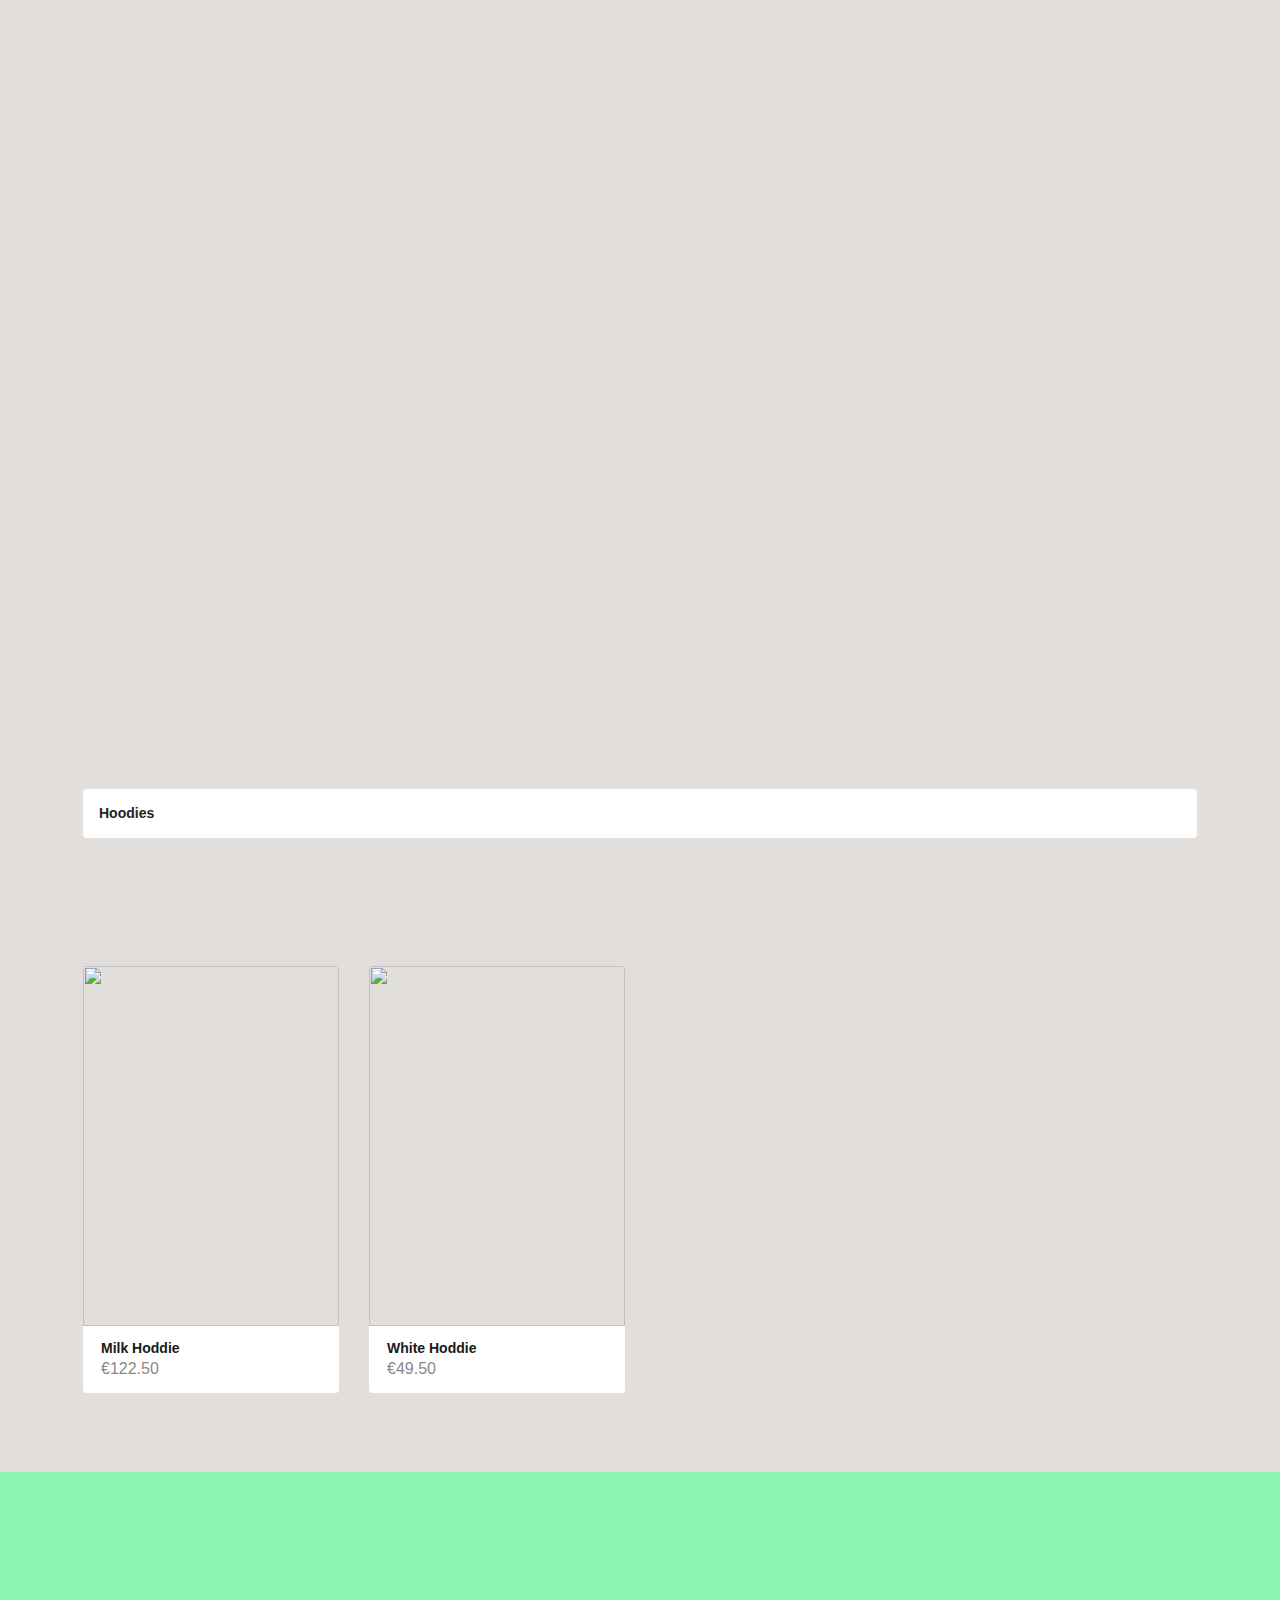
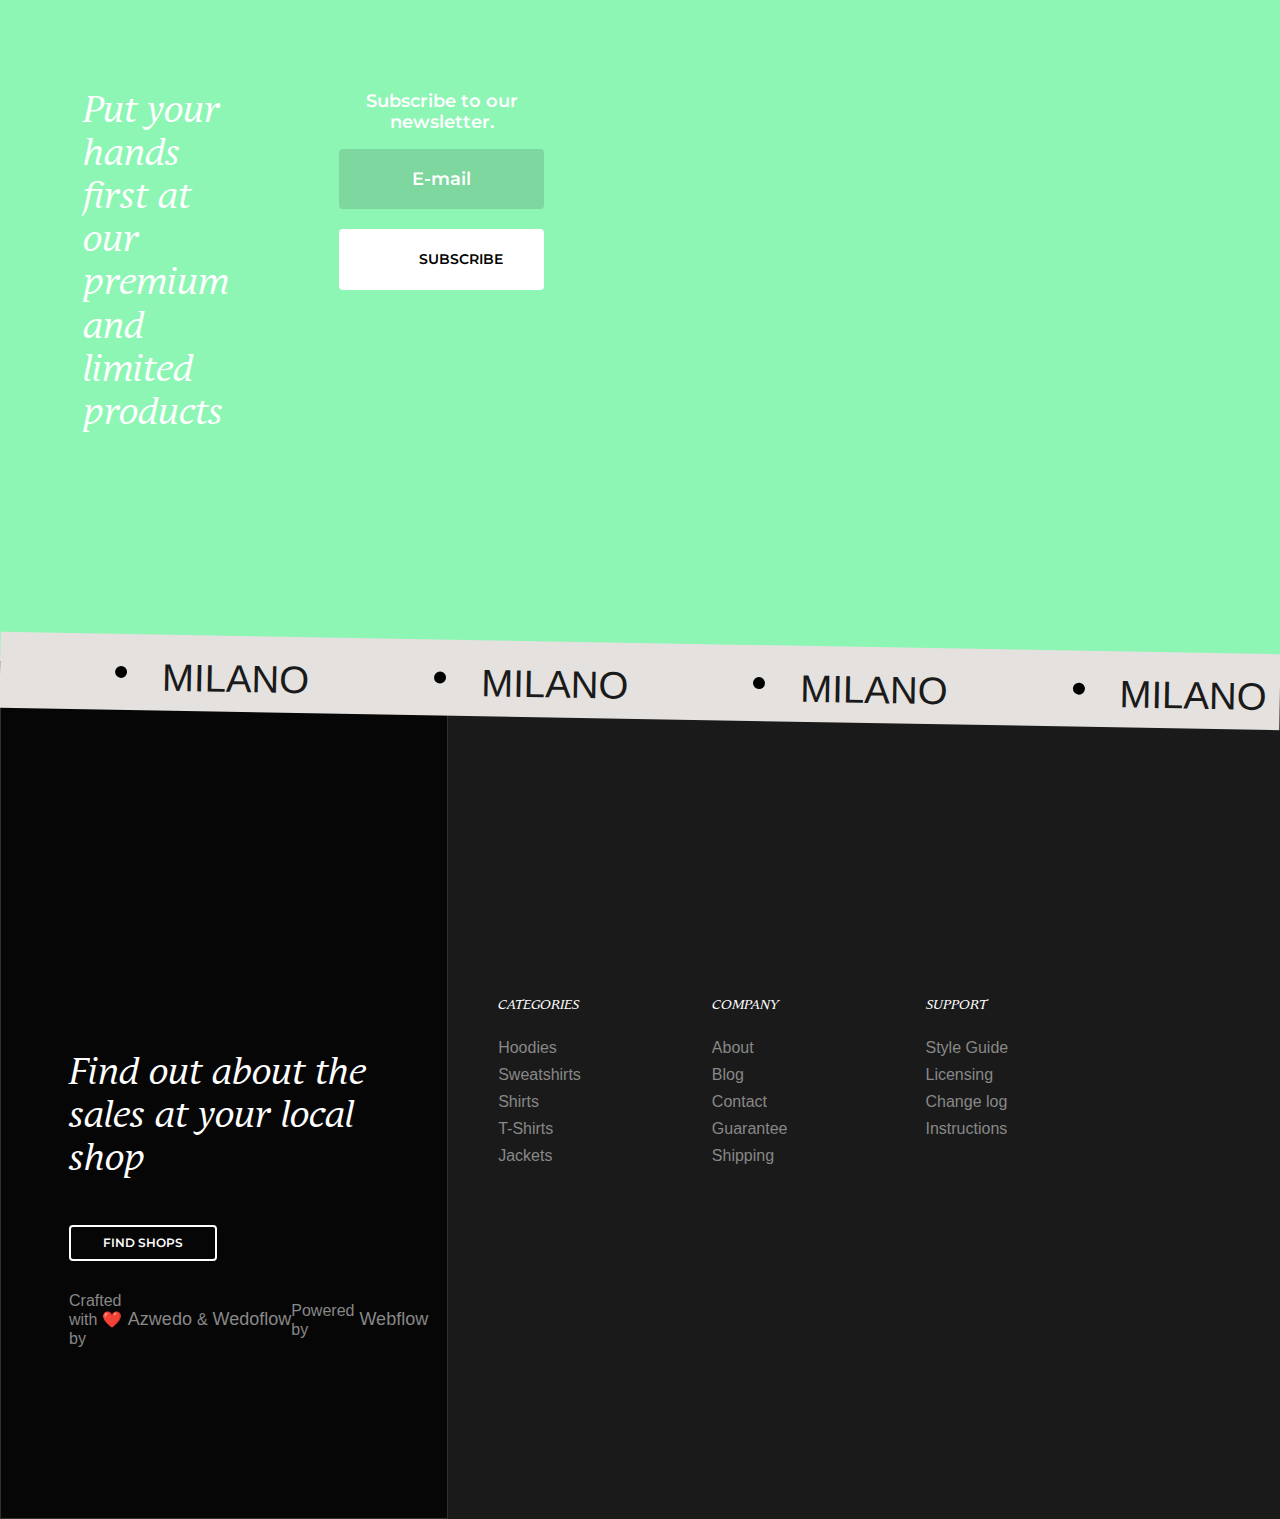
==== commit 3aebcd3f: "Add files via upload" ====
--- a/hoodies.html
+++ b/hoodies.html
@@ -1,836 +1,595 @@
 <!DOCTYPE html>
 <!-- This site was created in Webflow. https://www.webflow.com -->
 <!-- Last Published: Wed Aug 02 2023 12:17:36 GMT+0000 (Coordinated Universal Time) -->
-<html data-wf-domain="az-milano.webflow.io" data-wf-page="62f3a1ab50d80185f25bd842" data-wf-site="62f3719eed276382ac6eeb38">
-    <head>
-        <meta charset="utf-8"/>
-        <title>Hoodies</title>
-        <meta content="hoodies" name="description"/>
-        <meta content="Hoodies" property="og:title"/>
-        <meta content="hoodies" property="og:description"/>
-        <meta content="https://assets.website-files.com/62f3a1ab50d8014c355bd831/62f3aec4d36866423553ef87_Category%20Image%2001.jpg" property="og:image"/>
-        <meta content="Hoodies" property="twitter:title"/>
-        <meta content="hoodies" property="twitter:description"/>
-        <meta content="https://assets.website-files.com/62f3a1ab50d8014c355bd831/62f3aec4d36866423553ef87_Category%20Image%2001.jpg" property="twitter:image"/>
-        <meta property="og:type" content="website"/>
-        <meta content="summary_large_image" name="twitter:card"/>
-        <meta content="width=device-width, initial-scale=1" name="viewport"/>
-        <meta content="Webflow" name="generator"/>
-        <link href="css/az-milano.webflow.cb0dedc49.css" rel="stylesheet" type="text/css"/>
-
-    </head>
-    <body>
-        <div style="opacity:0" class="fixed-navbar">
-            <div data-animation="default" class="navbar w-nav" data-easing2="ease" data-easing="ease" data-collapse="all" role="banner" data-no-scroll="1" data-duration="0" data-doc-height="1">
-                <div class="container nav-container">
-                    <div class="nav-menu-container">
-                        <div class="navbar-menu-holder">
-                            <a href="/" class="brand w-nav-brand">
-                                <img src="https://assets.website-files.com/62f3719eed276382ac6eeb38/62f3783543f2596bab2a866a_Milano%20Logo%20Black.svg" loading="lazy" alt="" class="brand-image-black"/>
-                                <img src="https://assets.website-files.com/62f3719eed276382ac6eeb38/62f37835b878d65d655606f5_Milano%20Logo%20White.svg" loading="lazy" alt="" class="brand-image-white"/>
-                            </a>
-                            <div class="menu-button w-nav-button">
-                                <div data-is-ix2-target="1" class="menu-hamburger-icon" data-w-id="a31a90da-18bb-988c-bede-6f0c86a57207" data-animation-type="lottie" data-src="https://assets.website-files.com/62f3719eed276382ac6eeb38/62f643ac270e0c2b550f34db_menuV3.json" data-loop="0" data-direction="1" data-autoplay="0" data-renderer="svg" data-default-duration="1.5" data-duration="0" data-ix2-initial-state="0"></div>
-                            </div>
-                        </div>
-                        <div class="navbar-icons-holder">
-                            <div class="navbar-icons-container">
-                                <div data-w-id="1f05b361-0478-9a17-ef73-0fe72122ae6d" data-is-ix2-target="1" class="navbar-search-icon-lottie" data-animation-type="lottie" data-src="https://assets.website-files.com/62f3719eed276382ac6eeb38/630c70235f2fc10a48b82acf_searchToX.json" data-loop="0" data-direction="1" data-autoplay="0" data-renderer="svg" data-default-duration="1" data-duration="0" data-ix2-initial-state="0"></div>
-                                <div class="navbar-search-popup">
-                                    <div class="navbar-search-icon-holder">
-                                        <form action="/search" class="search w-form">
-                                            <input type="submit" value="" class="search-button w-button"/>
-                                            <input type="search" class="search-input w-input" maxlength="256" name="query" placeholder="Search…" id="search" required=""/>
-                                        </form>
-                                    </div>
-                                </div>
-                            </div>
-                            <div class="navbar-icons-container">
-                                <div data-node-type="commerce-cart-wrapper" data-open-product="" data-wf-cart-type="rightSidebar" data-wf-cart-query="query Dynamo2 {
-  database {
-    id
-    commerceOrder {
-      comment
-      extraItems {
-        name
-        pluginId
-        pluginName
-        price {
-          value
-          unit
-          decimalValue
-          string
-        }
-      }
-      id
-      startedOn
-      statusFlags {
-        hasDownloads
-        hasSubscription
-        isFreeOrder
-        requiresShipping
-      }
-      subtotal {
-        value
-        unit
-        decimalValue
-        string
-      }
-      total {
-        value
-        unit
-        decimalValue
-        string
-      }
-      updatedOn
-      userItems {
-        count
-        id
-        price {
-          value
-          unit
-          decimalValue
-          string
-        }
-        product {
-          id
-          f__draft_0ht
-          f__archived_0ht
-          f_ec_product_type_2dr10dr {
-            id
-            name
-          }
-          f_name_
-          f_sku_properties_3dr {
-            id
-            name
-            enum {
-              id
-              name
-              slug
-            }
-          }
-        }
-        rowTotal {
-          value
-          unit
-          decimalValue
-          string
-        }
-        sku {
-          f__draft_0ht
-          f__archived_0ht
-          f_main_image_4dr {
-            url
-            file {
-              size
-              origFileName
-              createdOn
-              updatedOn
-              mimeType
-              width
-              height
-              variants {
-                origFileName
-                quality
-                height
-                width
-                s3Url
-                error
-                size
-              }
-            }
-            alt
-          }
-          f_sku_values_3dr {
-            property {
-              id
-            }
-            value {
-              id
-            }
-          }
-          id
-        }
-        subscriptionFrequency
-        subscriptionInterval
-        subscriptionTrial
-      }
-      userItemsCount
-    }
-  }
-  site {
-    id
-    commerce {
-      businessAddress {
-        country
-      }
-      defaultCountry
-      defaultCurrency
-      quickCheckoutEnabled
-    }
-  }
-}
-" data-wf-page-link-href-prefix="" data-wf-cart-duration="400" class="w-commerce-commercecartwrapper">
-                                    <a href="#" data-node-type="commerce-cart-open-link" aria-haspopup="dialog" aria-label="Open cart" role="button" class="w-commerce-commercecartopenlink cart-button w-inline-block">
-                                        <img src="https://assets.website-files.com/62f3719eed276382ac6eeb38/62f37c31d640654d06f2594f_Shop%20Icon.svg" loading="lazy" alt="" class="cart-image"/>
-                                        <div data-wf-bindings="%5B%7B%22innerHTML%22%3A%7B%22type%22%3A%22Number%22%2C%22filter%22%3A%7B%22type%22%3A%22numberPrecision%22%2C%22params%22%3A%5B%220%22%2C%22numberPrecision%22%5D%7D%2C%22dataPath%22%3A%22database.commerceOrder.userItemsCount%22%7D%7D%5D" class="w-commerce-commercecartopenlinkcount cart-quantity">0</div>
-                                    </a>
-                                    <div data-node-type="commerce-cart-container-wrapper" style="display:none" class="w-commerce-commercecartcontainerwrapper w-commerce-commercecartcontainerwrapper--cartType-rightSidebar cart-wrapper">
-                                        <div role="dialog" data-node-type="commerce-cart-container" class="w-commerce-commercecartcontainer cart-container">
-                                            <div class="w-commerce-commercecartheader cart-header">
-                                                <h4 class="w-commerce-commercecartheading">Your Cart</h4>
-                                                <a href="#" data-node-type="commerce-cart-close-link" role="button" aria-label="Close cart" class="w-commerce-commercecartcloselink w-inline-block">
-                                                    <svg width="16px" height="16px" viewBox="0 0 16 16">
-                                                        <g stroke="none" stroke-width="1" fill="none" fill-rule="evenodd">
-                                                            <g fill-rule="nonzero" fill="#333333">
-                                                                <polygon points="6.23223305 8 0.616116524 13.6161165 2.38388348 15.3838835 8 9.76776695 13.6161165 15.3838835 15.3838835 13.6161165 9.76776695 8 15.3838835 2.38388348 13.6161165 0.616116524 8 6.23223305 2.38388348 0.616116524 0.616116524 2.38388348 6.23223305 8"></polygon>
-                                                            </g>
-                                                        </g>
-                                                    </svg>
-                                                </a>
-                                            </div>
-                                            <div class="w-commerce-commercecartformwrapper">
-                                                <form data-node-type="commerce-cart-form" style="display:none" class="w-commerce-commercecartform default-state">
-                                                    <script type="text/x-wf-template" id="wf-template-7dafd064-1c82-5d89-7198-f3cdf2c2feb1">
-                                                        %3Cdiv%20class%3D%22w-commerce-commercecartitem%20cart-item%22%3E%3Cimg%20data-wf-bindings%3D%22%255B%257B%2522src%2522%253A%257B%2522type%2522%253A%2522ImageRef%2522%252C%2522filter%2522%253A%257B%2522type%2522%253A%2522identity%2522%252C%2522params%2522%253A%255B%255D%257D%252C%2522dataPath%2522%253A%2522database.commerceOrder.userItems%255B%255D.sku.f_main_image_4dr%2522%257D%257D%255D%22%20src%3D%22%22%20alt%3D%22%22%20class%3D%22w-commerce-commercecartitemimage%20product-image%20w-dyn-bind-empty%22%2F%3E%3Cdiv%20class%3D%22w-commerce-commercecartiteminfo%20product-details-holder%22%3E%3Cdiv%20data-wf-bindings%3D%22%255B%257B%2522innerHTML%2522%253A%257B%2522type%2522%253A%2522PlainText%2522%252C%2522filter%2522%253A%257B%2522type%2522%253A%2522identity%2522%252C%2522params%2522%253A%255B%255D%257D%252C%2522dataPath%2522%253A%2522database.commerceOrder.userItems%255B%255D.product.f_name_%2522%257D%257D%255D%22%20class%3D%22w-commerce-commercecartproductname%20product-name---card%20w-dyn-bind-empty%22%3E%3C%2Fdiv%3E%3Cdiv%20data-wf-bindings%3D%22%255B%257B%2522innerHTML%2522%253A%257B%2522type%2522%253A%2522CommercePrice%2522%252C%2522filter%2522%253A%257B%2522type%2522%253A%2522price%2522%252C%2522params%2522%253A%255B%255D%257D%252C%2522dataPath%2522%253A%2522database.commerceOrder.userItems%255B%255D.price%2522%257D%257D%255D%22%20class%3D%22price-text%22%3E%24%C2%A00.00%C2%A0USD%3C%2Fdiv%3E%3Cdiv%20class%3D%22quantity-container%22%3E%3Cdiv%20class%3D%22quantity-text%22%3EQuantity%3A%3C%2Fdiv%3E%3Cdiv%20data-wf-bindings%3D%22%255B%257B%2522innerHTML%2522%253A%257B%2522type%2522%253A%2522Number%2522%252C%2522filter%2522%253A%257B%2522type%2522%253A%2522numberPrecision%2522%252C%2522params%2522%253A%255B%25220%2522%252C%2522numberPrecision%2522%255D%257D%252C%2522dataPath%2522%253A%2522database.commerceOrder.userItems%255B%255D.count%2522%257D%257D%255D%22%3E1%3C%2Fdiv%3E%3C%2Fdiv%3E%3Cinput%20type%3D%22number%22%20aria-label%3D%22Update%20quantity%22%20data-wf-bindings%3D%22%255B%257B%2522value%2522%253A%257B%2522type%2522%253A%2522Number%2522%252C%2522filter%2522%253A%257B%2522type%2522%253A%2522numberPrecision%2522%252C%2522params%2522%253A%255B%25220%2522%252C%2522numberPrecision%2522%255D%257D%252C%2522dataPath%2522%253A%2522database.commerceOrder.userItems%255B%255D.count%2522%257D%257D%252C%257B%2522data-commerce-sku-id%2522%253A%257B%2522type%2522%253A%2522ItemRef%2522%252C%2522filter%2522%253A%257B%2522type%2522%253A%2522identity%2522%252C%2522params%2522%253A%255B%255D%257D%252C%2522dataPath%2522%253A%2522database.commerceOrder.userItems%255B%255D.sku.id%2522%257D%257D%255D%22%20data-wf-conditions%3D%22%257B%2522condition%2522%253A%257B%2522fields%2522%253A%257B%2522product%253Aec-product-type%2522%253A%257B%2522ne%2522%253A%2522e348fd487d0102946c9179d2a94bb613%2522%252C%2522type%2522%253A%2522Option%2522%257D%257D%257D%252C%2522dataPath%2522%253A%2522database.commerceOrder.userItems%255B%255D%2522%257D%22%20class%3D%22w-commerce-commercecartquantity%20cart-quantity-2%22%20required%3D%22%22%20pattern%3D%22%5E%5B0-9%5D%2B%24%22%20inputMode%3D%22numeric%22%20name%3D%22quantity%22%20autoComplete%3D%22off%22%20data-wf-cart-action%3D%22update-item-quantity%22%20data-commerce-sku-id%3D%22%22%20value%3D%221%22%2F%3E%3Cscript%20type%3D%22text%2Fx-wf-template%22%20id%3D%22wf-template-7dafd064-1c82-5d89-7198-f3cdf2c2feb7%22%3E%253Cli%253E%253Cspan%2520data-wf-bindings%253D%2522%25255B%25257B%252522innerHTML%252522%25253A%25257B%252522type%252522%25253A%252522PlainText%252522%25252C%252522filter%252522%25253A%25257B%252522type%252522%25253A%252522identity%252522%25252C%252522params%252522%25253A%25255B%25255D%25257D%25252C%252522dataPath%252522%25253A%252522database.commerceOrder.userItems%25255B%25255D.product.f_sku_properties_3dr%25255B%25255D.name%252522%25257D%25257D%25255D%2522%2520class%253D%2522w-dyn-bind-empty%2522%253E%253C%252Fspan%253E%253Cspan%253E%253A%2520%253C%252Fspan%253E%253Cspan%2520data-wf-bindings%253D%2522%25255B%25257B%252522innerHTML%252522%25253A%25257B%252522type%252522%25253A%252522CommercePropValues%252522%25252C%252522filter%252522%25253A%25257B%252522type%252522%25253A%252522identity%252522%25252C%252522params%252522%25253A%25255B%25255D%25257D%25252C%252522dataPath%252522%25253A%252522database.commerceOrder.userItems%25255B%25255D.product.f_sku_properties_3dr%25255B%25255D%252522%25257D%25257D%25255D%2522%2520class%253D%2522w-dyn-bind-empty%2522%253E%253C%252Fspan%253E%253C%252Fli%253E%3C%2Fscript%3E%3Cul%20data-wf-bindings%3D%22%255B%257B%2522optionSets%2522%253A%257B%2522type%2522%253A%2522CommercePropTable%2522%252C%2522filter%2522%253A%257B%2522type%2522%253A%2522identity%2522%252C%2522params%2522%253A%255B%255D%257D%252C%2522dataPath%2522%253A%2522database.commerceOrder.userItems%255B%255D.product.f_sku_properties_3dr%5B%5D%2522%257D%257D%252C%257B%2522optionValues%2522%253A%257B%2522type%2522%253A%2522CommercePropValues%2522%252C%2522filter%2522%253A%257B%2522type%2522%253A%2522identity%2522%252C%2522params%2522%253A%255B%255D%257D%252C%2522dataPath%2522%253A%2522database.commerceOrder.userItems%255B%255D.sku.f_sku_values_3dr%2522%257D%257D%255D%22%20class%3D%22w-commerce-commercecartoptionlist%20hide%22%20data-wf-collection%3D%22database.commerceOrder.userItems%255B%255D.product.f_sku_properties_3dr%22%20data-wf-template-id%3D%22wf-template-7dafd064-1c82-5d89-7198-f3cdf2c2feb7%22%3E%3Cli%3E%3Cspan%20data-wf-bindings%3D%22%255B%257B%2522innerHTML%2522%253A%257B%2522type%2522%253A%2522PlainText%2522%252C%2522filter%2522%253A%257B%2522type%2522%253A%2522identity%2522%252C%2522params%2522%253A%255B%255D%257D%252C%2522dataPath%2522%253A%2522database.commerceOrder.userItems%255B%255D.product.f_sku_properties_3dr%255B%255D.name%2522%257D%257D%255D%22%20class%3D%22w-dyn-bind-empty%22%3E%3C%2Fspan%3E%3Cspan%3E%3A%20%3C%2Fspan%3E%3Cspan%20data-wf-bindings%3D%22%255B%257B%2522innerHTML%2522%253A%257B%2522type%2522%253A%2522CommercePropValues%2522%252C%2522filter%2522%253A%257B%2522type%2522%253A%2522identity%2522%252C%2522params%2522%253A%255B%255D%257D%252C%2522dataPath%2522%253A%2522database.commerceOrder.userItems%255B%255D.product.f_sku_properties_3dr%255B%255D%2522%257D%257D%255D%22%20class%3D%22w-dyn-bind-empty%22%3E%3C%2Fspan%3E%3C%2Fli%3E%3C%2Ful%3E%3C%2Fdiv%3E%3Ca%20href%3D%22%23%22%20role%3D%22button%22%20aria-label%3D%22Remove%20item%20from%20cart%22%20data-wf-bindings%3D%22%255B%257B%2522data-commerce-sku-id%2522%253A%257B%2522type%2522%253A%2522ItemRef%2522%252C%2522filter%2522%253A%257B%2522type%2522%253A%2522identity%2522%252C%2522params%2522%253A%255B%255D%257D%252C%2522dataPath%2522%253A%2522database.commerceOrder.userItems%255B%255D.sku.id%2522%257D%257D%255D%22%20class%3D%22remove-button%20w-inline-block%22%20data-wf-cart-action%3D%22remove-item%22%20data-commerce-sku-id%3D%22%22%3E%3Cimg%20src%3D%22https%3A%2F%2Fassets.website-files.com%2F62f3719eed276382ac6eeb38%2F62f50ef929171b01d36e5c56_Remove%2520item%2520Icon.svg%22%20loading%3D%22lazy%22%20alt%3D%22%22%20class%3D%22_100width%22%2F%3E%3C%2Fa%3E%3C%2Fdiv%3E
-                                                    </script>
-                                                    <div class="w-commerce-commercecartlist cart-list" data-wf-collection="database.commerceOrder.userItems" data-wf-template-id="wf-template-7dafd064-1c82-5d89-7198-f3cdf2c2feb1">
-                                                        <div class="w-commerce-commercecartitem cart-item">
-                                                            <img data-wf-bindings="%5B%7B%22src%22%3A%7B%22type%22%3A%22ImageRef%22%2C%22filter%22%3A%7B%22type%22%3A%22identity%22%2C%22params%22%3A%5B%5D%7D%2C%22dataPath%22%3A%22database.commerceOrder.userItems%5B%5D.sku.f_main_image_4dr%22%7D%7D%5D" src="" alt="" class="w-commerce-commercecartitemimage product-image w-dyn-bind-empty"/>
-                                                            <div class="w-commerce-commercecartiteminfo product-details-holder">
-                                                                <div data-wf-bindings="%5B%7B%22innerHTML%22%3A%7B%22type%22%3A%22PlainText%22%2C%22filter%22%3A%7B%22type%22%3A%22identity%22%2C%22params%22%3A%5B%5D%7D%2C%22dataPath%22%3A%22database.commerceOrder.userItems%5B%5D.product.f_name_%22%7D%7D%5D" class="w-commerce-commercecartproductname product-name---card w-dyn-bind-empty"></div>
-                                                                <div data-wf-bindings="%5B%7B%22innerHTML%22%3A%7B%22type%22%3A%22CommercePrice%22%2C%22filter%22%3A%7B%22type%22%3A%22price%22%2C%22params%22%3A%5B%5D%7D%2C%22dataPath%22%3A%22database.commerceOrder.userItems%5B%5D.price%22%7D%7D%5D" class="price-text">$ 0.00 USD</div>
-                                                                <div class="quantity-container">
-                                                                    <div class="quantity-text">Quantity:</div>
-                                                                    <div data-wf-bindings="%5B%7B%22innerHTML%22%3A%7B%22type%22%3A%22Number%22%2C%22filter%22%3A%7B%22type%22%3A%22numberPrecision%22%2C%22params%22%3A%5B%220%22%2C%22numberPrecision%22%5D%7D%2C%22dataPath%22%3A%22database.commerceOrder.userItems%5B%5D.count%22%7D%7D%5D">1</div>
-                                                                </div>
-                                                                <input type="number" aria-label="Update quantity" data-wf-bindings="%5B%7B%22value%22%3A%7B%22type%22%3A%22Number%22%2C%22filter%22%3A%7B%22type%22%3A%22numberPrecision%22%2C%22params%22%3A%5B%220%22%2C%22numberPrecision%22%5D%7D%2C%22dataPath%22%3A%22database.commerceOrder.userItems%5B%5D.count%22%7D%7D%2C%7B%22data-commerce-sku-id%22%3A%7B%22type%22%3A%22ItemRef%22%2C%22filter%22%3A%7B%22type%22%3A%22identity%22%2C%22params%22%3A%5B%5D%7D%2C%22dataPath%22%3A%22database.commerceOrder.userItems%5B%5D.sku.id%22%7D%7D%5D" data-wf-conditions="%7B%22condition%22%3A%7B%22fields%22%3A%7B%22product%3Aec-product-type%22%3A%7B%22ne%22%3A%22e348fd487d0102946c9179d2a94bb613%22%2C%22type%22%3A%22Option%22%7D%7D%7D%2C%22dataPath%22%3A%22database.commerceOrder.userItems%5B%5D%22%7D" class="w-commerce-commercecartquantity cart-quantity-2" required="" pattern="^[0-9]+$" inputMode="numeric" name="quantity" autoComplete="off" data-wf-cart-action="update-item-quantity" data-commerce-sku-id="" value="1"/>
-                                                                <script type="text/x-wf-template" id="wf-template-7dafd064-1c82-5d89-7198-f3cdf2c2feb7">
-                                                                    %3Cli%3E%3Cspan%20data-wf-bindings%3D%22%255B%257B%2522innerHTML%2522%253A%257B%2522type%2522%253A%2522PlainText%2522%252C%2522filter%2522%253A%257B%2522type%2522%253A%2522identity%2522%252C%2522params%2522%253A%255B%255D%257D%252C%2522dataPath%2522%253A%2522database.commerceOrder.userItems%255B%255D.product.f_sku_properties_3dr%255B%255D.name%2522%257D%257D%255D%22%20class%3D%22w-dyn-bind-empty%22%3E%3C%2Fspan%3E%3Cspan%3E%3A%20%3C%2Fspan%3E%3Cspan%20data-wf-bindings%3D%22%255B%257B%2522innerHTML%2522%253A%257B%2522type%2522%253A%2522CommercePropValues%2522%252C%2522filter%2522%253A%257B%2522type%2522%253A%2522identity%2522%252C%2522params%2522%253A%255B%255D%257D%252C%2522dataPath%2522%253A%2522database.commerceOrder.userItems%255B%255D.product.f_sku_properties_3dr%255B%255D%2522%257D%257D%255D%22%20class%3D%22w-dyn-bind-empty%22%3E%3C%2Fspan%3E%3C%2Fli%3E
-                                                                </script>
-                                                                <ul data-wf-bindings="%5B%7B%22optionSets%22%3A%7B%22type%22%3A%22CommercePropTable%22%2C%22filter%22%3A%7B%22type%22%3A%22identity%22%2C%22params%22%3A%5B%5D%7D%2C%22dataPath%22%3A%22database.commerceOrder.userItems%5B%5D.product.f_sku_properties_3dr[]%22%7D%7D%2C%7B%22optionValues%22%3A%7B%22type%22%3A%22CommercePropValues%22%2C%22filter%22%3A%7B%22type%22%3A%22identity%22%2C%22params%22%3A%5B%5D%7D%2C%22dataPath%22%3A%22database.commerceOrder.userItems%5B%5D.sku.f_sku_values_3dr%22%7D%7D%5D" class="w-commerce-commercecartoptionlist hide" data-wf-collection="database.commerceOrder.userItems%5B%5D.product.f_sku_properties_3dr" data-wf-template-id="wf-template-7dafd064-1c82-5d89-7198-f3cdf2c2feb7">
-                                                                    <li>
-                                                                        <span data-wf-bindings="%5B%7B%22innerHTML%22%3A%7B%22type%22%3A%22PlainText%22%2C%22filter%22%3A%7B%22type%22%3A%22identity%22%2C%22params%22%3A%5B%5D%7D%2C%22dataPath%22%3A%22database.commerceOrder.userItems%5B%5D.product.f_sku_properties_3dr%5B%5D.name%22%7D%7D%5D" class="w-dyn-bind-empty"></span>
-                                                                        <span>: </span>
-                                                                        <span data-wf-bindings="%5B%7B%22innerHTML%22%3A%7B%22type%22%3A%22CommercePropValues%22%2C%22filter%22%3A%7B%22type%22%3A%22identity%22%2C%22params%22%3A%5B%5D%7D%2C%22dataPath%22%3A%22database.commerceOrder.userItems%5B%5D.product.f_sku_properties_3dr%5B%5D%22%7D%7D%5D" class="w-dyn-bind-empty"></span>
-                                                                    </li>
-                                                                </ul>
-                                                            </div>
-                                                            <a href="#" role="button" aria-label="Remove item from cart" data-wf-bindings="%5B%7B%22data-commerce-sku-id%22%3A%7B%22type%22%3A%22ItemRef%22%2C%22filter%22%3A%7B%22type%22%3A%22identity%22%2C%22params%22%3A%5B%5D%7D%2C%22dataPath%22%3A%22database.commerceOrder.userItems%5B%5D.sku.id%22%7D%7D%5D" class="remove-button w-inline-block" data-wf-cart-action="remove-item" data-commerce-sku-id="">
-                                                                <img src="https://assets.website-files.com/62f3719eed276382ac6eeb38/62f50ef929171b01d36e5c56_Remove%20item%20Icon.svg" loading="lazy" alt="" class="_100width"/>
-                                                            </a>
-                                                        </div>
-                                                    </div>
-                                                    <div class="w-commerce-commercecartfooter cart-footer">
-                                                        <div aria-atomic="true" aria-live="polite" class="w-commerce-commercecartlineitem cart-line-item">
-                                                            <div class="subtotal">Total:</div>
-                                                            <div data-wf-bindings="%5B%7B%22innerHTML%22%3A%7B%22type%22%3A%22CommercePrice%22%2C%22filter%22%3A%7B%22type%22%3A%22price%22%2C%22params%22%3A%5B%5D%7D%2C%22dataPath%22%3A%22database.commerceOrder.subtotal%22%7D%7D%5D" class="w-commerce-commercecartordervalue card-product-pice"></div>
-                                                        </div>
-                                                        <div>
-                                                            <div data-node-type="commerce-cart-quick-checkout-actions" style="display:none">
-                                                                <a role="button" tabindex="0" aria-label="Apple Pay" aria-haspopup="dialog" data-node-type="commerce-cart-apple-pay-button" style="background-image:-webkit-named-image(apple-pay-logo-white);background-size:100% 50%;background-position:50% 50%;background-repeat:no-repeat" class="w-commerce-commercecartapplepaybutton apple-pay" tabindex="0">
-                                                                    <div></div>
-                                                                </a>
-                                                                <a role="button" tabindex="0" aria-haspopup="dialog" data-node-type="commerce-cart-quick-checkout-button" style="display:none" class="w-commerce-commercecartquickcheckoutbutton">
-                                                                    <svg class="w-commerce-commercequickcheckoutgoogleicon" xmlns="http://www.w3.org/2000/svg" xmlns:xlink="http://www.w3.org/1999/xlink" width="16" height="16" viewBox="0 0 16 16">
-                                                                        <defs>
-                                                                            <polygon id="google-mark-a" points="0 .329 3.494 .329 3.494 7.649 0 7.649"></polygon>
-                                                                            <polygon id="google-mark-c" points=".894 0 13.169 0 13.169 6.443 .894 6.443"></polygon>
-                                                                        </defs>
-                                                                        <g fill="none" fill-rule="evenodd">
-                                                                            <path fill="#4285F4" d="M10.5967,12.0469 L10.5967,14.0649 L13.1167,14.0649 C14.6047,12.6759 15.4577,10.6209 15.4577,8.1779 C15.4577,7.6339 15.4137,7.0889 15.3257,6.5559 L7.8887,6.5559 L7.8887,9.6329 L12.1507,9.6329 C11.9767,10.6119 11.4147,11.4899 10.5967,12.0469"></path>
-                                                                            <path fill="#34A853" d="M7.8887,16 C10.0137,16 11.8107,15.289 13.1147,14.067 C13.1147,14.066 13.1157,14.065 13.1167,14.064 L10.5967,12.047 C10.5877,12.053 10.5807,12.061 10.5727,12.067 C9.8607,12.556 8.9507,12.833 7.8887,12.833 C5.8577,12.833 4.1387,11.457 3.4937,9.605 L0.8747,9.605 L0.8747,11.648 C2.2197,14.319 4.9287,16 7.8887,16"></path>
-                                                                            <g transform="translate(0 4)">
-                                                                                <mask id="google-mark-b" fill="#fff">
-                                                                                    <use xlink:href="#google-mark-a"></use>
-                                                                                </mask>
-                                                                                <path fill="#FBBC04" d="M3.4639,5.5337 C3.1369,4.5477 3.1359,3.4727 3.4609,2.4757 L3.4639,2.4777 C3.4679,2.4657 3.4749,2.4547 3.4789,2.4427 L3.4939,0.3287 L0.8939,0.3287 C0.8799,0.3577 0.8599,0.3827 0.8459,0.4117 C-0.2821,2.6667 -0.2821,5.3337 0.8459,7.5887 L0.8459,7.5997 C0.8549,7.6167 0.8659,7.6317 0.8749,7.6487 L3.4939,5.6057 C3.4849,5.5807 3.4729,5.5587 3.4639,5.5337" mask="url(#google-mark-b)"></path>
-                                                                            </g>
-                                                                            <mask id="google-mark-d" fill="#fff">
-                                                                                <use xlink:href="#google-mark-c"></use>
-                                                                            </mask>
-                                                                            <path fill="#EA4335" d="M0.894,4.3291 L3.478,6.4431 C4.113,4.5611 5.843,3.1671 7.889,3.1671 C9.018,3.1451 10.102,3.5781 10.912,4.3671 L13.169,2.0781 C11.733,0.7231 9.85,-0.0219 7.889,0.0001 C4.941,0.0001 2.245,1.6791 0.894,4.3291" mask="url(#google-mark-d)"></path>
-                                                                        </g>
-                                                                    </svg>
-                                                                    <svg class="w-commerce-commercequickcheckoutmicrosofticon" xmlns="http://www.w3.org/2000/svg" width="16" height="16" viewBox="0 0 16 16">
-                                                                        <g fill="none" fill-rule="evenodd">
-                                                                            <polygon fill="#F05022" points="7 7 1 7 1 1 7 1"></polygon>
-                                                                            <polygon fill="#7DB902" points="15 7 9 7 9 1 15 1"></polygon>
-                                                                            <polygon fill="#00A4EE" points="7 15 1 15 1 9 7 9"></polygon>
-                                                                            <polygon fill="#FFB700" points="15 15 9 15 9 9 15 9"></polygon>
-                                                                        </g>
-                                                                    </svg>
-                                                                    <div>Pay with browser.</div>
-                                                                </a>
-                                                            </div>
-                                                            <a href="/checkout" value="PROCEED TO CHECKOUT" data-node-type="cart-checkout-button" class="w-commerce-commercecartcheckoutbutton button add-to-card-button" data-loading-text="Hang Tight...">PROCEED TO CHECKOUT</a>
-                                                        </div>
-                                                    </div>
-                                                </form>
-                                                <div class="w-commerce-commercecartemptystate empty-state">
-                                                    <div aria-live="polite" aria-label="This cart is empty">No items found.</div>
-                                                    <a href="/products" class="button w-button">GO SEE PRODUCTS</a>
-                                                </div>
-                                                <div aria-live="assertive" style="display:none" data-node-type="commerce-cart-error" class="w-commerce-commercecarterrorstate error-state">
-                                                    <div class="w-cart-error-msg" data-w-cart-quantity-error="Product is not available in this quantity." data-w-cart-general-error="Something went wrong when adding this item to the cart." data-w-cart-checkout-error="Checkout is disabled on this site." data-w-cart-cart_order_min-error="The order minimum was not met. Add more items to your cart to continue." data-w-cart-subscription_error-error="Before you purchase, please use your email invite to verify your address so we can send order updates.">Product is not available in this quantity.</div>
-                                                </div>
-                                            </div>
-                                        </div>
-                                    </div>
-                                </div>
-                            </div>
-                        </div>
-                        <nav role="navigation" class="nav-menu w-nav-menu">
-                            <div class="nav-manu-mask">
-                                <div class="container menu-holder">
-                                    <div class="nav-link-holder">
-                                        <div class="w-dyn-list">
-                                            <div role="list" class="w-dyn-items">
-                                                <div role="listitem" class="w-dyn-item">
-                                                    <a href="/category/hoodies" aria-current="page" class="nav-link w-inline-block w--current">
-                                                        <div class="nav-link-container-perspective">
-                                                            <div class="nav-link-container _01">
-                                                                <div class="number-holder">
-                                                                    <div class="overline-l">0</div>
-                                                                    <div class="overline-l">1</div>
-                                                                    <div class="overline-l">.</div>
-                                                                </div>
-                                                                <div class="link-block-menu">Hoodies</div>
-                                                            </div>
-                                                        </div>
-                                                        <div class="nav-menu-image-holder nav-link-image">
-                                                            <img loading="lazy" alt="" src="https://assets.website-files.com/62f3a1ab50d8014c355bd831/62f3aec4d36866423553ef87_Category%20Image%2001.jpg" sizes="100vw" srcset="https://assets.website-files.com/62f3a1ab50d8014c355bd831/62f3aec4d36866423553ef87_Category%20Image%2001-p-500.jpg 500w, https://assets.website-files.com/62f3a1ab50d8014c355bd831/62f3aec4d36866423553ef87_Category%20Image%2001-p-800.jpg 800w, https://assets.website-files.com/62f3a1ab50d8014c355bd831/62f3aec4d36866423553ef87_Category%20Image%2001-p-1080.jpg 1080w, https://assets.website-files.com/62f3a1ab50d8014c355bd831/62f3aec4d36866423553ef87_Category%20Image%2001.jpg 1140w" class="nav-menu-image"/>
-                                                        </div>
-                                                    </a>
-                                                </div>
-                                                <div role="listitem" class="w-dyn-item">
-                                                    <a href="/category/sweatshirts" class="nav-link w-inline-block">
-                                                        <div class="nav-link-container-perspective">
-                                                            <div class="nav-link-container _01">
-                                                                <div class="number-holder">
-                                                                    <div class="overline-l">0</div>
-                                                                    <div class="overline-l">2</div>
-                                                                    <div class="overline-l">.</div>
-                                                                </div>
-                                                                <div class="link-block-menu">Sweatshirts</div>
-                                                            </div>
-                                                        </div>
-                                                        <div class="nav-menu-image-holder nav-link-image">
-                                                            <img loading="lazy" alt="" src="https://assets.website-files.com/62f3a1ab50d8014c355bd831/62f3aed27d0430e3f1fda97b_Category%20Image%2005.jpg" sizes="100vw" srcset="https://assets.website-files.com/62f3a1ab50d8014c355bd831/62f3aed27d0430e3f1fda97b_Category%20Image%2005-p-500.jpg 500w, https://assets.website-files.com/62f3a1ab50d8014c355bd831/62f3aed27d0430e3f1fda97b_Category%20Image%2005-p-800.jpg 800w, https://assets.website-files.com/62f3a1ab50d8014c355bd831/62f3aed27d0430e3f1fda97b_Category%20Image%2005-p-1080.jpg 1080w, https://assets.website-files.com/62f3a1ab50d8014c355bd831/62f3aed27d0430e3f1fda97b_Category%20Image%2005.jpg 1140w" class="nav-menu-image"/>
-                                                        </div>
-                                                    </a>
-                                                </div>
-                                                <div role="listitem" class="w-dyn-item">
-                                                    <a href="/category/shirts" class="nav-link w-inline-block">
-                                                        <div class="nav-link-container-perspective">
-                                                            <div class="nav-link-container _01">
-                                                                <div class="number-holder">
-                                                                    <div class="overline-l">0</div>
-                                                                    <div class="overline-l">3</div>
-                                                                    <div class="overline-l">.</div>
-                                                                </div>
-                                                                <div class="link-block-menu">Shirts</div>
-                                                            </div>
-                                                        </div>
-                                                        <div class="nav-menu-image-holder nav-link-image">
-                                                            <img loading="lazy" alt="" src="https://assets.website-files.com/62f3a1ab50d8014c355bd831/62f3af1a24b1d58f4fc498b9_Category%20Image%2002.jpg" sizes="100vw" srcset="https://assets.website-files.com/62f3a1ab50d8014c355bd831/62f3af1a24b1d58f4fc498b9_Category%20Image%2002-p-500.jpg 500w, https://assets.website-files.com/62f3a1ab50d8014c355bd831/62f3af1a24b1d58f4fc498b9_Category%20Image%2002-p-800.jpg 800w, https://assets.website-files.com/62f3a1ab50d8014c355bd831/62f3af1a24b1d58f4fc498b9_Category%20Image%2002-p-1080.jpg 1080w, https://assets.website-files.com/62f3a1ab50d8014c355bd831/62f3af1a24b1d58f4fc498b9_Category%20Image%2002.jpg 1140w" class="nav-menu-image"/>
-                                                        </div>
-                                                    </a>
-                                                </div>
-                                                <div role="listitem" class="w-dyn-item">
-                                                    <a href="/category/t-shirts" class="nav-link w-inline-block">
-                                                        <div class="nav-link-container-perspective">
-                                                            <div class="nav-link-container _01">
-                                                                <div class="number-holder">
-                                                                    <div class="overline-l">0</div>
-                                                                    <div class="overline-l">4</div>
-                                                                    <div class="overline-l">.</div>
-                                                                </div>
-                                                                <div class="link-block-menu">T-Shirts</div>
-                                                            </div>
-                                                        </div>
-                                                        <div class="nav-menu-image-holder nav-link-image">
-                                                            <img loading="lazy" alt="" src="https://assets.website-files.com/62f3a1ab50d8014c355bd831/62f3af2ddf914539081fdc86_Category%20Image%2003.jpg" sizes="100vw" srcset="https://assets.website-files.com/62f3a1ab50d8014c355bd831/62f3af2ddf914539081fdc86_Category%20Image%2003-p-500.jpg 500w, https://assets.website-files.com/62f3a1ab50d8014c355bd831/62f3af2ddf914539081fdc86_Category%20Image%2003-p-800.jpg 800w, https://assets.website-files.com/62f3a1ab50d8014c355bd831/62f3af2ddf914539081fdc86_Category%20Image%2003-p-1080.jpg 1080w, https://assets.website-files.com/62f3a1ab50d8014c355bd831/62f3af2ddf914539081fdc86_Category%20Image%2003.jpg 1140w" class="nav-menu-image"/>
-                                                        </div>
-                                                    </a>
-                                                </div>
-                                                <div role="listitem" class="w-dyn-item">
-                                                    <a href="/category/jackets" class="nav-link w-inline-block">
-                                                        <div class="nav-link-container-perspective">
-                                                            <div class="nav-link-container _01">
-                                                                <div class="number-holder">
-                                                                    <div class="overline-l">0</div>
-                                                                    <div class="overline-l">5</div>
-                                                                    <div class="overline-l">.</div>
-                                                                </div>
-                                                                <div class="link-block-menu">Jackets</div>
-                                                            </div>
-                                                        </div>
-                                                        <div class="nav-menu-image-holder nav-link-image">
-                                                            <img loading="lazy" alt="" src="https://assets.website-files.com/62f3a1ab50d8014c355bd831/62f3af3b5a05667f40af60c5_Category%20Image%2004.jpg" sizes="100vw" srcset="https://assets.website-files.com/62f3a1ab50d8014c355bd831/62f3af3b5a05667f40af60c5_Category%20Image%2004-p-500.jpg 500w, https://assets.website-files.com/62f3a1ab50d8014c355bd831/62f3af3b5a05667f40af60c5_Category%20Image%2004-p-800.jpg 800w, https://assets.website-files.com/62f3a1ab50d8014c355bd831/62f3af3b5a05667f40af60c5_Category%20Image%2004-p-1080.jpg 1080w, https://assets.website-files.com/62f3a1ab50d8014c355bd831/62f3af3b5a05667f40af60c5_Category%20Image%2004.jpg 1140w" class="nav-menu-image"/>
-                                                        </div>
-                                                    </a>
-                                                </div>
-                                            </div>
-                                        </div>
-                                    </div>
-                                    <div class="nav-footer-holder">
-                                        <div class="nav-menu-footer-line"></div>
-                                        <div class="nav-menu-links-container">
-                                            <div class="links-holder">
-                                                <a href="mailto:hello@milano.clothes" class="nav-menu-footer-links">
-                                                    <span class="accent-text-color">E: </span>
-                                                    hello@milano.clothes
-                                                </a>
-                                                <a href="tel:+383(0)49123-456" class="nav-menu-footer-links">
-                                                    <span class="accent-text-color">T: </span>
-                                                    +383 (0) 49 123-456
-                                                </a>
-                                            </div>
-                                            <div class="social-media-container">
-                                                <a href="http://youtube.com" target="_blank" class="social-media-holder w-inline-block">
-                                                    <img src="https://assets.website-files.com/62f3719eed276382ac6eeb38/62f63dbb9a68a40f783acf2c_youtube%20%20-%20Gold.svg" loading="lazy" alt="" class="social-media-icon"/>
-                                                </a>
-                                                <a href="http://facebook.com" target="_blank" class="social-media-holder w-inline-block">
-                                                    <img src="https://assets.website-files.com/62f3719eed276382ac6eeb38/62f63dbbea32fe0f4180272a_facebook%20-%20Gold.svg" loading="lazy" alt="" class="social-media-icon"/>
-                                                </a>
-                                                <a href="http://twitter.com" target="_blank" class="social-media-holder w-inline-block">
-                                                    <img src="https://assets.website-files.com/62f3719eed276382ac6eeb38/62f63dbc0a419276cd2c24c0_twitter%20%20-%20Gold.svg" loading="lazy" alt="" class="social-media-icon"/>
-                                                </a>
-                                                <a href="http://instagram.com" target="_blank" class="social-media-holder w-inline-block">
-                                                    <img src="https://assets.website-files.com/62f3719eed276382ac6eeb38/62f63dbce791786f77dc96b9_instagram%20%20-%20Gold.svg" loading="lazy" alt="" class="social-media-icon"/>
-                                                </a>
-                                            </div>
-                                        </div>
-                                    </div>
-                                </div>
-                                <div class="nav-menu-image-holder">
-                                    <img src="https://assets.website-files.com/62f3719eed276382ac6eeb38/62f4c6f9364a0913616d71e2_CTA%20Image%2004.jpg" loading="lazy" alt="" sizes="100vw" srcset="https://assets.website-files.com/62f3719eed276382ac6eeb38/62f4c6f9364a0913616d71e2_CTA%20Image%2004-p-500.jpg 500w, https://assets.website-files.com/62f3719eed276382ac6eeb38/62f4c6f9364a0913616d71e2_CTA%20Image%2004-p-800.jpg 800w, https://assets.website-files.com/62f3719eed276382ac6eeb38/62f4c6f9364a0913616d71e2_CTA%20Image%2004-p-1080.jpg 1080w, https://assets.website-files.com/62f3719eed276382ac6eeb38/62f4c6f9364a0913616d71e2_CTA%20Image%2004.jpg 1300w" class="nav-menu-image"/>
-                                    <div class="nav-menu-image-mask"></div>
-                                </div>
-                            </div>
-                        </nav>
-                    </div>
-                </div>
-            </div>
-        </div>
-        <div class="section">
-            <div class="container">
-                <div style="-webkit-transform:translate3d(0, 30px, 0) scale3d(1, 1, 1) rotateX(0) rotateY(0) rotateZ(0) skew(0, 0);-moz-transform:translate3d(0, 30px, 0) scale3d(1, 1, 1) rotateX(0) rotateY(0) rotateZ(0) skew(0, 0);-ms-transform:translate3d(0, 30px, 0) scale3d(1, 1, 1) rotateX(0) rotateY(0) rotateZ(0) skew(0, 0);transform:translate3d(0, 30px, 0) scale3d(1, 1, 1) rotateX(0) rotateY(0) rotateZ(0) skew(0, 0);opacity:0" class="animation-on-load-01">
-                    <div class="products-hero-container">
-                        <div style="-webkit-transform:translate3d(0, 30px, 0) scale3d(1, 1, 1) rotateX(0) rotateY(0) rotateZ(0) skew(0, 0);-moz-transform:translate3d(0, 30px, 0) scale3d(1, 1, 1) rotateX(0) rotateY(0) rotateZ(0) skew(0, 0);-ms-transform:translate3d(0, 30px, 0) scale3d(1, 1, 1) rotateX(0) rotateY(0) rotateZ(0) skew(0, 0);transform:translate3d(0, 30px, 0) scale3d(1, 1, 1) rotateX(0) rotateY(0) rotateZ(0) skew(0, 0);opacity:0" class="animation-on-load-01">
-                            <h2 class="bold-text caps">Hoodies</h2>
-                        </div>
-                        <div style="-webkit-transform:translate3d(0, 30px, 0) scale3d(1, 1, 1) rotateX(0) rotateY(0) rotateZ(0) skew(0, 0);-moz-transform:translate3d(0, 30px, 0) scale3d(1, 1, 1) rotateX(0) rotateY(0) rotateZ(0) skew(0, 0);-ms-transform:translate3d(0, 30px, 0) scale3d(1, 1, 1) rotateX(0) rotateY(0) rotateZ(0) skew(0, 0);transform:translate3d(0, 30px, 0) scale3d(1, 1, 1) rotateX(0) rotateY(0) rotateZ(0) skew(0, 0);opacity:0" class="animation-on-load-02">
-                            <div class="grid-8-col">
-                                <div id="w-node-e917f83e-203e-2ef7-ceea-9cfb85a0f025-f25bd842" class="content">
-                                    <p>Lorem ipsum dolor sit amet, consectetur adipiscing elit. Netus gravida odio sagittis, risus sodales nec. Sagittis nisi at venenatis, pretium. Risus neque a, egestas iaculis.</p>
-                                </div>
-                            </div>
-                        </div>
-                    </div>
-                </div>
-                <div class="category-small-container no-margins">
-                    <div data-hover="false" data-delay="0" class="dropdown category w-dropdown">
-                        <div class="dropdown-toggle semi-bold category w-dropdown-toggle">
-                            <div>Hoodies</div>
-                            <img src="https://assets.website-files.com/62f3719eed276382ac6eeb38/62f508d4791f0a36e45ace00_Drop%20Down%20Arrow.svg" loading="lazy" alt="" class="drop-down-arrow"/>
-                        </div>
-                        <nav class="dropdown-list w-dropdown-list">
-                            <div class="w-dyn-list">
-                                <div role="list" class="w-dyn-items">
-                                    <div role="listitem" class="w-dyn-item">
-                                        <a href="/category/sweatshirts" class="dropdown-link w-dropdown-link">Sweatshirts</a>
-                                    </div>
-                                    <div role="listitem" class="w-dyn-item">
-                                        <a href="/category/shirts" class="dropdown-link w-dropdown-link">Shirts</a>
-                                    </div>
-                                    <div role="listitem" class="w-dyn-item">
-                                        <a href="/category/t-shirts" class="dropdown-link w-dropdown-link">T-Shirts</a>
-                                    </div>
-                                    <div role="listitem" class="w-dyn-item">
-                                        <a href="/category/jackets" class="dropdown-link w-dropdown-link">Jackets</a>
-                                    </div>
-                                </div>
-                            </div>
-                        </nav>
-                    </div>
-                </div>
-            </div>
-        </div>
-        <div class="section">
-            <div class="container">
-                <div class="product-cards-wrapper w-dyn-list">
-                    <div role="list" class="product-grid w-dyn-items">
-                        <div role="listitem" class="product-card w-dyn-item">
-                            <div class="product-card-container">
-                                <a href="/product/milk-hoddie" class="product-card-image-holder w-inline-block">
-                                    <img src="https://assets.website-files.com/62f3a1ab50d8014c355bd831/62f3ada701f8f162d9ea1766_9.jpg" loading="lazy" data-wf-sku-bindings="%5B%7B%22from%22%3A%22f_main_image_4dr%22%2C%22to%22%3A%22src%22%7D%5D" alt="" sizes="(max-width: 479px) 94vw, (max-width: 767px) 41vw, (max-width: 991px) 28vw, (max-width: 1439px) 21vw, 301.0069580078125px" srcset="https://assets.website-files.com/62f3a1ab50d8014c355bd831/62f3ada701f8f162d9ea1766_9-p-500.jpg 500w, https://assets.website-files.com/62f3a1ab50d8014c355bd831/62f3ada701f8f162d9ea1766_9-p-800.jpg 800w, https://assets.website-files.com/62f3a1ab50d8014c355bd831/62f3ada701f8f162d9ea1766_9.jpg 960w" class="product-card-image"/>
-                                    <img alt="" loading="lazy" src="https://assets.website-files.com/62f3a1ab50d8014c355bd831/62f3ada6c69d4a75bfb984a1_10.jpg" sizes="(max-width: 479px) 94vw, (max-width: 767px) 41vw, (max-width: 991px) 28vw, (max-width: 1439px) 21vw, 301.0069580078125px" srcset="https://assets.website-files.com/62f3a1ab50d8014c355bd831/62f3ada6c69d4a75bfb984a1_10-p-500.jpg 500w, https://assets.website-files.com/62f3a1ab50d8014c355bd831/62f3ada6c69d4a75bfb984a1_10-p-800.jpg 800w, https://assets.website-files.com/62f3a1ab50d8014c355bd831/62f3ada6c69d4a75bfb984a1_10.jpg 960w" class="secondary-product-card-image"/>
-                                </a>
-                                <div class="product-card-details-container">
-                                    <div class="product-price-container">
-                                        <div class="product-name">Milk Hoddie</div>
-                                        <div class="product-price">€122.50</div>
-                                    </div>
-                                    <div class="product-add-to-card-container">
-                                        <div>
-                                            <form data-node-type="commerce-add-to-cart-form" data-commerce-sku-id="62f3adb06d43f214a9184b0a" data-loading-text="Adding to cart..." data-commerce-product-id="62f3adafed2763458971966e" class="w-commerce-commerceaddtocartform">
-                                                <div data-wf-sku-bindings="%5B%7B%22from%22%3A%22f_sku_values_3dr%22%2C%22to%22%3A%22optionValues%22%7D%5D" data-commerce-product-sku-values="%7B%22f9e68d259fddd415742c88d8d870e6c9%22%3A%2222d1c47007aeeb2a0ca8dff647a36577%22%7D" data-node-type="commerce-add-to-cart-option-list" data-commerce-product-id="62f3adafed2763458971966e" data-preselect-default-variant="true" class="hide" role="group">
-                                                    <div role="group">
-                                                        <label data-wf-bindings="%5B%7B%22innerHTML%22%3A%7B%22type%22%3A%22PlainText%22%2C%22filter%22%3A%7B%22type%22%3A%22identity%22%2C%22params%22%3A%5B%5D%7D%2C%22dataPath%22%3A%22name%22%7D%7D%5D">Color</label>
-                                                        <select id="option-set-f9e68d259fddd415742c88d8d870e6c9" data-node-type="commerce-add-to-cart-option-select" data-commerce-option-set-id="f9e68d259fddd415742c88d8d870e6c9" class="w-select" required="">
-                                                            <option selected="" value="">Select Color</option>
-                                                            <option value="22d1c47007aeeb2a0ca8dff647a36577">White</option>
-                                                            <option value="318740551cdb71deba0dfedd02dcf8ac">Black</option>
-                                                        </select>
-                                                    </div>
-                                                </div>
-                                                <input type="submit" data-node-type="commerce-add-to-cart-button" data-loading-text="" value="ㅤ" aria-busy="false" aria-haspopup="dialog" class="w-commerce-commerceaddtocartbutton add-to-cart-icon"/>
-                                                <a data-node-type="commerce-buy-now-button" data-default-text="Buy now" data-subscription-text="Subscribe now" aria-busy="false" aria-haspopup="false" style="display:none" class="w-commerce-commercebuynowbutton" href="/checkout">Buy now</a>
-                                            </form>
-                                            <div tabindex="0" style="display:none" class="w-commerce-commerceaddtocartoutofstock" tabindex="0">
-                                                <div>This product is out of stock.</div>
-                                            </div>
-                                            <div aria-live="assertive" data-node-type="commerce-add-to-cart-error" style="display:none" class="w-commerce-commerceaddtocarterror">
-                                                <div data-node-type="commerce-add-to-cart-error" data-w-add-to-cart-quantity-error="Product is not available in this quantity." data-w-add-to-cart-general-error="Something went wrong when adding this item to the cart." data-w-add-to-cart-mixed-cart-error="You can’t purchase another product with a subscription." data-w-add-to-cart-buy-now-error="Something went wrong when trying to purchase this item." data-w-add-to-cart-checkout-disabled-error="Checkout is disabled on this site." data-w-add-to-cart-select-all-options-error="Please select an option in each set.">Product is not available in this quantity.</div>
-                                            </div>
-                                        </div>
-                                    </div>
-                                </div>
-                            </div>
-                        </div>
-                        <div role="listitem" class="product-card w-dyn-item">
-                            <div class="product-card-container">
-                                <a href="/product/white-hoddie" class="product-card-image-holder w-inline-block">
-                                    <img src="https://assets.website-files.com/62f3a1ab50d8014c355bd831/6311c43cc4f2ba64e33807a2_bulbul-ahmed-TcRaVI3LXds-unsplash.jpg" loading="lazy" data-wf-sku-bindings="%5B%7B%22from%22%3A%22f_main_image_4dr%22%2C%22to%22%3A%22src%22%7D%5D" alt="" sizes="(max-width: 479px) 94vw, (max-width: 767px) 41vw, (max-width: 991px) 28vw, (max-width: 1439px) 21vw, 301.0069580078125px" srcset="https://assets.website-files.com/62f3a1ab50d8014c355bd831/6311c43cc4f2ba64e33807a2_bulbul-ahmed-TcRaVI3LXds-unsplash-p-500.jpg 500w, https://assets.website-files.com/62f3a1ab50d8014c355bd831/6311c43cc4f2ba64e33807a2_bulbul-ahmed-TcRaVI3LXds-unsplash-p-800.jpg 800w, https://assets.website-files.com/62f3a1ab50d8014c355bd831/6311c43cc4f2ba64e33807a2_bulbul-ahmed-TcRaVI3LXds-unsplash-p-1080.jpg 1080w, https://assets.website-files.com/62f3a1ab50d8014c355bd831/6311c43cc4f2ba64e33807a2_bulbul-ahmed-TcRaVI3LXds-unsplash-p-1600.jpg 1600w, https://assets.website-files.com/62f3a1ab50d8014c355bd831/6311c43cc4f2ba64e33807a2_bulbul-ahmed-TcRaVI3LXds-unsplash.jpg 1920w" class="product-card-image"/>
-                                    <img alt="" loading="lazy" src="https://assets.website-files.com/62f3a1ab50d8014c355bd831/6311c440f4c52f7240e0379b_bulbul-ahmed-lo3pH83mFx4-unsplash.jpg" sizes="(max-width: 479px) 94vw, (max-width: 767px) 41vw, (max-width: 991px) 28vw, (max-width: 1439px) 21vw, 301.0069580078125px" srcset="https://assets.website-files.com/62f3a1ab50d8014c355bd831/6311c440f4c52f7240e0379b_bulbul-ahmed-lo3pH83mFx4-unsplash-p-500.jpg 500w, https://assets.website-files.com/62f3a1ab50d8014c355bd831/6311c440f4c52f7240e0379b_bulbul-ahmed-lo3pH83mFx4-unsplash-p-800.jpg 800w, https://assets.website-files.com/62f3a1ab50d8014c355bd831/6311c440f4c52f7240e0379b_bulbul-ahmed-lo3pH83mFx4-unsplash-p-1080.jpg 1080w, https://assets.website-files.com/62f3a1ab50d8014c355bd831/6311c440f4c52f7240e0379b_bulbul-ahmed-lo3pH83mFx4-unsplash-p-1600.jpg 1600w, https://assets.website-files.com/62f3a1ab50d8014c355bd831/6311c440f4c52f7240e0379b_bulbul-ahmed-lo3pH83mFx4-unsplash.jpg 1920w" class="secondary-product-card-image"/>
-                                </a>
-                                <div class="product-card-details-container">
-                                    <div class="product-price-container">
-                                        <div class="product-name">White Hoddie</div>
-                                        <div class="product-price">€49.50</div>
-                                    </div>
-                                    <div class="product-add-to-card-container">
-                                        <div>
-                                            <form data-node-type="commerce-add-to-cart-form" data-commerce-sku-id="62f3ad29d36866185053d98e" data-loading-text="Adding to cart..." data-commerce-product-id="62f3ad2850d801e1f55c57a9" class="w-commerce-commerceaddtocartform">
-                                                <div data-wf-sku-bindings="%5B%7B%22from%22%3A%22f_sku_values_3dr%22%2C%22to%22%3A%22optionValues%22%7D%5D" data-commerce-product-sku-values="%7B%2201a64a70e23b4a7e0324547dcf681614%22%3A%2255dc543425cac05602128b34f7883921%22%7D" data-node-type="commerce-add-to-cart-option-list" data-commerce-product-id="62f3ad2850d801e1f55c57a9" data-preselect-default-variant="true" class="hide" role="group">
-                                                    <div role="group">
-                                                        <label data-wf-bindings="%5B%7B%22innerHTML%22%3A%7B%22type%22%3A%22PlainText%22%2C%22filter%22%3A%7B%22type%22%3A%22identity%22%2C%22params%22%3A%5B%5D%7D%2C%22dataPath%22%3A%22name%22%7D%7D%5D">Size</label>
-                                                        <select id="option-set-01a64a70e23b4a7e0324547dcf681614" data-node-type="commerce-add-to-cart-option-select" data-commerce-option-set-id="01a64a70e23b4a7e0324547dcf681614" class="w-select" required="">
-                                                            <option selected="" value="">Select Size</option>
-                                                            <option value="55dc543425cac05602128b34f7883921">Big</option>
-                                                        </select>
-                                                    </div>
-                                                </div>
-                                                <input type="submit" data-node-type="commerce-add-to-cart-button" data-loading-text="" value="ㅤ" aria-busy="false" aria-haspopup="dialog" class="w-commerce-commerceaddtocartbutton add-to-cart-icon"/>
-                                                <a data-node-type="commerce-buy-now-button" data-default-text="Buy now" data-subscription-text="Subscribe now" aria-busy="false" aria-haspopup="false" style="display:none" class="w-commerce-commercebuynowbutton" href="/checkout">Buy now</a>
-                                            </form>
-                                            <div tabindex="0" style="display:none" class="w-commerce-commerceaddtocartoutofstock" tabindex="0">
-                                                <div>This product is out of stock.</div>
-                                            </div>
-                                            <div aria-live="assertive" data-node-type="commerce-add-to-cart-error" style="display:none" class="w-commerce-commerceaddtocarterror">
-                                                <div data-node-type="commerce-add-to-cart-error" data-w-add-to-cart-quantity-error="Product is not available in this quantity." data-w-add-to-cart-general-error="Something went wrong when adding this item to the cart." data-w-add-to-cart-mixed-cart-error="You can’t purchase another product with a subscription." data-w-add-to-cart-buy-now-error="Something went wrong when trying to purchase this item." data-w-add-to-cart-checkout-disabled-error="Checkout is disabled on this site." data-w-add-to-cart-select-all-options-error="Please select an option in each set.">Product is not available in this quantity.</div>
-                                            </div>
-                                        </div>
-                                    </div>
-                                </div>
-                            </div>
-                        </div>
-                    </div>
-                </div>
-            </div>
-        </div>
-        <div class="section gold-section">
-            <div class="container">
-                <div class="golden-cta-container">
-                    <div class="w-layout-grid grid-6-col-cta">
-                        <div id="w-node-_6bb5aeaf-6b14-3c04-4aac-2b4453187d3c-53187d38" class="fade-in-move-on-scroll">
-                            <h3 class="white-text no-margins">Put your hands first at our premium and limited products</h3>
-                        </div>
-                        <div id="w-node-_6bb5aeaf-6b14-3c04-4aac-2b4453187d3f-53187d38" class="center-text">
-                            <div class="newsletter-email-section">
-                                <div class="form-block w-form">
-                                    <form id="wf-form-Newsletter-Email" name="wf-form-Newsletter-Email" data-name="Newsletter Email" method="get" class="newsletter-form" data-wf-page-id="62f3a1ab50d80185f25bd842" data-wf-element-id="6bb5aeaf-6b14-3c04-4aac-2b4453187d42">
-                                        <div class="fade-in-move-on-scroll _100width">
-                                            <label for="Newsletter-Email-2" class="newsletter-field-label">Subscribe to our newsletter.</label>
-                                        </div>
-                                        <div class="fade-in-move-on-scroll _100width">
-                                            <input type="email" class="newsletter-text-field white w-input" maxlength="256" name="Newsletter-Email-2" data-name="Newsletter Email 2" placeholder="E-mail" id="Newsletter-Email-2"/>
-                                        </div>
-                                        <div class="fade-in-move-on-scroll _100width">
-                                            <input type="submit" value="SUBSCRIBE" data-wait="WAIT..." class="button subscribe-button w-button"/>
-                                        </div>
+<html data-wf-domain="az-milano.webflow.io" data-wf-page="62f3a1ab50d80185f25bd842"
+    data-wf-site="62f3719eed276382ac6eeb38">
+
+<head>
+    <meta charset="utf-8" />
+    <title>Hoodies</title>
+    <meta content="hoodies" name="description" />
+    <meta content="Hoodies" property="og:title" />
+    <meta content="hoodies" property="og:description" />
+    <meta content="Hoodies" property="twitter:title" />
+    <meta content="hoodies" property="twitter:description" />
+    <meta property="og:type" content="website" />
+    <meta content="summary_large_image" name="twitter:card" />
+    <meta content="width=device-width, initial-scale=1" name="viewport" />
+    <meta content="Webflow" name="generator" />
+    <link href="css/az-milano.webflow.cb0dedc49.css" rel="stylesheet" type="text/css" />
+
+</head>
+
+<body>
+    <div style="opacity:0" class="fixed-navbar">
+        <div data-animation="default" class="navbar w-nav" data-easing2="ease" data-easing="ease" data-collapse="all"
+            role="banner" data-no-scroll="1" data-duration="0" data-doc-height="1">
+            <div class="container nav-container">
+                <div class="nav-menu-container">
+                    <div class="navbar-menu-holder">
+                        <a href="/" class="brand w-nav-brand">
+                            <img src="https://assets.website-files.com/62f3719eed276382ac6eeb38/62f3783543f2596bab2a866a_Milano%20Logo%20Black.svg"
+                                loading="lazy" alt="" class="brand-image-black" />
+                            <img src="https://assets.website-files.com/62f3719eed276382ac6eeb38/62f37835b878d65d655606f5_Milano%20Logo%20White.svg"
+                                loading="lazy" alt="" class="brand-image-white" />
+                        </a>
+                        <div class="menu-button w-nav-button">
+                            <div data-is-ix2-target="1" class="menu-hamburger-icon"
+                                data-w-id="a31a90da-18bb-988c-bede-6f0c86a57207" data-animation-type="lottie"
+                                data-src="https://assets.website-files.com/62f3719eed276382ac6eeb38/62f643ac270e0c2b550f34db_menuV3.json"
+                                data-loop="0" data-direction="1" data-autoplay="0" data-renderer="svg"
+                                data-default-duration="1.5" data-duration="0" data-ix2-initial-state="0"></div>
+                        </div>
+                    </div>
+                    <div class="navbar-icons-holder">
+                        <div class="navbar-icons-container">
+                            <div data-w-id="1f05b361-0478-9a17-ef73-0fe72122ae6d" data-is-ix2-target="1"
+                                class="navbar-search-icon-lottie" data-animation-type="lottie"
+                                data-src="https://assets.website-files.com/62f3719eed276382ac6eeb38/630c70235f2fc10a48b82acf_searchToX.json"
+                                data-loop="0" data-direction="1" data-autoplay="0" data-renderer="svg"
+                                data-default-duration="1" data-duration="0" data-ix2-initial-state="0"></div>
+                            <div class="navbar-search-popup">
+                                <div class="navbar-search-icon-holder">
+                                    <form action="/search" class="search w-form">
+                                        <input type="submit" value="" class="search-button w-button" />
+                                        <input type="search" class="search-input w-input" maxlength="256" name="query"
+                                            placeholder="Search…" id="search" required="" />
                                     </form>
-                                    <div class="success-message gold w-form-done">
-                                        <div>Thank you! Your submission has been received!</div>
-                                    </div>
-                                    <div class="w-form-fail">
-                                        <div>Oops! Something went wrong while submitting the form.</div>
-                                    </div>
-                                </div>
-                            </div>
-                        </div>
-                    </div>
-                </div>
-            </div>
-        </div>
-        <div class="footer">
-            <div class="infinite-loop-banner">
-                <div class="infinite-loop-container">
-                    <div class="infinite-loop-holder">
-                        <div class="infinite-loop">
-                            <div class="infinite-loop-text-holder">
-                                <div class="infinite-loop-logo-holder">
-                                    <img src="https://assets.website-files.com/62f3719eed276382ac6eeb38/62f3805601f8f178cce7eaa2_Mark%20Black.svg" loading="lazy" alt="" class="infinite-loop-logo"/>
-                                </div>
-                                <div class="infinite-loop-dot-container">
-                                    <div class="dot"></div>
-                                </div>
-                                <div class="infinite-loop-text">
-                                    <h3 class="infinite-text">Milano</h3>
-                                </div>
-                            </div>
-                            <div class="infinite-loop-text-holder">
-                                <div class="infinite-loop-logo-holder">
-                                    <img src="https://assets.website-files.com/62f3719eed276382ac6eeb38/62f3805601f8f178cce7eaa2_Mark%20Black.svg" loading="lazy" alt="" class="infinite-loop-logo"/>
-                                </div>
-                                <div class="infinite-loop-dot-container">
-                                    <div class="dot"></div>
-                                </div>
-                                <div class="infinite-loop-text">
-                                    <h3 class="infinite-text">Milano</h3>
-                                </div>
-                            </div>
-                            <div class="infinite-loop-text-holder">
-                                <div class="infinite-loop-logo-holder">
-                                    <img src="https://assets.website-files.com/62f3719eed276382ac6eeb38/62f3805601f8f178cce7eaa2_Mark%20Black.svg" loading="lazy" alt="" class="infinite-loop-logo"/>
-                                </div>
-                                <div class="infinite-loop-dot-container">
-                                    <div class="dot"></div>
-                                </div>
-                                <div class="infinite-loop-text">
-                                    <h3 class="infinite-text">Milano</h3>
-                                </div>
-                            </div>
-                            <div class="infinite-loop-text-holder">
-                                <div class="infinite-loop-logo-holder">
-                                    <img src="https://assets.website-files.com/62f3719eed276382ac6eeb38/62f3805601f8f178cce7eaa2_Mark%20Black.svg" loading="lazy" alt="" class="infinite-loop-logo"/>
-                                </div>
-                                <div class="infinite-loop-dot-container">
-                                    <div class="dot"></div>
-                                </div>
-                                <div class="infinite-loop-text">
-                                    <h3 class="infinite-text">Milano</h3>
-                                </div>
-                            </div>
-                        </div>
-                        <div class="infinite-loop">
-                            <div class="infinite-loop-text-holder">
-                                <div class="infinite-loop-logo-holder">
-                                    <img src="https://assets.website-files.com/62f3719eed276382ac6eeb38/62f3805601f8f178cce7eaa2_Mark%20Black.svg" loading="lazy" alt="" class="infinite-loop-logo"/>
-                                </div>
-                                <div class="infinite-loop-dot-container">
-                                    <div class="dot"></div>
-                                </div>
-                                <div class="infinite-loop-text">
-                                    <h3 class="infinite-text">Milano</h3>
-                                </div>
-                            </div>
-                            <div class="infinite-loop-text-holder">
-                                <div class="infinite-loop-logo-holder">
-                                    <img src="https://assets.website-files.com/62f3719eed276382ac6eeb38/62f3805601f8f178cce7eaa2_Mark%20Black.svg" loading="lazy" alt="" class="infinite-loop-logo"/>
-                                </div>
-                                <div class="infinite-loop-dot-container">
-                                    <div class="dot"></div>
-                                </div>
-                                <div class="infinite-loop-text">
-                                    <h3 class="infinite-text">Milano</h3>
-                                </div>
-                            </div>
-                            <div class="infinite-loop-text-holder">
-                                <div class="infinite-loop-logo-holder">
-                                    <img src="https://assets.website-files.com/62f3719eed276382ac6eeb38/62f3805601f8f178cce7eaa2_Mark%20Black.svg" loading="lazy" alt="" class="infinite-loop-logo"/>
-                                </div>
-                                <div class="infinite-loop-dot-container">
-                                    <div class="dot"></div>
-                                </div>
-                                <div class="infinite-loop-text">
-                                    <h3 class="infinite-text">Milano</h3>
-                                </div>
-                            </div>
-                            <div class="infinite-loop-text-holder">
-                                <div class="infinite-loop-logo-holder">
-                                    <img src="https://assets.website-files.com/62f3719eed276382ac6eeb38/62f3805601f8f178cce7eaa2_Mark%20Black.svg" loading="lazy" alt="" class="infinite-loop-logo"/>
-                                </div>
-                                <div class="infinite-loop-dot-container">
-                                    <div class="dot"></div>
-                                </div>
-                                <div class="infinite-loop-text">
-                                    <h3 class="infinite-text">Milano</h3>
-                                </div>
-                            </div>
-                        </div>
-                    </div>
-                </div>
-            </div>
-            <div class="container footer-container">
-                <div class="footer-flex-container">
-                    <div id="w-node-_5de6db3e-329f-d373-c439-88135dc911d1-0a144c54" class="fade-in-move-on-scroll">
-                        <div class="footer-shops-container">
-                            <a href="/products" class="footer-mark-holder w-inline-block">
-                                <img src="https://assets.website-files.com/62f3719eed276382ac6eeb38/62f3805650d8015bc35a48ec_Mark%20White.svg" loading="lazy" alt="" class="footer-mark"/>
-                            </a>
-                            <div class="footer-shops-holder">
-                                <div class="footer-small-icon-holder">
-                                    <img src="https://assets.website-files.com/62f3719eed276382ac6eeb38/62f380a2e3e5062876cd78e7_Map%20Pin%20Icon.svg" loading="lazy" alt="" class="footer-small-icon"/>
-                                </div>
-                            </div>
+                                </div>
+                            </div>
+                        </div>
+
+                    </div>
+
+                </div>
+            </div>
+        </div>
+    </div>
+    <div class="section">
+        <div class="container">
+            <div style="-webkit-transform:translate3d(0, 30px, 0) scale3d(1, 1, 1) rotateX(0) rotateY(0) rotateZ(0) skew(0, 0);-moz-transform:translate3d(0, 30px, 0) scale3d(1, 1, 1) rotateX(0) rotateY(0) rotateZ(0) skew(0, 0);-ms-transform:translate3d(0, 30px, 0) scale3d(1, 1, 1) rotateX(0) rotateY(0) rotateZ(0) skew(0, 0);transform:translate3d(0, 30px, 0) scale3d(1, 1, 1) rotateX(0) rotateY(0) rotateZ(0) skew(0, 0);opacity:0"
+                class="animation-on-load-01">
+                <div class="products-hero-container">
+                    <div style="-webkit-transform:translate3d(0, 30px, 0) scale3d(1, 1, 1) rotateX(0) rotateY(0) rotateZ(0) skew(0, 0);-moz-transform:translate3d(0, 30px, 0) scale3d(1, 1, 1) rotateX(0) rotateY(0) rotateZ(0) skew(0, 0);-ms-transform:translate3d(0, 30px, 0) scale3d(1, 1, 1) rotateX(0) rotateY(0) rotateZ(0) skew(0, 0);transform:translate3d(0, 30px, 0) scale3d(1, 1, 1) rotateX(0) rotateY(0) rotateZ(0) skew(0, 0);opacity:0"
+                        class="animation-on-load-01">
+                        <h2 class="bold-text caps">Hoodies</h2>
+                    </div>
+                    <div style="-webkit-transform:translate3d(0, 30px, 0) scale3d(1, 1, 1) rotateX(0) rotateY(0) rotateZ(0) skew(0, 0);-moz-transform:translate3d(0, 30px, 0) scale3d(1, 1, 1) rotateX(0) rotateY(0) rotateZ(0) skew(0, 0);-ms-transform:translate3d(0, 30px, 0) scale3d(1, 1, 1) rotateX(0) rotateY(0) rotateZ(0) skew(0, 0);transform:translate3d(0, 30px, 0) scale3d(1, 1, 1) rotateX(0) rotateY(0) rotateZ(0) skew(0, 0);opacity:0"
+                        class="animation-on-load-02">
+                        <div class="grid-8-col">
                             <div class="content">
-                                <h3 class="white-text extra-light">Find out about the sales at your local shop</h3>
-                            </div>
-                            <div class="top-margin-l">
-                                <a href="/contact" class="button footer-button w-button">FIND SHOPS</a>
-                            </div>
-                        </div>
-                    </div>
-                    <div class="fade-in-move-on-scroll">
-                        <h2 class="footer-heading">Categories</h2>
+                                <p>Lorem ipsum dolor sit amet, consectetur adipiscing elit. Netus gravida odio sagittis,
+                                    risus sodales nec. Sagittis nisi at venenatis, pretium. Risus neque a, egestas
+                                    iaculis.</p>
+                            </div>
+                        </div>
+                    </div>
+                </div>
+            </div>
+            <div class="category-small-container no-margins">
+                <div data-hover="false" data-delay="0" class="dropdown category w-dropdown">
+                    <div class="dropdown-toggle semi-bold category w-dropdown-toggle">
+                        <div>Hoodies</div>
+                        <img src="https://assets.website-files.com/62f3719eed276382ac6eeb38/62f508d4791f0a36e45ace00_Drop%20Down%20Arrow.svg"
+                            loading="lazy" alt="" class="drop-down-arrow" />
+                    </div>
+                    <nav class="dropdown-list w-dropdown-list">
                         <div class="w-dyn-list">
                             <div role="list" class="w-dyn-items">
                                 <div role="listitem" class="w-dyn-item">
-                                    <div class="fade-in-move-on-scroll">
-                                        <a href="/category/hoodies" aria-current="page" class="link-block footer-link w-inline-block w--current">
-                                            <div>Hoodies</div>
-                                        </a>
+                                    <a href="/category/sweatshirts"
+                                        class="dropdown-link w-dropdown-link">Sweatshirts</a>
+                                </div>
+                                <div role="listitem" class="w-dyn-item">
+                                    <a href="/category/shirts" class="dropdown-link w-dropdown-link">Shirts</a>
+                                </div>
+                                <div role="listitem" class="w-dyn-item">
+                                    <a href="/category/t-shirts" class="dropdown-link w-dropdown-link">T-Shirts</a>
+                                </div>
+                                <div role="listitem" class="w-dyn-item">
+                                    <a href="/category/jackets" class="dropdown-link w-dropdown-link">Jackets</a>
+                                </div>
+                            </div>
+                        </div>
+                    </nav>
+                </div>
+            </div>
+        </div>
+    </div>
+    <div class="section">
+        <div class="container">
+            <div class="product-cards-wrapper w-dyn-list">
+                <div role="list" class="product-grid w-dyn-items">
+                    <div role="listitem" class="product-card w-dyn-item">
+                        <div class="product-card-container">
+                            <a href="/product/milk-hoddie" class="product-card-image-holder w-inline-block">
+                                <img src="https://assets.website-files.com/62f3a1ab50d8014c355bd831/62f3ada701f8f162d9ea1766_9.jpg"
+                                    loading="lazy"
+                                    data-wf-sku-bindings="%5B%7B%22from%22%3A%22f_main_image_4dr%22%2C%22to%22%3A%22src%22%7D%5D"
+                                    alt=""
+                                    sizes="(max-width: 479px) 94vw, (max-width: 767px) 41vw, (max-width: 991px) 28vw, (max-width: 1439px) 21vw, 301.0069580078125px"
+                                    srcset="https://assets.website-files.com/62f3a1ab50d8014c355bd831/62f3ada701f8f162d9ea1766_9-p-500.jpg 500w, https://assets.website-files.com/62f3a1ab50d8014c355bd831/62f3ada701f8f162d9ea1766_9-p-800.jpg 800w, https://assets.website-files.com/62f3a1ab50d8014c355bd831/62f3ada701f8f162d9ea1766_9.jpg 960w"
+                                    class="product-card-image" />
+                                <img alt="" loading="lazy"
+                                    src="https://assets.website-files.com/62f3a1ab50d8014c355bd831/62f3ada6c69d4a75bfb984a1_10.jpg"
+                                    sizes="(max-width: 479px) 94vw, (max-width: 767px) 41vw, (max-width: 991px) 28vw, (max-width: 1439px) 21vw, 301.0069580078125px"
+                                    srcset="https://assets.website-files.com/62f3a1ab50d8014c355bd831/62f3ada6c69d4a75bfb984a1_10-p-500.jpg 500w, https://assets.website-files.com/62f3a1ab50d8014c355bd831/62f3ada6c69d4a75bfb984a1_10-p-800.jpg 800w, https://assets.website-files.com/62f3a1ab50d8014c355bd831/62f3ada6c69d4a75bfb984a1_10.jpg 960w"
+                                    class="secondary-product-card-image" />
+                            </a>
+                            <div class="product-card-details-container">
+                                <div class="product-price-container">
+                                    <div class="product-name">Milk Hoddie</div>
+                                    <div class="product-price">€122.50</div>
+                                </div>
+                                <div class="product-add-to-card-container">
+                                    <div>
+                                        <form data-node-type="commerce-add-to-cart-form"
+                                            data-commerce-sku-id="62f3adb06d43f214a9184b0a"
+                                            data-loading-text="Adding to cart..."
+                                            data-commerce-product-id="62f3adafed2763458971966e"
+                                            class="w-commerce-commerceaddtocartform">
+                                            <div data-wf-sku-bindings="%5B%7B%22from%22%3A%22f_sku_values_3dr%22%2C%22to%22%3A%22optionValues%22%7D%5D"
+                                                data-commerce-product-sku-values="%7B%22f9e68d259fddd415742c88d8d870e6c9%22%3A%2222d1c47007aeeb2a0ca8dff647a36577%22%7D"
+                                                data-node-type="commerce-add-to-cart-option-list"
+                                                data-commerce-product-id="62f3adafed2763458971966e"
+                                                data-preselect-default-variant="true" class="hide" role="group">
+                                                <div role="group">
+                                                    <label
+                                                        data-wf-bindings="%5B%7B%22innerHTML%22%3A%7B%22type%22%3A%22PlainText%22%2C%22filter%22%3A%7B%22type%22%3A%22identity%22%2C%22params%22%3A%5B%5D%7D%2C%22dataPath%22%3A%22name%22%7D%7D%5D">Color</label>
+                                                    <select id="option-set-f9e68d259fddd415742c88d8d870e6c9"
+                                                        data-node-type="commerce-add-to-cart-option-select"
+                                                        data-commerce-option-set-id="f9e68d259fddd415742c88d8d870e6c9"
+                                                        class="w-select" required="">
+                                                        <option selected="" value="">Select Color</option>
+                                                        <option value="22d1c47007aeeb2a0ca8dff647a36577">White</option>
+                                                        <option value="318740551cdb71deba0dfedd02dcf8ac">Black</option>
+                                                    </select>
+                                                </div>
+                                            </div>
+                                            <input type="submit" data-node-type="commerce-add-to-cart-button"
+                                                data-loading-text="" value="ㅤ" aria-busy="false" aria-haspopup="dialog"
+                                                class="w-commerce-commerceaddtocartbutton add-to-cart-icon" />
+                                            <a data-node-type="commerce-buy-now-button" data-default-text="Buy now"
+                                                data-subscription-text="Subscribe now" aria-busy="false"
+                                                aria-haspopup="false" style="display:none"
+                                                class="w-commerce-commercebuynowbutton" href="/checkout">Buy now</a>
+                                        </form>
+                                        <div tabindex="0" style="display:none"
+                                            class="w-commerce-commerceaddtocartoutofstock" tabindex="0">
+                                            <div>This product is out of stock.</div>
+                                        </div>
+                                        <div aria-live="assertive" data-node-type="commerce-add-to-cart-error"
+                                            style="display:none" class="w-commerce-commerceaddtocarterror">
+                                            <div data-node-type="commerce-add-to-cart-error"
+                                                data-w-add-to-cart-quantity-error="Product is not available in this quantity."
+                                                data-w-add-to-cart-general-error="Something went wrong when adding this item to the cart."
+                                                data-w-add-to-cart-mixed-cart-error="You can’t purchase another product with a subscription."
+                                                data-w-add-to-cart-buy-now-error="Something went wrong when trying to purchase this item."
+                                                data-w-add-to-cart-checkout-disabled-error="Checkout is disabled on this site."
+                                                data-w-add-to-cart-select-all-options-error="Please select an option in each set.">
+                                                Product is not available in this quantity.</div>
+                                        </div>
                                     </div>
                                 </div>
-                                <div role="listitem" class="w-dyn-item">
-                                    <div class="fade-in-move-on-scroll">
-                                        <a href="/category/sweatshirts" class="link-block footer-link w-inline-block">
-                                            <div>Sweatshirts</div>
-                                        </a>
+                            </div>
+                        </div>
+                    </div>
+                    <div role="listitem" class="product-card w-dyn-item">
+                        <div class="product-card-container">
+                            <a href="/product/white-hoddie" class="product-card-image-holder w-inline-block">
+                                <img src="https://assets.website-files.com/62f3a1ab50d8014c355bd831/6311c43cc4f2ba64e33807a2_bulbul-ahmed-TcRaVI3LXds-unsplash.jpg"
+                                    loading="lazy"
+                                    data-wf-sku-bindings="%5B%7B%22from%22%3A%22f_main_image_4dr%22%2C%22to%22%3A%22src%22%7D%5D"
+                                    alt=""
+                                    sizes="(max-width: 479px) 94vw, (max-width: 767px) 41vw, (max-width: 991px) 28vw, (max-width: 1439px) 21vw, 301.0069580078125px"
+                                    srcset="https://assets.website-files.com/62f3a1ab50d8014c355bd831/6311c43cc4f2ba64e33807a2_bulbul-ahmed-TcRaVI3LXds-unsplash-p-500.jpg 500w, https://assets.website-files.com/62f3a1ab50d8014c355bd831/6311c43cc4f2ba64e33807a2_bulbul-ahmed-TcRaVI3LXds-unsplash-p-800.jpg 800w, https://assets.website-files.com/62f3a1ab50d8014c355bd831/6311c43cc4f2ba64e33807a2_bulbul-ahmed-TcRaVI3LXds-unsplash-p-1080.jpg 1080w, https://assets.website-files.com/62f3a1ab50d8014c355bd831/6311c43cc4f2ba64e33807a2_bulbul-ahmed-TcRaVI3LXds-unsplash-p-1600.jpg 1600w, https://assets.website-files.com/62f3a1ab50d8014c355bd831/6311c43cc4f2ba64e33807a2_bulbul-ahmed-TcRaVI3LXds-unsplash.jpg 1920w"
+                                    class="product-card-image" />
+                                <img alt="" loading="lazy"
+                                    src="https://assets.website-files.com/62f3a1ab50d8014c355bd831/6311c440f4c52f7240e0379b_bulbul-ahmed-lo3pH83mFx4-unsplash.jpg"
+                                    sizes="(max-width: 479px) 94vw, (max-width: 767px) 41vw, (max-width: 991px) 28vw, (max-width: 1439px) 21vw, 301.0069580078125px"
+                                    srcset="https://assets.website-files.com/62f3a1ab50d8014c355bd831/6311c440f4c52f7240e0379b_bulbul-ahmed-lo3pH83mFx4-unsplash-p-500.jpg 500w, https://assets.website-files.com/62f3a1ab50d8014c355bd831/6311c440f4c52f7240e0379b_bulbul-ahmed-lo3pH83mFx4-unsplash-p-800.jpg 800w, https://assets.website-files.com/62f3a1ab50d8014c355bd831/6311c440f4c52f7240e0379b_bulbul-ahmed-lo3pH83mFx4-unsplash-p-1080.jpg 1080w, https://assets.website-files.com/62f3a1ab50d8014c355bd831/6311c440f4c52f7240e0379b_bulbul-ahmed-lo3pH83mFx4-unsplash-p-1600.jpg 1600w, https://assets.website-files.com/62f3a1ab50d8014c355bd831/6311c440f4c52f7240e0379b_bulbul-ahmed-lo3pH83mFx4-unsplash.jpg 1920w"
+                                    class="secondary-product-card-image" />
+                            </a>
+                            <div class="product-card-details-container">
+                                <div class="product-price-container">
+                                    <div class="product-name">White Hoddie</div>
+                                    <div class="product-price">€49.50</div>
+                                </div>
+                                <div class="product-add-to-card-container">
+                                    <div>
+                                        <form data-node-type="commerce-add-to-cart-form"
+                                            data-commerce-sku-id="62f3ad29d36866185053d98e"
+                                            data-loading-text="Adding to cart..."
+                                            data-commerce-product-id="62f3ad2850d801e1f55c57a9"
+                                            class="w-commerce-commerceaddtocartform">
+                                            <div data-wf-sku-bindings="%5B%7B%22from%22%3A%22f_sku_values_3dr%22%2C%22to%22%3A%22optionValues%22%7D%5D"
+                                                data-commerce-product-sku-values="%7B%2201a64a70e23b4a7e0324547dcf681614%22%3A%2255dc543425cac05602128b34f7883921%22%7D"
+                                                data-node-type="commerce-add-to-cart-option-list"
+                                                data-commerce-product-id="62f3ad2850d801e1f55c57a9"
+                                                data-preselect-default-variant="true" class="hide" role="group">
+                                                <div role="group">
+                                                    <label
+                                                        data-wf-bindings="%5B%7B%22innerHTML%22%3A%7B%22type%22%3A%22PlainText%22%2C%22filter%22%3A%7B%22type%22%3A%22identity%22%2C%22params%22%3A%5B%5D%7D%2C%22dataPath%22%3A%22name%22%7D%7D%5D">Size</label>
+                                                    <select id="option-set-01a64a70e23b4a7e0324547dcf681614"
+                                                        data-node-type="commerce-add-to-cart-option-select"
+                                                        data-commerce-option-set-id="01a64a70e23b4a7e0324547dcf681614"
+                                                        class="w-select" required="">
+                                                        <option selected="" value="">Select Size</option>
+                                                        <option value="55dc543425cac05602128b34f7883921">Big</option>
+                                                    </select>
+                                                </div>
+                                            </div>
+                                            <input type="submit" data-node-type="commerce-add-to-cart-button"
+                                                data-loading-text="" value="ㅤ" aria-busy="false" aria-haspopup="dialog"
+                                                class="w-commerce-commerceaddtocartbutton add-to-cart-icon" />
+                                            <a data-node-type="commerce-buy-now-button" data-default-text="Buy now"
+                                                data-subscription-text="Subscribe now" aria-busy="false"
+                                                aria-haspopup="false" style="display:none"
+                                                class="w-commerce-commercebuynowbutton" href="/checkout">Buy now</a>
+                                        </form>
+                                        <div tabindex="0" style="display:none"
+                                            class="w-commerce-commerceaddtocartoutofstock" tabindex="0">
+                                            <div>This product is out of stock.</div>
+                                        </div>
+                                        <div aria-live="assertive" data-node-type="commerce-add-to-cart-error"
+                                            style="display:none" class="w-commerce-commerceaddtocarterror">
+                                            <div data-node-type="commerce-add-to-cart-error"
+                                                data-w-add-to-cart-quantity-error="Product is not available in this quantity."
+                                                data-w-add-to-cart-general-error="Something went wrong when adding this item to the cart."
+                                                data-w-add-to-cart-mixed-cart-error="You can’t purchase another product with a subscription."
+                                                data-w-add-to-cart-buy-now-error="Something went wrong when trying to purchase this item."
+                                                data-w-add-to-cart-checkout-disabled-error="Checkout is disabled on this site."
+                                                data-w-add-to-cart-select-all-options-error="Please select an option in each set.">
+                                                Product is not available in this quantity.</div>
+                                        </div>
                                     </div>
                                 </div>
-                                <div role="listitem" class="w-dyn-item">
-                                    <div class="fade-in-move-on-scroll">
-                                        <a href="/category/shirts" class="link-block footer-link w-inline-block">
-                                            <div>Shirts</div>
-                                        </a>
+                            </div>
+                        </div>
+                    </div>
+                </div>
+            </div>
+        </div>
+    </div>
+    <div class="section gold-section">
+        <div class="container">
+            <div class="golden-cta-container">
+                <div class="w-layout-grid grid-6-col-cta">
+                    <div id="w-node-_6bb5aeaf-6b14-3c04-4aac-2b4453187d3c-53187d38" class="fade-in-move-on-scroll">
+                        <h3 class="white-text no-margins">Put your hands first at our premium and limited products</h3>
+                    </div>
+                    <div id="w-node-_6bb5aeaf-6b14-3c04-4aac-2b4453187d3f-53187d38" class="center-text">
+                        <div class="newsletter-email-section">
+                            <div class="form-block w-form">
+                                <form id="wf-form-Newsletter-Email" name="wf-form-Newsletter-Email"
+                                    data-name="Newsletter Email" method="get" class="newsletter-form"
+                                    data-wf-page-id="62f3a1ab50d80185f25bd842"
+                                    data-wf-element-id="6bb5aeaf-6b14-3c04-4aac-2b4453187d42">
+                                    <div class="fade-in-move-on-scroll _100width">
+                                        <label for="Newsletter-Email-2" class="newsletter-field-label">Subscribe to our
+                                            newsletter.</label>
                                     </div>
-                                </div>
-                                <div role="listitem" class="w-dyn-item">
-                                    <div class="fade-in-move-on-scroll">
-                                        <a href="/category/t-shirts" class="link-block footer-link w-inline-block">
-                                            <div>T-Shirts</div>
-                                        </a>
+                                    <div class="fade-in-move-on-scroll _100width">
+                                        <input type="email" class="newsletter-text-field white w-input" maxlength="256"
+                                            name="Newsletter-Email-2" data-name="Newsletter Email 2"
+                                            placeholder="E-mail" id="Newsletter-Email-2" />
                                     </div>
-                                </div>
-                                <div role="listitem" class="w-dyn-item">
-                                    <div class="fade-in-move-on-scroll">
-                                        <a href="/category/jackets" class="link-block footer-link w-inline-block">
-                                            <div>Jackets</div>
-                                        </a>
+                                    <div class="fade-in-move-on-scroll _100width">
+                                        <input type="submit" value="SUBSCRIBE" data-wait="WAIT..."
+                                            class="button subscribe-button w-button" />
                                     </div>
-                                </div>
-                            </div>
-                        </div>
-                    </div>
-                    <div class="fade-in-move-on-scroll">
-                        <h2 class="footer-heading">Company</h2>
-                        <div class="fade-in-move-on-scroll">
-                            <a href="/about" class="link-block footer-link w-inline-block">
-                                <div>About</div>
+                                </form>
+                                <div class="success-message gold w-form-done">
+                                    <div>Thank you! Your submission has been received!</div>
+                                </div>
+                                <div class="w-form-fail">
+                                    <div>Oops! Something went wrong while submitting the form.</div>
+                                </div>
+                            </div>
+                        </div>
+                    </div>
+                </div>
+            </div>
+        </div>
+    </div>
+    <div class="footer">
+        <div class="infinite-loop-banner">
+            <div class="infinite-loop-container">
+                <div class="infinite-loop-holder">
+                    <div class="infinite-loop">
+                        <div class="infinite-loop-text-holder">
+                            <div class="infinite-loop-logo-holder">
+                                <img src="https://assets.website-files.com/62f3719eed276382ac6eeb38/62f3805601f8f178cce7eaa2_Mark%20Black.svg"
+                                    loading="lazy" alt="" class="infinite-loop-logo" />
+                            </div>
+                            <div class="infinite-loop-dot-container">
+                                <div class="dot"></div>
+                            </div>
+                            <div class="infinite-loop-text">
+                                <h3 class="infinite-text">Milano</h3>
+                            </div>
+                        </div>
+                        <div class="infinite-loop-text-holder">
+                            <div class="infinite-loop-logo-holder">
+                                <img src="https://assets.website-files.com/62f3719eed276382ac6eeb38/62f3805601f8f178cce7eaa2_Mark%20Black.svg"
+                                    loading="lazy" alt="" class="infinite-loop-logo" />
+                            </div>
+                            <div class="infinite-loop-dot-container">
+                                <div class="dot"></div>
+                            </div>
+                            <div class="infinite-loop-text">
+                                <h3 class="infinite-text">Milano</h3>
+                            </div>
+                        </div>
+                        <div class="infinite-loop-text-holder">
+                            <div class="infinite-loop-logo-holder">
+                                <img src="https://assets.website-files.com/62f3719eed276382ac6eeb38/62f3805601f8f178cce7eaa2_Mark%20Black.svg"
+                                    loading="lazy" alt="" class="infinite-loop-logo" />
+                            </div>
+                            <div class="infinite-loop-dot-container">
+                                <div class="dot"></div>
+                            </div>
+                            <div class="infinite-loop-text">
+                                <h3 class="infinite-text">Milano</h3>
+                            </div>
+                        </div>
+                        <div class="infinite-loop-text-holder">
+                            <div class="infinite-loop-logo-holder">
+                                <img src="https://assets.website-files.com/62f3719eed276382ac6eeb38/62f3805601f8f178cce7eaa2_Mark%20Black.svg"
+                                    loading="lazy" alt="" class="infinite-loop-logo" />
+                            </div>
+                            <div class="infinite-loop-dot-container">
+                                <div class="dot"></div>
+                            </div>
+                            <div class="infinite-loop-text">
+                                <h3 class="infinite-text">Milano</h3>
+                            </div>
+                        </div>
+                    </div>
+                    <div class="infinite-loop">
+                        <div class="infinite-loop-text-holder">
+                            <div class="infinite-loop-logo-holder">
+                                <img src="https://assets.website-files.com/62f3719eed276382ac6eeb38/62f3805601f8f178cce7eaa2_Mark%20Black.svg"
+                                    loading="lazy" alt="" class="infinite-loop-logo" />
+                            </div>
+                            <div class="infinite-loop-dot-container">
+                                <div class="dot"></div>
+                            </div>
+                            <div class="infinite-loop-text">
+                                <h3 class="infinite-text">Milano</h3>
+                            </div>
+                        </div>
+                        <div class="infinite-loop-text-holder">
+                            <div class="infinite-loop-logo-holder">
+                                <img src="https://assets.website-files.com/62f3719eed276382ac6eeb38/62f3805601f8f178cce7eaa2_Mark%20Black.svg"
+                                    loading="lazy" alt="" class="infinite-loop-logo" />
+                            </div>
+                            <div class="infinite-loop-dot-container">
+                                <div class="dot"></div>
+                            </div>
+                            <div class="infinite-loop-text">
+                                <h3 class="infinite-text">Milano</h3>
+                            </div>
+                        </div>
+                        <div class="infinite-loop-text-holder">
+                            <div class="infinite-loop-logo-holder">
+                                <img src="https://assets.website-files.com/62f3719eed276382ac6eeb38/62f3805601f8f178cce7eaa2_Mark%20Black.svg"
+                                    loading="lazy" alt="" class="infinite-loop-logo" />
+                            </div>
+                            <div class="infinite-loop-dot-container">
+                                <div class="dot"></div>
+                            </div>
+                            <div class="infinite-loop-text">
+                                <h3 class="infinite-text">Milano</h3>
+                            </div>
+                        </div>
+                        <div class="infinite-loop-text-holder">
+                            <div class="infinite-loop-logo-holder">
+                                <img src="https://assets.website-files.com/62f3719eed276382ac6eeb38/62f3805601f8f178cce7eaa2_Mark%20Black.svg"
+                                    loading="lazy" alt="" class="infinite-loop-logo" />
+                            </div>
+                            <div class="infinite-loop-dot-container">
+                                <div class="dot"></div>
+                            </div>
+                            <div class="infinite-loop-text">
+                                <h3 class="infinite-text">Milano</h3>
+                            </div>
+                        </div>
+                    </div>
+                </div>
+            </div>
+        </div>
+        <div class="container footer-container">
+            <div class="footer-flex-container">
+                <div id="w-node-_5de6db3e-329f-d373-c439-88135dc911d1-0a144c54" class="fade-in-move-on-scroll">
+                    <div class="footer-shops-container">
+                        <a href="/products" class="footer-mark-holder w-inline-block">
+                            <img src="https://assets.website-files.com/62f3719eed276382ac6eeb38/62f3805650d8015bc35a48ec_Mark%20White.svg"
+                                loading="lazy" alt="" class="footer-mark" />
+                        </a>
+                        <div class="footer-shops-holder">
+                            <div class="footer-small-icon-holder">
+                                <img src="https://assets.website-files.com/62f3719eed276382ac6eeb38/62f380a2e3e5062876cd78e7_Map%20Pin%20Icon.svg"
+                                    loading="lazy" alt="" class="footer-small-icon" />
+                            </div>
+                        </div>
+                        <div class="content">
+                            <h3 class="white-text extra-light">Find out about the sales at your local shop</h3>
+                        </div>
+                        <div class="top-margin-l">
+                            <a href="/contact" class="button footer-button w-button">FIND SHOPS</a>
+                        </div>
+                    </div>
+                </div>
+                <div class="fade-in-move-on-scroll">
+                    <h2 class="footer-heading">Categories</h2>
+                    <div class="w-dyn-list">
+                        <div role="list" class="w-dyn-items">
+                            <div role="listitem" class="w-dyn-item">
+                                <div class="fade-in-move-on-scroll">
+                                    <a href="/category/hoodies" aria-current="page"
+                                        class="link-block footer-link w-inline-block w--current">
+                                        <div>Hoodies</div>
+                                    </a>
+                                </div>
+                            </div>
+                            <div role="listitem" class="w-dyn-item">
+                                <div class="fade-in-move-on-scroll">
+                                    <a href="/category/sweatshirts" class="link-block footer-link w-inline-block">
+                                        <div>Sweatshirts</div>
+                                    </a>
+                                </div>
+                            </div>
+                            <div role="listitem" class="w-dyn-item">
+                                <div class="fade-in-move-on-scroll">
+                                    <a href="/category/shirts" class="link-block footer-link w-inline-block">
+                                        <div>Shirts</div>
+                                    </a>
+                                </div>
+                            </div>
+                            <div role="listitem" class="w-dyn-item">
+                                <div class="fade-in-move-on-scroll">
+                                    <a href="/category/t-shirts" class="link-block footer-link w-inline-block">
+                                        <div>T-Shirts</div>
+                                    </a>
+                                </div>
+                            </div>
+                            <div role="listitem" class="w-dyn-item">
+                                <div class="fade-in-move-on-scroll">
+                                    <a href="/category/jackets" class="link-block footer-link w-inline-block">
+                                        <div>Jackets</div>
+                                    </a>
+                                </div>
+                            </div>
+                        </div>
+                    </div>
+                </div>
+                <div class="fade-in-move-on-scroll">
+                    <h2 class="footer-heading">Company</h2>
+                    <div class="fade-in-move-on-scroll">
+                        <a href="/about" class="link-block footer-link w-inline-block">
+                            <div>About</div>
+                        </a>
+                    </div>
+                    <div class="fade-in-move-on-scroll">
+                        <a href="/blog" class="link-block footer-link w-inline-block">
+                            <div>Blog</div>
+                        </a>
+                    </div>
+                    <div class="fade-in-move-on-scroll">
+                        <a href="/contact" class="link-block footer-link w-inline-block">
+                            <div>Contact</div>
+                        </a>
+                    </div>
+                    <div class="fade-in-move-on-scroll">
+                        <a href="/guarantee" class="link-block footer-link w-inline-block">
+                            <div>Guarantee</div>
+                        </a>
+                    </div>
+                    <div class="fade-in-move-on-scroll">
+                        <a href="/shipping" class="link-block footer-link w-inline-block">
+                            <div>Shipping</div>
+                        </a>
+                    </div>
+                </div>
+                <div class="fade-in-move-on-scroll">
+                    <h2 class="footer-heading">Support</h2>
+                    <div class="fade-in-move-on-scroll">
+                        <a href="/template/style-guide" class="link-block footer-link w-inline-block">
+                            <div>Style Guide</div>
+                        </a>
+                    </div>
+                    <div class="fade-in-move-on-scroll">
+                        <a href="/template/licensing" class="link-block footer-link w-inline-block">
+                            <div>Licensing</div>
+                        </a>
+                    </div>
+                    <div class="fade-in-move-on-scroll">
+                        <a href="/template/change-log" class="link-block footer-link w-inline-block">
+                            <div>Change log</div>
+                        </a>
+                    </div>
+                    <div class="fade-in-move-on-scroll">
+                        <a href="/template/instructions" class="link-block footer-link w-inline-block">
+                            <div>Instructions </div>
+                        </a>
+                    </div>
+                </div>
+                <div class="fade-in-move-on-scroll">
+                    <div class="footer-social-media-container">
+                        <a href="http://facebook.com" target="_blank" class="footer-social-media-holder w-inline-block">
+                            <img src="https://assets.website-files.com/62f3719eed276382ac6eeb38/62f37e62ab1b880b1b0b81f8_facebook.svg"
+                                loading="lazy" alt="" class="footer-social-media-icon" />
+                        </a>
+                        <a href="http://twitter.com" target="_blank" class="footer-social-media-holder w-inline-block">
+                            <img src="https://assets.website-files.com/62f3719eed276382ac6eeb38/62f37e6264f6ebbe04233a8b_twitter.svg"
+                                loading="lazy" alt="" class="footer-social-media-icon" />
+                        </a>
+                        <a href="http://youtube.com" target="_blank" class="footer-social-media-holder w-inline-block">
+                            <img src="https://assets.website-files.com/62f3719eed276382ac6eeb38/62f37e6388c0c351bd04f8de_youtube.svg"
+                                loading="lazy" alt="" class="footer-social-media-icon" />
+                        </a>
+                        <a href="http://instagram.com" target="_blank"
+                            class="footer-social-media-holder w-inline-block">
+                            <img src="https://assets.website-files.com/62f3719eed276382ac6eeb38/62f37e6334986704442edb00_instagram.svg"
+                                loading="lazy" alt="" class="footer-social-media-icon" />
+                        </a>
+                    </div>
+                </div>
+                <div id="w-node-_0f174b1a-d806-e98c-ba1c-cb922f75e3c1-0a144c54" class="externals-wrapper">
+                    <div class="external-link-holder">
+                        <div class="crafted-by">Crafted with ❤️ by</div>
+                        <a href="http://azwedo.com?ref=milano-boutique-template" target="_blank"
+                            class="external-link w-inline-block">
+                            <div>Azwedo</div>
+                        </a>
+                        <div class="and">&amp;</div>
+                        <a href="http://wedoflow.com?ref=milano-boutique-template" target="_blank"
+                            class="external-link w-inline-block">
+                            <div>Wedoflow</div>
+                        </a>
+                    </div>
+                    <div class="external-link-holder right-align">
+                        <div class="external-link-holder">
+                            <div class="powered-by">Powered by </div>
+                            <a href="http://www.webflow.com" target="_blank" class="external-link w-inline-block">
+                                <div>Webflow</div>
                             </a>
                         </div>
-                        <div class="fade-in-move-on-scroll">
-                            <a href="/blog" class="link-block footer-link w-inline-block">
-                                <div>Blog</div>
-                            </a>
-                        </div>
-                        <div class="fade-in-move-on-scroll">
-                            <a href="/contact" class="link-block footer-link w-inline-block">
-                                <div>Contact</div>
-                            </a>
-                        </div>
-                        <div class="fade-in-move-on-scroll">
-                            <a href="/guarantee" class="link-block footer-link w-inline-block">
-                                <div>Guarantee</div>
-                            </a>
-                        </div>
-                        <div class="fade-in-move-on-scroll">
-                            <a href="/shipping" class="link-block footer-link w-inline-block">
-                                <div>Shipping</div>
-                            </a>
-                        </div>
-                    </div>
-                    <div class="fade-in-move-on-scroll">
-                        <h2 class="footer-heading">Support</h2>
-                        <div class="fade-in-move-on-scroll">
-                            <a href="/template/style-guide" class="link-block footer-link w-inline-block">
-                                <div>Style Guide</div>
-                            </a>
-                        </div>
-                        <div class="fade-in-move-on-scroll">
-                            <a href="/template/licensing" class="link-block footer-link w-inline-block">
-                                <div>Licensing</div>
-                            </a>
-                        </div>
-                        <div class="fade-in-move-on-scroll">
-                            <a href="/template/change-log" class="link-block footer-link w-inline-block">
-                                <div>Change log</div>
-                            </a>
-                        </div>
-                        <div class="fade-in-move-on-scroll">
-                            <a href="/template/instructions" class="link-block footer-link w-inline-block">
-                                <div>Instructions </div>
-                            </a>
-                        </div>
-                    </div>
-                    <div class="fade-in-move-on-scroll">
-                        <div class="footer-social-media-container">
-                            <a href="http://facebook.com" target="_blank" class="footer-social-media-holder w-inline-block">
-                                <img src="https://assets.website-files.com/62f3719eed276382ac6eeb38/62f37e62ab1b880b1b0b81f8_facebook.svg" loading="lazy" alt="" class="footer-social-media-icon"/>
-                            </a>
-                            <a href="http://twitter.com" target="_blank" class="footer-social-media-holder w-inline-block">
-                                <img src="https://assets.website-files.com/62f3719eed276382ac6eeb38/62f37e6264f6ebbe04233a8b_twitter.svg" loading="lazy" alt="" class="footer-social-media-icon"/>
-                            </a>
-                            <a href="http://youtube.com" target="_blank" class="footer-social-media-holder w-inline-block">
-                                <img src="https://assets.website-files.com/62f3719eed276382ac6eeb38/62f37e6388c0c351bd04f8de_youtube.svg" loading="lazy" alt="" class="footer-social-media-icon"/>
-                            </a>
-                            <a href="http://instagram.com" target="_blank" class="footer-social-media-holder w-inline-block">
-                                <img src="https://assets.website-files.com/62f3719eed276382ac6eeb38/62f37e6334986704442edb00_instagram.svg" loading="lazy" alt="" class="footer-social-media-icon"/>
-                            </a>
-                        </div>
-                    </div>
-                    <div id="w-node-_0f174b1a-d806-e98c-ba1c-cb922f75e3c1-0a144c54" class="externals-wrapper">
-                        <div class="external-link-holder">
-                            <div class="crafted-by">Crafted with ❤️ by</div>
-                            <a href="http://azwedo.com?ref=milano-boutique-template" target="_blank" class="external-link w-inline-block">
-                                <div>Azwedo</div>
-                            </a>
-                            <div class="and">&amp;</div>
-                            <a href="http://wedoflow.com?ref=milano-boutique-template" target="_blank" class="external-link w-inline-block">
-                                <div>Wedoflow</div>
-                            </a>
-                        </div>
-                        <div class="external-link-holder right-align">
-                            <div class="external-link-holder">
-                                <div class="powered-by">Powered by </div>
-                                <a href="http://www.webflow.com" target="_blank" class="external-link w-inline-block">
-                                    <div>Webflow</div>
-                                </a>
-                            </div>
-                        </div>
-                    </div>
-                </div>
-            </div>
-            <div class="footer-background-container">
-                <div class="overlay"></div>
-                <img src="https://assets.website-files.com/62f3719eed276382ac6eeb38/62f37fe8c69d4a2a27b7430d_Footer%20Image.jpg" loading="lazy" alt="" sizes="(max-width: 991px) 100vw, 35vw" srcset="https://assets.website-files.com/62f3719eed276382ac6eeb38/62f37fe8c69d4a2a27b7430d_Footer%20Image-p-500.jpg 500w, https://assets.website-files.com/62f3719eed276382ac6eeb38/62f37fe8c69d4a2a27b7430d_Footer%20Image-p-800.jpg 800w, https://assets.website-files.com/62f3719eed276382ac6eeb38/62f37fe8c69d4a2a27b7430d_Footer%20Image.jpg 1200w" class="footer-background-image"/>
-            </div>
-            <div class="footer-bg-color"></div>
-        </div>
-        </body>
-</html>
+                    </div>
+                </div>
+            </div>
+        </div>
+        <div class="footer-background-container">
+            <div class="overlay"></div>
+            <img src="https://assets.website-files.com/62f3719eed276382ac6eeb38/62f37fe8c69d4a2a27b7430d_Footer%20Image.jpg"
+                loading="lazy" alt="" sizes="(max-width: 991px) 100vw, 35vw"
+                srcset="https://assets.website-files.com/62f3719eed276382ac6eeb38/62f37fe8c69d4a2a27b7430d_Footer%20Image-p-500.jpg 500w, https://assets.website-files.com/62f3719eed276382ac6eeb38/62f37fe8c69d4a2a27b7430d_Footer%20Image-p-800.jpg 800w, https://assets.website-files.com/62f3719eed276382ac6eeb38/62f37fe8c69d4a2a27b7430d_Footer%20Image.jpg 1200w"
+                class="footer-background-image" />
+        </div>
+        <div class="footer-bg-color"></div>
+    </div>
+
+</body>
+
+</html>--- a/css/az-milano.webflow.cb0dedc49.css
+++ b/css/az-milano.webflow.cb0dedc49.css
@@ -14,7 +14,7 @@
 figcaption,
 figure,
 footer,
-header,
+
 hgroup,
 main,
 menu,
@@ -3414,6 +3414,11 @@
     position: relative;
 }
 
+.section.black-section-model {
+    background-color: #0082f3;
+    position: relative;
+}
+
 .section.hero-section {
     padding-top: 100px;
     padding-bottom: 100px;
@@ -4700,6 +4705,14 @@
     display: flex;
 }
 
+.newsletter-section-container-model {
+    height: 70vh;
+    flex-direction: column;
+    justify-content: center;
+    align-items: center;
+    display: flex;
+}
+
 .newsletter-section {
     width: 50%;
     grid-row-gap: 180px;
@@ -4728,7 +4741,6 @@
     color: #fff;
     font-size: 18px;
     font-weight: 300;
-    font-family: 'Montserrat';
 }
 
 .newsletter-text-field {
@@ -4740,7 +4752,6 @@
     border-radius: 4px;
     font-size: 18px;
     transition: border-color .425s;
-    font-family: 'Montserrat';
 }
 
 .newsletter-text-field:focus {
@@ -4765,7 +4776,6 @@
     margin-top: 0;
     margin-bottom: 0;
     font-weight: 300;
-    font-family: 'Andulka';
 }
 
 .newsletter-picture-container {
@@ -6983,20 +6993,46 @@
     left: 0;
     width: 100%;
     padding: 1.3rem 10%;
+
+    display: flex;
+    justify-content: space-between;
+    align-items: center;
+    z-index: 100000000000000000000000000000000000;
+    font-family: 'Andulka';
+}
+
+
+
+.header::before {
+    content: '';
+    position: absolute;
+    top: 0;
+    left: 0;
+    width: 100%;
+    height: 100%;
     background: rgb(0, 0, 0, .1);
     backdrop-filter: blur(50px);
-    display: flex;
-    justify-content: space-between;
-    align-items: center;
-    z-index: 10000000000;
-    font-family: 'Andulka';
-}
-
-
-
-.brand-image-black {
-    width: 90px;
-}
+    z-index: -1;
+}
+
+.header::after {
+    content: '';
+    position: absolute;
+    top: 0;
+    left: 0;
+    width: 100%;
+    height: 100%;
+}
+
+.logo {
+    font-size: 2rem;
+    color: #fff;
+    text-decoration: none;
+    font-weight: 700;
+}
+
+
+
 
 .navbar a {
     font-size: 1rem;
@@ -7007,6 +7043,85 @@
 
 }
 
+#check {
+    display: none;
+}
+
+.icons {
+    position: absolute;
+    right: 3%;
+    font-size: 2.8rem;
+    color: #fff;
+    cursor: pointer;
+    display: none;
+
+}
+
+@media (max-width: 992px) {
+    .header {
+        padding: 1.3rem 5%;
+    }
+}
+
+@media (max-width: 768px) {
+    .icons {
+        display: inline-flex;
+    }
+
+    #check:checked-.icons #menu-icon {
+        display: none;
+    }
+
+    .icons #close-icon {
+        display: none;
+    }
+
+    #check:checked-.icons #close-icon {
+        display: block;
+    }
+
+    .navbar {
+        position: absolute;
+        top: 100%;
+        left: 0;
+        width: 100%;
+        height: 0;
+        background: rgb(0, 0, 0, .1);
+        backdrop-filter: blur(50px);
+        box-shadow: 0 .5rem 1rem rgba(0, 0, 0, .1);
+        overflow: hidden;
+        transition: .3 ease;
+
+    }
+
+    #check:checked-.navbar {
+        height: 17.7rem;
+    }
+
+    .navbar a {
+        display: block;
+        font-size: 1.1rem;
+        margin: 1.5rem 0;
+        text-align: center;
+        transform: translateY(-50px);
+        opacity: 0;
+        transition: .3s ease;
+    }
+
+    #check:checked-.navbar a {
+        transform: translateY(0);
+        opacity: 1;
+        transition-delay: calc(.15s * var(--i));
+    }
+}
+
+
+.brand-image-black {
+    width: 90px;
+}
+
+
+
 .fade-in-move-on-scroll h2 {
-    font-family: 'Montserrat';
+    font-family: 'Andulka';
 }